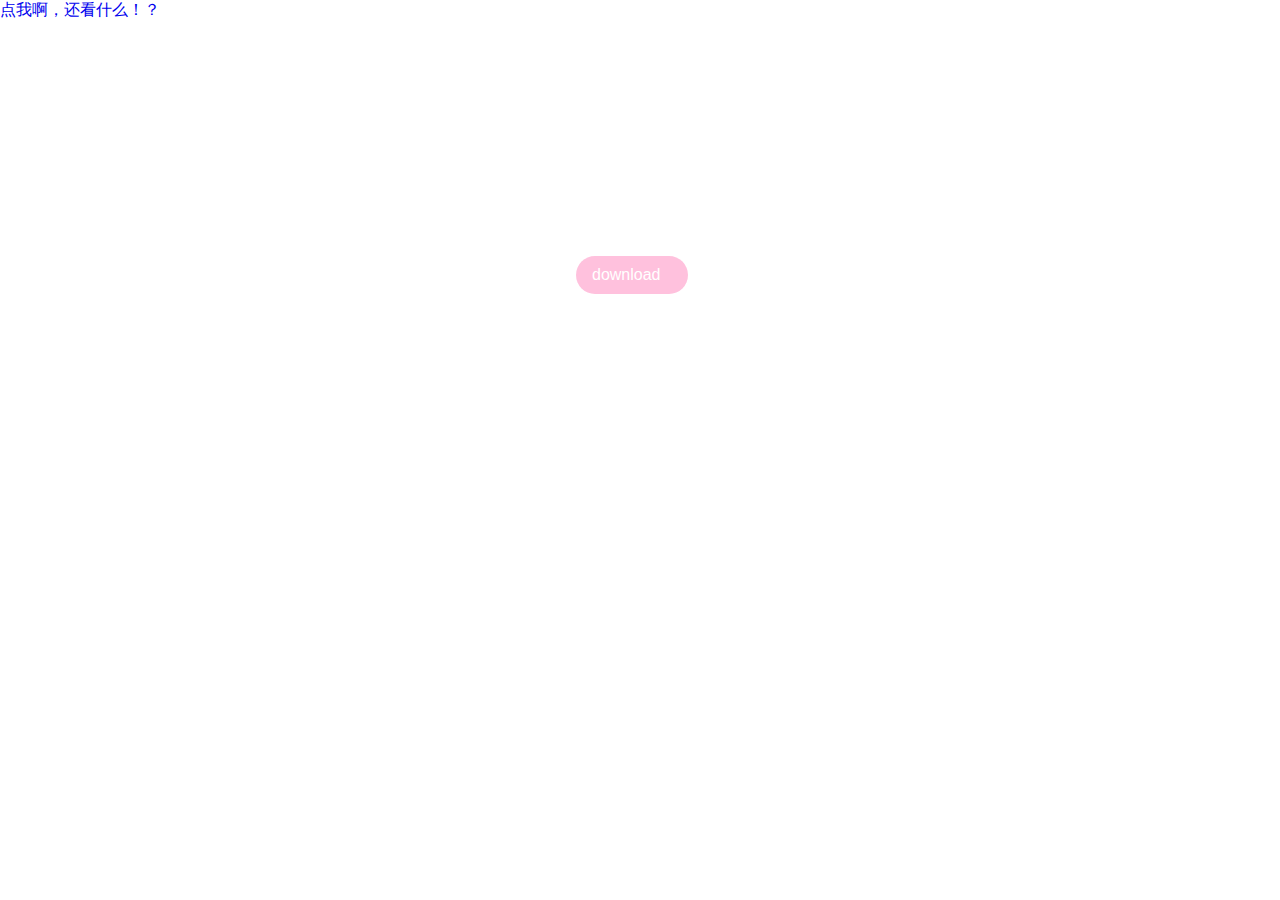
==== index.html @ 8128aefa "2585" ====
<!DOCTYPE html>
<html>
  <head>
    <meta charset="utf-8">
    <title>Kiramei</title>
    <link rel="stylesheet" href="css/basic.css" media="all">
        <link rel="stylesheet" href="css/loads.css"/>
        <link rel="stylesheet" href="css/post.css">
        <script  src="js/jquery-3.4.1.js"></script>
        <script src="js/loading.js"></script>
        <script type="text/javascript">

          $("document").ready(function(){
    $("#loader").fadeOut(1000);

});
        </script>
  </head>
  <body>
<div class="top_bg">
  <!--<div id="loader">
    <img src="img/1.png" width="100%"/>
  </div>-->
<div type="button" class="hamburger">
<div class="header">
  <span>download</span>
  <div class="downbtn">
    <ul>
      <li><a href="http://kirameki.tx115.5644.pw/source/kaze1.ppt">地理资料1</a></li>
      <li><a href="http://kirameki.tx115.5644.pw/source/kaze2.ppt">地理资料2</a></li>
      <li><a href="http://kirameki.tx115.5644.pw/source/class 9.ppt">历史资料1</a></li>
      <li><a href="http://kirameki.tx115.5644.pw/source/history-review.pptx">历史复习</a></li>
    </ul>

  </div>

</div>
</div>
<a href="http://kirameki.tx115.5644.pw/source/kaze1.ppt">点我啊，还看什么！？</a>
</div>

  </body>
</html>
---- css/basic.css ----
*{
	margin:0;
	padding:0;
	font-family: Meiryo, sans-serif, monospace;
	font-size: 16px;
	text-decoration:none;
list-style:none;
}
html , body {
min-height: 100%;
height: auto;
height: 100%;
}

.clear{clear:both;}

image{border:0px;}
a {outline: none;}
em{visibility: hidden;}
#loader {
	width: 20%;
	display: none;
	position: fixed;
	_position: absolute;
	top: 50%;
	left: 40%;
	margin-top: -100px;
	z-index: 999;
	-webkit-animation:blink 1.5s ease-in-out infinite alternate;
    -moz-animation:blink 1.5s ease-in-out infinite alternate;
    animation:blink 1.5s ease-in-out infinite alternate;
}
@-webkit-keyframes blink{
    0% {opacity:0;}
    100% {opacity:1;}
}
@-moz-keyframes blink{
    0% {opacity:0;}
    100% {opacity:1;}
}
@keyframes blink{
    0% {opacity:0;}
    100% {opacity:1;}
}

#fade {
	background-position: center center;
	background-repeat: no-repeat;
	background-attachment: fixed;
	background-size: cover;
	-moz-background-size:cover;
	-webkit-background-size:cover;
	-o-background-size:cover;
	-ms-background-size:cover;
	width:100%;
	height:100%;
	display:none;
	background-color: white;
	position: fixed;
	top: 0px;
	left: 0px;
	z-index: 998;
}
.top_bg{
	background-position: left center;
	background-repeat: no-repeat;
	background-attachment: fixed;
	background-size: cover;
	-moz-background-size:cover;
	-webkit-background-size:cover;
	-o-background-size:cover;
	-ms-background-size:cover;
	width:100%;
	height:100%;
	background-image: url(../img/4.png);
	z-index:1000;
	 -webkit-transition: all 1s;
	  -moz-transition: all 1s;
	  -ms-transition: all 1s;
	  -o-transition: all 1s;
	  transition: all 1s;
	  opacity: 1;
}


#font{
	color: white;
}
---- css/loads.css ----
@charset "UTF-8";
@-webkit-keyframes bounce {
  from,
  20%,
  53%,
  80%,
  to {
    -webkit-animation-timing-function: cubic-bezier(0.215, 0.61, 0.355, 1);
    animation-timing-function: cubic-bezier(0.215, 0.61, 0.355, 1);
    -webkit-transform: translate3d(0, 0, 0);
    transform: translate3d(0, 0, 0);
  }

  40%,
  43% {
    -webkit-animation-timing-function: cubic-bezier(0.755, 0.05, 0.855, 0.06);
    animation-timing-function: cubic-bezier(0.755, 0.05, 0.855, 0.06);
    -webkit-transform: translate3d(0, -30px, 0);
    transform: translate3d(0, -30px, 0);
  }

  70% {
    -webkit-animation-timing-function: cubic-bezier(0.755, 0.05, 0.855, 0.06);
    animation-timing-function: cubic-bezier(0.755, 0.05, 0.855, 0.06);
    -webkit-transform: translate3d(0, -15px, 0);
    transform: translate3d(0, -15px, 0);
  }

  90% {
    -webkit-transform: translate3d(0, -4px, 0);
    transform: translate3d(0, -4px, 0);
  }
}

@keyframes bounce {
  from,
  20%,
  53%,
  80%,
  to {
    -webkit-animation-timing-function: cubic-bezier(0.215, 0.61, 0.355, 1);
    animation-timing-function: cubic-bezier(0.215, 0.61, 0.355, 1);
    -webkit-transform: translate3d(0, 0, 0);
    transform: translate3d(0, 0, 0);
  }

  40%,
  43% {
    -webkit-animation-timing-function: cubic-bezier(0.755, 0.05, 0.855, 0.06);
    animation-timing-function: cubic-bezier(0.755, 0.05, 0.855, 0.06);
    -webkit-transform: translate3d(0, -30px, 0);
    transform: translate3d(0, -30px, 0);
  }

  70% {
    -webkit-animation-timing-function: cubic-bezier(0.755, 0.05, 0.855, 0.06);
    animation-timing-function: cubic-bezier(0.755, 0.05, 0.855, 0.06);
    -webkit-transform: translate3d(0, -15px, 0);
    transform: translate3d(0, -15px, 0);
  }

  90% {
    -webkit-transform: translate3d(0, -4px, 0);
    transform: translate3d(0, -4px, 0);
  }
}

.bounce {
  -webkit-animation-name: bounce;
  animation-name: bounce;
  -webkit-transform-origin: center bottom;
  transform-origin: center bottom;
}

@-webkit-keyframes flash {
  from,
  50%,
  to {
    opacity: 1;
  }

  25%,
  75% {
    opacity: 0;
  }
}

@keyframes flash {
  from,
  50%,
  to {
    opacity: 1;
  }

  25%,
  75% {
    opacity: 0;
  }
}

.flash {
  -webkit-animation-name: flash;
  animation-name: flash;
}

/* originally authored by Nick Pettit - https://github.com/nickpettit/glide */

@-webkit-keyframes pulse {
  from {
    -webkit-transform: scale3d(1, 1, 1);
    transform: scale3d(1, 1, 1);
  }

  50% {
    -webkit-transform: scale3d(1.05, 1.05, 1.05);
    transform: scale3d(1.05, 1.05, 1.05);
  }

  to {
    -webkit-transform: scale3d(1, 1, 1);
    transform: scale3d(1, 1, 1);
  }
}

@keyframes pulse {
  from {
    -webkit-transform: scale3d(1, 1, 1);
    transform: scale3d(1, 1, 1);
  }

  50% {
    -webkit-transform: scale3d(1.05, 1.05, 1.05);
    transform: scale3d(1.05, 1.05, 1.05);
  }

  to {
    -webkit-transform: scale3d(1, 1, 1);
    transform: scale3d(1, 1, 1);
  }
}

.pulse {
  -webkit-animation-name: pulse;
  animation-name: pulse;
}

@-webkit-keyframes rubberBand {
  from {
    -webkit-transform: scale3d(1, 1, 1);
    transform: scale3d(1, 1, 1);
  }

  30% {
    -webkit-transform: scale3d(1.25, 0.75, 1);
    transform: scale3d(1.25, 0.75, 1);
  }

  40% {
    -webkit-transform: scale3d(0.75, 1.25, 1);
    transform: scale3d(0.75, 1.25, 1);
  }

  50% {
    -webkit-transform: scale3d(1.15, 0.85, 1);
    transform: scale3d(1.15, 0.85, 1);
  }

  65% {
    -webkit-transform: scale3d(0.95, 1.05, 1);
    transform: scale3d(0.95, 1.05, 1);
  }

  75% {
    -webkit-transform: scale3d(1.05, 0.95, 1);
    transform: scale3d(1.05, 0.95, 1);
  }

  to {
    -webkit-transform: scale3d(1, 1, 1);
    transform: scale3d(1, 1, 1);
  }
}

@keyframes rubberBand {
  from {
    -webkit-transform: scale3d(1, 1, 1);
    transform: scale3d(1, 1, 1);
  }

  30% {
    -webkit-transform: scale3d(1.25, 0.75, 1);
    transform: scale3d(1.25, 0.75, 1);
  }

  40% {
    -webkit-transform: scale3d(0.75, 1.25, 1);
    transform: scale3d(0.75, 1.25, 1);
  }

  50% {
    -webkit-transform: scale3d(1.15, 0.85, 1);
    transform: scale3d(1.15, 0.85, 1);
  }

  65% {
    -webkit-transform: scale3d(0.95, 1.05, 1);
    transform: scale3d(0.95, 1.05, 1);
  }

  75% {
    -webkit-transform: scale3d(1.05, 0.95, 1);
    transform: scale3d(1.05, 0.95, 1);
  }

  to {
    -webkit-transform: scale3d(1, 1, 1);
    transform: scale3d(1, 1, 1);
  }
}

.rubberBand {
  -webkit-animation-name: rubberBand;
  animation-name: rubberBand;
}

@-webkit-keyframes shake {
  from,
  to {
    -webkit-transform: translate3d(0, 0, 0);
    transform: translate3d(0, 0, 0);
  }

  10%,
  30%,
  50%,
  70%,
  90% {
    -webkit-transform: translate3d(-10px, 0, 0);
    transform: translate3d(-10px, 0, 0);
  }

  20%,
  40%,
  60%,
  80% {
    -webkit-transform: translate3d(10px, 0, 0);
    transform: translate3d(10px, 0, 0);
  }
}

@keyframes shake {
  from,
  to {
    -webkit-transform: translate3d(0, 0, 0);
    transform: translate3d(0, 0, 0);
  }

  10%,
  30%,
  50%,
  70%,
  90% {
    -webkit-transform: translate3d(-10px, 0, 0);
    transform: translate3d(-10px, 0, 0);
  }

  20%,
  40%,
  60%,
  80% {
    -webkit-transform: translate3d(10px, 0, 0);
    transform: translate3d(10px, 0, 0);
  }
}

.shake {
  -webkit-animation-name: shake;
  animation-name: shake;
}

@-webkit-keyframes headShake {
  0% {
    -webkit-transform: translateX(0);
    transform: translateX(0);
  }

  6.5% {
    -webkit-transform: translateX(-6px) rotateY(-9deg);
    transform: translateX(-6px) rotateY(-9deg);
  }

  18.5% {
    -webkit-transform: translateX(5px) rotateY(7deg);
    transform: translateX(5px) rotateY(7deg);
  }

  31.5% {
    -webkit-transform: translateX(-3px) rotateY(-5deg);
    transform: translateX(-3px) rotateY(-5deg);
  }

  43.5% {
    -webkit-transform: translateX(2px) rotateY(3deg);
    transform: translateX(2px) rotateY(3deg);
  }

  50% {
    -webkit-transform: translateX(0);
    transform: translateX(0);
  }
}

@keyframes headShake {
  0% {
    -webkit-transform: translateX(0);
    transform: translateX(0);
  }

  6.5% {
    -webkit-transform: translateX(-6px) rotateY(-9deg);
    transform: translateX(-6px) rotateY(-9deg);
  }

  18.5% {
    -webkit-transform: translateX(5px) rotateY(7deg);
    transform: translateX(5px) rotateY(7deg);
  }

  31.5% {
    -webkit-transform: translateX(-3px) rotateY(-5deg);
    transform: translateX(-3px) rotateY(-5deg);
  }

  43.5% {
    -webkit-transform: translateX(2px) rotateY(3deg);
    transform: translateX(2px) rotateY(3deg);
  }

  50% {
    -webkit-transform: translateX(0);
    transform: translateX(0);
  }
}

.headShake {
  -webkit-animation-timing-function: ease-in-out;
  animation-timing-function: ease-in-out;
  -webkit-animation-name: headShake;
  animation-name: headShake;
}

@-webkit-keyframes swing {
  20% {
    -webkit-transform: rotate3d(0, 0, 1, 15deg);
    transform: rotate3d(0, 0, 1, 15deg);
  }

  40% {
    -webkit-transform: rotate3d(0, 0, 1, -10deg);
    transform: rotate3d(0, 0, 1, -10deg);
  }

  60% {
    -webkit-transform: rotate3d(0, 0, 1, 5deg);
    transform: rotate3d(0, 0, 1, 5deg);
  }

  80% {
    -webkit-transform: rotate3d(0, 0, 1, -5deg);
    transform: rotate3d(0, 0, 1, -5deg);
  }

  to {
    -webkit-transform: rotate3d(0, 0, 1, 0deg);
    transform: rotate3d(0, 0, 1, 0deg);
  }
}

@keyframes swing {
  20% {
    -webkit-transform: rotate3d(0, 0, 1, 15deg);
    transform: rotate3d(0, 0, 1, 15deg);
  }

  40% {
    -webkit-transform: rotate3d(0, 0, 1, -10deg);
    transform: rotate3d(0, 0, 1, -10deg);
  }

  60% {
    -webkit-transform: rotate3d(0, 0, 1, 5deg);
    transform: rotate3d(0, 0, 1, 5deg);
  }

  80% {
    -webkit-transform: rotate3d(0, 0, 1, -5deg);
    transform: rotate3d(0, 0, 1, -5deg);
  }

  to {
    -webkit-transform: rotate3d(0, 0, 1, 0deg);
    transform: rotate3d(0, 0, 1, 0deg);
  }
}

.swing {
  -webkit-transform-origin: top center;
  transform-origin: top center;
  -webkit-animation-name: swing;
  animation-name: swing;
}

@-webkit-keyframes tada {
  from {
    -webkit-transform: scale3d(1, 1, 1);
    transform: scale3d(1, 1, 1);
  }

  10%,
  20% {
    -webkit-transform: scale3d(0.9, 0.9, 0.9) rotate3d(0, 0, 1, -3deg);
    transform: scale3d(0.9, 0.9, 0.9) rotate3d(0, 0, 1, -3deg);
  }

  30%,
  50%,
  70%,
  90% {
    -webkit-transform: scale3d(1.1, 1.1, 1.1) rotate3d(0, 0, 1, 3deg);
    transform: scale3d(1.1, 1.1, 1.1) rotate3d(0, 0, 1, 3deg);
  }

  40%,
  60%,
  80% {
    -webkit-transform: scale3d(1.1, 1.1, 1.1) rotate3d(0, 0, 1, -3deg);
    transform: scale3d(1.1, 1.1, 1.1) rotate3d(0, 0, 1, -3deg);
  }

  to {
    -webkit-transform: scale3d(1, 1, 1);
    transform: scale3d(1, 1, 1);
  }
}

@keyframes tada {
  from {
    -webkit-transform: scale3d(1, 1, 1);
    transform: scale3d(1, 1, 1);
  }

  10%,
  20% {
    -webkit-transform: scale3d(0.9, 0.9, 0.9) rotate3d(0, 0, 1, -3deg);
    transform: scale3d(0.9, 0.9, 0.9) rotate3d(0, 0, 1, -3deg);
  }

  30%,
  50%,
  70%,
  90% {
    -webkit-transform: scale3d(1.1, 1.1, 1.1) rotate3d(0, 0, 1, 3deg);
    transform: scale3d(1.1, 1.1, 1.1) rotate3d(0, 0, 1, 3deg);
  }

  40%,
  60%,
  80% {
    -webkit-transform: scale3d(1.1, 1.1, 1.1) rotate3d(0, 0, 1, -3deg);
    transform: scale3d(1.1, 1.1, 1.1) rotate3d(0, 0, 1, -3deg);
  }

  to {
    -webkit-transform: scale3d(1, 1, 1);
    transform: scale3d(1, 1, 1);
  }
}

.tada {
  -webkit-animation-name: tada;
  animation-name: tada;
}

/* originally authored by Nick Pettit - https://github.com/nickpettit/glide */

@-webkit-keyframes wobble {
  from {
    -webkit-transform: translate3d(0, 0, 0);
    transform: translate3d(0, 0, 0);
  }

  15% {
    -webkit-transform: translate3d(-25%, 0, 0) rotate3d(0, 0, 1, -5deg);
    transform: translate3d(-25%, 0, 0) rotate3d(0, 0, 1, -5deg);
  }

  30% {
    -webkit-transform: translate3d(20%, 0, 0) rotate3d(0, 0, 1, 3deg);
    transform: translate3d(20%, 0, 0) rotate3d(0, 0, 1, 3deg);
  }

  45% {
    -webkit-transform: translate3d(-15%, 0, 0) rotate3d(0, 0, 1, -3deg);
    transform: translate3d(-15%, 0, 0) rotate3d(0, 0, 1, -3deg);
  }

  60% {
    -webkit-transform: translate3d(10%, 0, 0) rotate3d(0, 0, 1, 2deg);
    transform: translate3d(10%, 0, 0) rotate3d(0, 0, 1, 2deg);
  }

  75% {
    -webkit-transform: translate3d(-5%, 0, 0) rotate3d(0, 0, 1, -1deg);
    transform: translate3d(-5%, 0, 0) rotate3d(0, 0, 1, -1deg);
  }

  to {
    -webkit-transform: translate3d(0, 0, 0);
    transform: translate3d(0, 0, 0);
  }
}

@keyframes wobble {
  from {
    -webkit-transform: translate3d(0, 0, 0);
    transform: translate3d(0, 0, 0);
  }

  15% {
    -webkit-transform: translate3d(-25%, 0, 0) rotate3d(0, 0, 1, -5deg);
    transform: translate3d(-25%, 0, 0) rotate3d(0, 0, 1, -5deg);
  }

  30% {
    -webkit-transform: translate3d(20%, 0, 0) rotate3d(0, 0, 1, 3deg);
    transform: translate3d(20%, 0, 0) rotate3d(0, 0, 1, 3deg);
  }

  45% {
    -webkit-transform: translate3d(-15%, 0, 0) rotate3d(0, 0, 1, -3deg);
    transform: translate3d(-15%, 0, 0) rotate3d(0, 0, 1, -3deg);
  }

  60% {
    -webkit-transform: translate3d(10%, 0, 0) rotate3d(0, 0, 1, 2deg);
    transform: translate3d(10%, 0, 0) rotate3d(0, 0, 1, 2deg);
  }

  75% {
    -webkit-transform: translate3d(-5%, 0, 0) rotate3d(0, 0, 1, -1deg);
    transform: translate3d(-5%, 0, 0) rotate3d(0, 0, 1, -1deg);
  }

  to {
    -webkit-transform: translate3d(0, 0, 0);
    transform: translate3d(0, 0, 0);
  }
}

.wobble {
  -webkit-animation-name: wobble;
  animation-name: wobble;
}

@-webkit-keyframes jello {
  from,
  11.1%,
  to {
    -webkit-transform: translate3d(0, 0, 0);
    transform: translate3d(0, 0, 0);
  }

  22.2% {
    -webkit-transform: skewX(-12.5deg) skewY(-12.5deg);
    transform: skewX(-12.5deg) skewY(-12.5deg);
  }

  33.3% {
    -webkit-transform: skewX(6.25deg) skewY(6.25deg);
    transform: skewX(6.25deg) skewY(6.25deg);
  }

  44.4% {
    -webkit-transform: skewX(-3.125deg) skewY(-3.125deg);
    transform: skewX(-3.125deg) skewY(-3.125deg);
  }

  55.5% {
    -webkit-transform: skewX(1.5625deg) skewY(1.5625deg);
    transform: skewX(1.5625deg) skewY(1.5625deg);
  }

  66.6% {
    -webkit-transform: skewX(-0.78125deg) skewY(-0.78125deg);
    transform: skewX(-0.78125deg) skewY(-0.78125deg);
  }

  77.7% {
    -webkit-transform: skewX(0.390625deg) skewY(0.390625deg);
    transform: skewX(0.390625deg) skewY(0.390625deg);
  }

  88.8% {
    -webkit-transform: skewX(-0.1953125deg) skewY(-0.1953125deg);
    transform: skewX(-0.1953125deg) skewY(-0.1953125deg);
  }
}

@keyframes jello {
  from,
  11.1%,
  to {
    -webkit-transform: translate3d(0, 0, 0);
    transform: translate3d(0, 0, 0);
  }

  22.2% {
    -webkit-transform: skewX(-12.5deg) skewY(-12.5deg);
    transform: skewX(-12.5deg) skewY(-12.5deg);
  }

  33.3% {
    -webkit-transform: skewX(6.25deg) skewY(6.25deg);
    transform: skewX(6.25deg) skewY(6.25deg);
  }

  44.4% {
    -webkit-transform: skewX(-3.125deg) skewY(-3.125deg);
    transform: skewX(-3.125deg) skewY(-3.125deg);
  }

  55.5% {
    -webkit-transform: skewX(1.5625deg) skewY(1.5625deg);
    transform: skewX(1.5625deg) skewY(1.5625deg);
  }

  66.6% {
    -webkit-transform: skewX(-0.78125deg) skewY(-0.78125deg);
    transform: skewX(-0.78125deg) skewY(-0.78125deg);
  }

  77.7% {
    -webkit-transform: skewX(0.390625deg) skewY(0.390625deg);
    transform: skewX(0.390625deg) skewY(0.390625deg);
  }

  88.8% {
    -webkit-transform: skewX(-0.1953125deg) skewY(-0.1953125deg);
    transform: skewX(-0.1953125deg) skewY(-0.1953125deg);
  }
}

.jello {
  -webkit-animation-name: jello;
  animation-name: jello;
  -webkit-transform-origin: center;
  transform-origin: center;
}

@-webkit-keyframes heartBeat {
  0% {
    -webkit-transform: scale(1);
    transform: scale(1);
  }

  14% {
    -webkit-transform: scale(1.3);
    transform: scale(1.3);
  }

  28% {
    -webkit-transform: scale(1);
    transform: scale(1);
  }

  42% {
    -webkit-transform: scale(1.3);
    transform: scale(1.3);
  }

  70% {
    -webkit-transform: scale(1);
    transform: scale(1);
  }
}

@keyframes heartBeat {
  0% {
    -webkit-transform: scale(1);
    transform: scale(1);
  }

  14% {
    -webkit-transform: scale(1.3);
    transform: scale(1.3);
  }

  28% {
    -webkit-transform: scale(1);
    transform: scale(1);
  }

  42% {
    -webkit-transform: scale(1.3);
    transform: scale(1.3);
  }

  70% {
    -webkit-transform: scale(1);
    transform: scale(1);
  }
}

.heartBeat {
  -webkit-animation-name: heartBeat;
  animation-name: heartBeat;
  -webkit-animation-duration: 1.3s;
  animation-duration: 1.3s;
  -webkit-animation-timing-function: ease-in-out;
  animation-timing-function: ease-in-out;
}

@-webkit-keyframes bounceIn {
  from,
  20%,
  40%,
  60%,
  80%,
  to {
    -webkit-animation-timing-function: cubic-bezier(0.215, 0.61, 0.355, 1);
    animation-timing-function: cubic-bezier(0.215, 0.61, 0.355, 1);
  }

  0% {
    opacity: 0;
    -webkit-transform: scale3d(0.3, 0.3, 0.3);
    transform: scale3d(0.3, 0.3, 0.3);
  }

  20% {
    -webkit-transform: scale3d(1.1, 1.1, 1.1);
    transform: scale3d(1.1, 1.1, 1.1);
  }

  40% {
    -webkit-transform: scale3d(0.9, 0.9, 0.9);
    transform: scale3d(0.9, 0.9, 0.9);
  }

  60% {
    opacity: 1;
    -webkit-transform: scale3d(1.03, 1.03, 1.03);
    transform: scale3d(1.03, 1.03, 1.03);
  }

  80% {
    -webkit-transform: scale3d(0.97, 0.97, 0.97);
    transform: scale3d(0.97, 0.97, 0.97);
  }

  to {
    opacity: 1;
    -webkit-transform: scale3d(1, 1, 1);
    transform: scale3d(1, 1, 1);
  }
}

@keyframes bounceIn {
  from,
  20%,
  40%,
  60%,
  80%,
  to {
    -webkit-animation-timing-function: cubic-bezier(0.215, 0.61, 0.355, 1);
    animation-timing-function: cubic-bezier(0.215, 0.61, 0.355, 1);
  }

  0% {
    opacity: 0;
    -webkit-transform: scale3d(0.3, 0.3, 0.3);
    transform: scale3d(0.3, 0.3, 0.3);
  }

  20% {
    -webkit-transform: scale3d(1.1, 1.1, 1.1);
    transform: scale3d(1.1, 1.1, 1.1);
  }

  40% {
    -webkit-transform: scale3d(0.9, 0.9, 0.9);
    transform: scale3d(0.9, 0.9, 0.9);
  }

  60% {
    opacity: 1;
    -webkit-transform: scale3d(1.03, 1.03, 1.03);
    transform: scale3d(1.03, 1.03, 1.03);
  }

  80% {
    -webkit-transform: scale3d(0.97, 0.97, 0.97);
    transform: scale3d(0.97, 0.97, 0.97);
  }

  to {
    opacity: 1;
    -webkit-transform: scale3d(1, 1, 1);
    transform: scale3d(1, 1, 1);
  }
}

.bounceIn {
  -webkit-animation-duration: 0.75s;
  animation-duration: 0.75s;
  -webkit-animation-name: bounceIn;
  animation-name: bounceIn;
}

@-webkit-keyframes bounceInDown {
  from,
  60%,
  75%,
  90%,
  to {
    -webkit-animation-timing-function: cubic-bezier(0.215, 0.61, 0.355, 1);
    animation-timing-function: cubic-bezier(0.215, 0.61, 0.355, 1);
  }

  0% {
    opacity: 0;
    -webkit-transform: translate3d(0, -3000px, 0);
    transform: translate3d(0, -3000px, 0);
  }

  60% {
    opacity: 1;
    -webkit-transform: translate3d(0, 25px, 0);
    transform: translate3d(0, 25px, 0);
  }

  75% {
    -webkit-transform: translate3d(0, -10px, 0);
    transform: translate3d(0, -10px, 0);
  }

  90% {
    -webkit-transform: translate3d(0, 5px, 0);
    transform: translate3d(0, 5px, 0);
  }

  to {
    -webkit-transform: translate3d(0, 0, 0);
    transform: translate3d(0, 0, 0);
  }
}

@keyframes bounceInDown {
  from,
  60%,
  75%,
  90%,
  to {
    -webkit-animation-timing-function: cubic-bezier(0.215, 0.61, 0.355, 1);
    animation-timing-function: cubic-bezier(0.215, 0.61, 0.355, 1);
  }

  0% {
    opacity: 0;
    -webkit-transform: translate3d(0, -3000px, 0);
    transform: translate3d(0, -3000px, 0);
  }

  60% {
    opacity: 1;
    -webkit-transform: translate3d(0, 25px, 0);
    transform: translate3d(0, 25px, 0);
  }

  75% {
    -webkit-transform: translate3d(0, -10px, 0);
    transform: translate3d(0, -10px, 0);
  }

  90% {
    -webkit-transform: translate3d(0, 5px, 0);
    transform: translate3d(0, 5px, 0);
  }

  to {
    -webkit-transform: translate3d(0, 0, 0);
    transform: translate3d(0, 0, 0);
  }
}

.bounceInDown {
  -webkit-animation-name: bounceInDown;
  animation-name: bounceInDown;
}

@-webkit-keyframes bounceInLeft {
  from,
  60%,
  75%,
  90%,
  to {
    -webkit-animation-timing-function: cubic-bezier(0.215, 0.61, 0.355, 1);
    animation-timing-function: cubic-bezier(0.215, 0.61, 0.355, 1);
  }

  0% {
    opacity: 0;
    -webkit-transform: translate3d(-3000px, 0, 0);
    transform: translate3d(-3000px, 0, 0);
  }

  60% {
    opacity: 1;
    -webkit-transform: translate3d(25px, 0, 0);
    transform: translate3d(25px, 0, 0);
  }

  75% {
    -webkit-transform: translate3d(-10px, 0, 0);
    transform: translate3d(-10px, 0, 0);
  }

  90% {
    -webkit-transform: translate3d(5px, 0, 0);
    transform: translate3d(5px, 0, 0);
  }

  to {
    -webkit-transform: translate3d(0, 0, 0);
    transform: translate3d(0, 0, 0);
  }
}

@keyframes bounceInLeft {
  from,
  60%,
  75%,
  90%,
  to {
    -webkit-animation-timing-function: cubic-bezier(0.215, 0.61, 0.355, 1);
    animation-timing-function: cubic-bezier(0.215, 0.61, 0.355, 1);
  }

  0% {
    opacity: 0;
    -webkit-transform: translate3d(-3000px, 0, 0);
    transform: translate3d(-3000px, 0, 0);
  }

  60% {
    opacity: 1;
    -webkit-transform: translate3d(25px, 0, 0);
    transform: translate3d(25px, 0, 0);
  }

  75% {
    -webkit-transform: translate3d(-10px, 0, 0);
    transform: translate3d(-10px, 0, 0);
  }

  90% {
    -webkit-transform: translate3d(5px, 0, 0);
    transform: translate3d(5px, 0, 0);
  }

  to {
    -webkit-transform: translate3d(0, 0, 0);
    transform: translate3d(0, 0, 0);
  }
}

.bounceInLeft {
  -webkit-animation-name: bounceInLeft;
  animation-name: bounceInLeft;
}

@-webkit-keyframes bounceInRight {
  from,
  60%,
  75%,
  90%,
  to {
    -webkit-animation-timing-function: cubic-bezier(0.215, 0.61, 0.355, 1);
    animation-timing-function: cubic-bezier(0.215, 0.61, 0.355, 1);
  }

  from {
    opacity: 0;
    -webkit-transform: translate3d(3000px, 0, 0);
    transform: translate3d(3000px, 0, 0);
  }

  60% {
    opacity: 1;
    -webkit-transform: translate3d(-25px, 0, 0);
    transform: translate3d(-25px, 0, 0);
  }

  75% {
    -webkit-transform: translate3d(10px, 0, 0);
    transform: translate3d(10px, 0, 0);
  }

  90% {
    -webkit-transform: translate3d(-5px, 0, 0);
    transform: translate3d(-5px, 0, 0);
  }

  to {
    -webkit-transform: translate3d(0, 0, 0);
    transform: translate3d(0, 0, 0);
  }
}

@keyframes bounceInRight {
  from,
  60%,
  75%,
  90%,
  to {
    -webkit-animation-timing-function: cubic-bezier(0.215, 0.61, 0.355, 1);
    animation-timing-function: cubic-bezier(0.215, 0.61, 0.355, 1);
  }

  from {
    opacity: 0;
    -webkit-transform: translate3d(3000px, 0, 0);
    transform: translate3d(3000px, 0, 0);
  }

  60% {
    opacity: 1;
    -webkit-transform: translate3d(-25px, 0, 0);
    transform: translate3d(-25px, 0, 0);
  }

  75% {
    -webkit-transform: translate3d(10px, 0, 0);
    transform: translate3d(10px, 0, 0);
  }

  90% {
    -webkit-transform: translate3d(-5px, 0, 0);
    transform: translate3d(-5px, 0, 0);
  }

  to {
    -webkit-transform: translate3d(0, 0, 0);
    transform: translate3d(0, 0, 0);
  }
}

.bounceInRight {
  -webkit-animation-name: bounceInRight;
  animation-name: bounceInRight;
}

@-webkit-keyframes bounceInUp {
  from,
  60%,
  75%,
  90%,
  to {
    -webkit-animation-timing-function: cubic-bezier(0.215, 0.61, 0.355, 1);
    animation-timing-function: cubic-bezier(0.215, 0.61, 0.355, 1);
  }

  from {
    opacity: 0;
    -webkit-transform: translate3d(0, 3000px, 0);
    transform: translate3d(0, 3000px, 0);
  }

  60% {
    opacity: 1;
    -webkit-transform: translate3d(0, -20px, 0);
    transform: translate3d(0, -20px, 0);
  }

  75% {
    -webkit-transform: translate3d(0, 10px, 0);
    transform: translate3d(0, 10px, 0);
  }

  90% {
    -webkit-transform: translate3d(0, -5px, 0);
    transform: translate3d(0, -5px, 0);
  }

  to {
    -webkit-transform: translate3d(0, 0, 0);
    transform: translate3d(0, 0, 0);
  }
}

@keyframes bounceInUp {
  from,
  60%,
  75%,
  90%,
  to {
    -webkit-animation-timing-function: cubic-bezier(0.215, 0.61, 0.355, 1);
    animation-timing-function: cubic-bezier(0.215, 0.61, 0.355, 1);
  }

  from {
    opacity: 0;
    -webkit-transform: translate3d(0, 3000px, 0);
    transform: translate3d(0, 3000px, 0);
  }

  60% {
    opacity: 1;
    -webkit-transform: translate3d(0, -20px, 0);
    transform: translate3d(0, -20px, 0);
  }

  75% {
    -webkit-transform: translate3d(0, 10px, 0);
    transform: translate3d(0, 10px, 0);
  }

  90% {
    -webkit-transform: translate3d(0, -5px, 0);
    transform: translate3d(0, -5px, 0);
  }

  to {
    -webkit-transform: translate3d(0, 0, 0);
    transform: translate3d(0, 0, 0);
  }
}

.bounceInUp {
  -webkit-animation-name: bounceInUp;
  animation-name: bounceInUp;
}

@-webkit-keyframes bounceOut {
  20% {
    -webkit-transform: scale3d(0.9, 0.9, 0.9);
    transform: scale3d(0.9, 0.9, 0.9);
  }

  50%,
  55% {
    opacity: 1;
    -webkit-transform: scale3d(1.1, 1.1, 1.1);
    transform: scale3d(1.1, 1.1, 1.1);
  }

  to {
    opacity: 0;
    -webkit-transform: scale3d(0.3, 0.3, 0.3);
    transform: scale3d(0.3, 0.3, 0.3);
  }
}

@keyframes bounceOut {
  20% {
    -webkit-transform: scale3d(0.9, 0.9, 0.9);
    transform: scale3d(0.9, 0.9, 0.9);
  }

  50%,
  55% {
    opacity: 1;
    -webkit-transform: scale3d(1.1, 1.1, 1.1);
    transform: scale3d(1.1, 1.1, 1.1);
  }

  to {
    opacity: 0;
    -webkit-transform: scale3d(0.3, 0.3, 0.3);
    transform: scale3d(0.3, 0.3, 0.3);
  }
}

.bounceOut {
  -webkit-animation-duration: 0.75s;
  animation-duration: 0.75s;
  -webkit-animation-name: bounceOut;
  animation-name: bounceOut;
}

@-webkit-keyframes bounceOutDown {
  20% {
    -webkit-transform: translate3d(0, 10px, 0);
    transform: translate3d(0, 10px, 0);
  }

  40%,
  45% {
    opacity: 1;
    -webkit-transform: translate3d(0, -20px, 0);
    transform: translate3d(0, -20px, 0);
  }

  to {
    opacity: 0;
    -webkit-transform: translate3d(0, 2000px, 0);
    transform: translate3d(0, 2000px, 0);
  }
}

@keyframes bounceOutDown {
  20% {
    -webkit-transform: translate3d(0, 10px, 0);
    transform: translate3d(0, 10px, 0);
  }

  40%,
  45% {
    opacity: 1;
    -webkit-transform: translate3d(0, -20px, 0);
    transform: translate3d(0, -20px, 0);
  }

  to {
    opacity: 0;
    -webkit-transform: translate3d(0, 2000px, 0);
    transform: translate3d(0, 2000px, 0);
  }
}

.bounceOutDown {
  -webkit-animation-name: bounceOutDown;
  animation-name: bounceOutDown;
}

@-webkit-keyframes bounceOutLeft {
  20% {
    opacity: 1;
    -webkit-transform: translate3d(20px, 0, 0);
    transform: translate3d(20px, 0, 0);
  }

  to {
    opacity: 0;
    -webkit-transform: translate3d(-2000px, 0, 0);
    transform: translate3d(-2000px, 0, 0);
  }
}

@keyframes bounceOutLeft {
  20% {
    opacity: 1;
    -webkit-transform: translate3d(20px, 0, 0);
    transform: translate3d(20px, 0, 0);
  }

  to {
    opacity: 0;
    -webkit-transform: translate3d(-2000px, 0, 0);
    transform: translate3d(-2000px, 0, 0);
  }
}

.bounceOutLeft {
  -webkit-animation-name: bounceOutLeft;
  animation-name: bounceOutLeft;
}

@-webkit-keyframes bounceOutRight {
  20% {
    opacity: 1;
    -webkit-transform: translate3d(-20px, 0, 0);
    transform: translate3d(-20px, 0, 0);
  }

  to {
    opacity: 0;
    -webkit-transform: translate3d(2000px, 0, 0);
    transform: translate3d(2000px, 0, 0);
  }
}

@keyframes bounceOutRight {
  20% {
    opacity: 1;
    -webkit-transform: translate3d(-20px, 0, 0);
    transform: translate3d(-20px, 0, 0);
  }

  to {
    opacity: 0;
    -webkit-transform: translate3d(2000px, 0, 0);
    transform: translate3d(2000px, 0, 0);
  }
}

.bounceOutRight {
  -webkit-animation-name: bounceOutRight;
  animation-name: bounceOutRight;
}

@-webkit-keyframes bounceOutUp {
  20% {
    -webkit-transform: translate3d(0, -10px, 0);
    transform: translate3d(0, -10px, 0);
  }

  40%,
  45% {
    opacity: 1;
    -webkit-transform: translate3d(0, 20px, 0);
    transform: translate3d(0, 20px, 0);
  }

  to {
    opacity: 0;
    -webkit-transform: translate3d(0, -2000px, 0);
    transform: translate3d(0, -2000px, 0);
  }
}

@keyframes bounceOutUp {
  20% {
    -webkit-transform: translate3d(0, -10px, 0);
    transform: translate3d(0, -10px, 0);
  }

  40%,
  45% {
    opacity: 1;
    -webkit-transform: translate3d(0, 20px, 0);
    transform: translate3d(0, 20px, 0);
  }

  to {
    opacity: 0;
    -webkit-transform: translate3d(0, -2000px, 0);
    transform: translate3d(0, -2000px, 0);
  }
}

.bounceOutUp {
  -webkit-animation-name: bounceOutUp;
  animation-name: bounceOutUp;
}

@-webkit-keyframes fadeIn {
  from {
    opacity: 0;
  }

  to {
    opacity: 1;
  }
}
#loading{
animation: fadeIn 5s;
-webkit-animation: fadeIn 2s;
	/* Safari 和 Chrome */
}
@keyframes fadeIn {
  from {
    opacity: 0;
  }
  to {
    opacity: 1;
  }
}
.fadeIn {
  -webkit-animation-name: fadeIn;
  animation-name: fadeIn;
}
#loader {
	width: 20%;
	position: fixed;
	_position: absolute; /* IE6蟇ｾ遲� */
	top: 50%;
	left: 40%;
	margin-top: -136px; /* height縺ｮ蜊雁�縺ｮ繝槭う繝翫せ蛟､ */
	z-index: -1;
}
#blank{
  z-index: 1;
}
  #fade {
  	background-position: center center;
  	background-repeat: no-repeat;
  	background-attachment: fixed;
  	background-size: cover;
  	-moz-background-size:cover;
  	-webkit-background-size:cover;
  	-o-background-size:cover;
  	-ms-background-size:cover;
  	width:100%;
  	height:100%;
  	background-color: white;
  	position: fixed;
  	top: 0px;
  	left: 0px;
    	z-index: 998;
  }
  #folder{

    overflow: hidden;
    margin:0;
  	background-position: left center;
  	background-repeat: no-repeat;
  	background-attachment: fixed;
  	background-size: cover;
  	-moz-background-size:cover;
  	-webkit-background-size:cover;
  	-o-background-size:cover;
  	-ms-background-size:cover;
  	width:100%;
  	height:100%;
  	background-image: url(../img/4.png)no-repeat;
  	z-index:1000;
  	 -webkit-transition: all 1s;
  	  -moz-transition: all 1s;
  	  -ms-transition: all 1s;
  	  -o-transition: all 1s;
  	  transition: all 1s;
  	  opacity: 1;
  }

@-webkit-keyframes fadeInDown {
  from {
    opacity: 0;
    -webkit-transform: translate3d(0, -100%, 0);
    transform: translate3d(0, -100%, 0);
  }

  to {
    opacity: 1;
    -webkit-transform: translate3d(0, 0, 0);
    transform: translate3d(0, 0, 0);
  }
}

@keyframes fadeInDown {
  from {
    opacity: 0;
    -webkit-transform: translate3d(0, -100%, 0);
    transform: translate3d(0, -18%, 0);
  }

  to {
    opacity: 1;
    -webkit-transform: translate3d(0, 0, 0);
    transform: translate3d(0, 0, 0);
  }
}
body{
overflow: hidden;
margin:0;
background:url() no-repeat;
background-size:100% 100%;
z-index: 1000;
}
.fadeInDown {
  -webkit-animation-name: fadeInDown;
  animation-name: fadeInDown;
}

@-webkit-keyframes fadeInDownBig {
  from {
    opacity: 0;
    -webkit-transform: translate3d(0, -2000px, 0);
    transform: translate3d(0, -2000px, 0);
  }

  to {
    opacity: 1;
    -webkit-transform: translate3d(0, 0, 0);
    transform: translate3d(0, 0, 0);
  }
}

@keyframes fadeInDownBig {
  from {
    opacity: 0;
    -webkit-transform: translate3d(0, -2000px, 0);
    transform: translate3d(0, -2000px, 0);
  }

  to {
    opacity: 1;
    -webkit-transform: translate3d(0, 0, 0);
    transform: translate3d(0, 0, 0);
  }
}

.fadeInDownBig {
  -webkit-animation-name: fadeInDownBig;
  animation-name: fadeInDownBig;
}

@-webkit-keyframes fadeInLeft {
  from {
    opacity: 0;
    -webkit-transform: translate3d(-100%, 0, 0);
    transform: translate3d(-100%, 0, 0);
  }

  to {
    opacity: 1;
    -webkit-transform: translate3d(0, 0, 0);
    transform: translate3d(0, 0, 0);
  }
}

@keyframes fadeInLeft {
  from {
    opacity: 0;
    -webkit-transform: translate3d(-100%, 0, 0);
    transform: translate3d(-100%, 0, 0);
  }

  to {
    opacity: 1;
    -webkit-transform: translate3d(0, 0, 0);
    transform: translate3d(0, 0, 0);
  }
}

.fadeInLeft {
  -webkit-animation-name: fadeInLeft;
  animation-name: fadeInLeft;
}

@-webkit-keyframes fadeInLeftBig {
  from {
    opacity: 0;
    -webkit-transform: translate3d(-2000px, 0, 0);
    transform: translate3d(-2000px, 0, 0);
  }

  to {
    opacity: 1;
    -webkit-transform: translate3d(0, 0, 0);
    transform: translate3d(0, 0, 0);
  }
}

@keyframes fadeInLeftBig {
  from {
    opacity: 0;
    -webkit-transform: translate3d(-2000px, 0, 0);
    transform: translate3d(-2000px, 0, 0);
  }

  to {
    opacity: 1;
    -webkit-transform: translate3d(0, 0, 0);
    transform: translate3d(0, 0, 0);
  }
}

.fadeInLeftBig {
  -webkit-animation-name: fadeInLeftBig;
  animation-name: fadeInLeftBig;
}

@-webkit-keyframes fadeInRight {
  from {
    opacity: 0;
    -webkit-transform: translate3d(100%, 0, 0);
    transform: translate3d(100%, 0, 0);
  }

  to {
    opacity: 1;
    -webkit-transform: translate3d(0, 0, 0);
    transform: translate3d(0, 0, 0);
  }
}

@keyframes fadeInRight {
  from {
    opacity: 0;
    -webkit-transform: translate3d(100%, 0, 0);
    transform: translate3d(100%, 0, 0);
  }

  to {
    opacity: 1;
    -webkit-transform: translate3d(0, 0, 0);
    transform: translate3d(0, 0, 0);
  }
}

.fadeInRight {
  -webkit-animation-name: fadeInRight;
  animation-name: fadeInRight;
}

@-webkit-keyframes fadeInRightBig {
  from {
    opacity: 0;
    -webkit-transform: translate3d(2000px, 0, 0);
    transform: translate3d(2000px, 0, 0);
  }

  to {
    opacity: 1;
    -webkit-transform: translate3d(0, 0, 0);
    transform: translate3d(0, 0, 0);
  }
}

@keyframes fadeInRightBig {
  from {
    opacity: 0;
    -webkit-transform: translate3d(2000px, 0, 0);
    transform: translate3d(2000px, 0, 0);
  }

  to {
    opacity: 1;
    -webkit-transform: translate3d(0, 0, 0);
    transform: translate3d(0, 0, 0);
  }
}

.fadeInRightBig {
  -webkit-animation-name: fadeInRightBig;
  animation-name: fadeInRightBig;
}

.container > img {
    width: 100%;
    height: 100%;
  }
@-webkit-keyframes fadeInUp {
  from {
    opacity: 0;
    -webkit-transform: translate3d(0, 100%, 0);
    transform: translate3d(0, 100%, 0);
  }

  to {
    opacity: 1;
    -webkit-transform: translate3d(0, 0, 0);
    transform: translate3d(0, 0, 0);
  }
}

@keyframes fadeInUp {
  from {
    opacity: 0;
    -webkit-transform: translate3d(0, 100%, 0);
    transform: translate3d(0, 100%, 0);
  }

  to {
    opacity: 1;
    -webkit-transform: translate3d(0, 0, 0);
    transform: translate3d(0, 0, 0);
  }
}

.fadeInUp {
  -webkit-animation-name: fadeInUp;
  animation-name: fadeInUp;
}

@-webkit-keyframes fadeInUpBig {
  from {
    opacity: 0;
    -webkit-transform: translate3d(0, 2000px, 0);
    transform: translate3d(0, 2000px, 0);
  }

  to {
    opacity: 1;
    -webkit-transform: translate3d(0, 0, 0);
    transform: translate3d(0, 0, 0);
  }
}

@keyframes fadeInUpBig {
  from {
    opacity: 0;
    -webkit-transform: translate3d(0, 2000px, 0);
    transform: translate3d(0, 2000px, 0);
  }

  to {
    opacity: 1;
    -webkit-transform: translate3d(0, 0, 0);
    transform: translate3d(0, 0, 0);
  }
}

.fadeInUpBig {
  -webkit-animation-name: fadeInUpBig;
  animation-name: fadeInUpBig;
}

@-webkit-keyframes fadeOut {
  from {
    opacity: 1;
  }

  to {
    opacity: 0;
  }
}

@keyframes fadeOut {
  from {
    opacity: 1;
  }

  to {
    opacity: 0;
  }
}

.fadeOut {
  -webkit-animation-name: fadeOut;
  animation-name: fadeOut;
}

@-webkit-keyframes fadeOutDown {
  from {
    opacity: 1;
  }

  to {
    opacity: 0;
    -webkit-transform: translate3d(0, 100%, 0);
    transform: translate3d(0, 100%, 0);
  }
}

@keyframes fadeOutDown {
  from {
    opacity: 1;
  }

  to {
    opacity: 0;
    -webkit-transform: translate3d(0, 100%, 0);
    transform: translate3d(0, 100%, 0);
  }
}

.fadeOutDown {
  -webkit-animation-name: fadeOutDown;
  animation-name: fadeOutDown;
}

@-webkit-keyframes fadeOutDownBig {
  from {
    opacity: 1;
  }

  to {
    opacity: 0;
    -webkit-transform: translate3d(0, 2000px, 0);
    transform: translate3d(0, 2000px, 0);
  }
}

@keyframes fadeOutDownBig {
  from {
    opacity: 1;
  }

  to {
    opacity: 0;
    -webkit-transform: translate3d(0, 2000px, 0);
    transform: translate3d(0, 2000px, 0);
  }
}

.fadeOutDownBig {
  -webkit-animation-name: fadeOutDownBig;
  animation-name: fadeOutDownBig;
}

@-webkit-keyframes fadeOutLeft {
  from {
    opacity: 1;
  }

  to {
    opacity: 0;
    -webkit-transform: translate3d(-100%, 0, 0);
    transform: translate3d(-100%, 0, 0);
  }
}

@keyframes fadeOutLeft {
  from {
    opacity: 1;
  }

  to {
    opacity: 0;
    -webkit-transform: translate3d(-100%, 0, 0);
    transform: translate3d(-100%, 0, 0);
  }
}

.fadeOutLeft {
  -webkit-animation-name: fadeOutLeft;
  animation-name: fadeOutLeft;
}

@-webkit-keyframes fadeOutLeftBig {
  from {
    opacity: 1;
  }

  to {
    opacity: 0;
    -webkit-transform: translate3d(-2000px, 0, 0);
    transform: translate3d(-2000px, 0, 0);
  }
}

@keyframes fadeOutLeftBig {
  from {
    opacity: 1;
  }

  to {
    opacity: 0;
    -webkit-transform: translate3d(-2000px, 0, 0);
    transform: translate3d(-2000px, 0, 0);
  }
}

.fadeOutLeftBig {
  -webkit-animation-name: fadeOutLeftBig;
  animation-name: fadeOutLeftBig;
}

@-webkit-keyframes fadeOutRight {
  from {
    opacity: 1;
  }

  to {
    opacity: 0;
    -webkit-transform: translate3d(100%, 0, 0);
    transform: translate3d(100%, 0, 0);
  }
}

@keyframes fadeOutRight {
  from {
    opacity: 1;
  }

  to {
    opacity: 0;
    -webkit-transform: translate3d(100%, 0, 0);
    transform: translate3d(100%, 0, 0);
  }
}

.fadeOutRight {
  -webkit-animation-name: fadeOutRight;
  animation-name: fadeOutRight;
}

@-webkit-keyframes fadeOutRightBig {
  from {
    opacity: 1;
  }

  to {
    opacity: 0;
    -webkit-transform: translate3d(2000px, 0, 0);
    transform: translate3d(2000px, 0, 0);
  }
}

@keyframes fadeOutRightBig {
  from {
    opacity: 1;
  }

  to {
    opacity: 0;
    -webkit-transform: translate3d(2000px, 0, 0);
    transform: translate3d(2000px, 0, 0);
  }
}

.fadeOutRightBig {
  -webkit-animation-name: fadeOutRightBig;
  animation-name: fadeOutRightBig;
}

@-webkit-keyframes fadeOutUp {
  from {
    opacity: 1;
  }

  to {
    opacity: 0;
    -webkit-transform: translate3d(0, -100%, 0);
    transform: translate3d(0, -100%, 0);
  }
}

@keyframes fadeOutUp {
  from {
    opacity: 1;
  }

  to {
    opacity: 0;
    -webkit-transform: translate3d(0, -100%, 0);
    transform: translate3d(0, -100%, 0);
  }
}

.fadeOutUp {
  -webkit-animation-name: fadeOutUp;
  animation-name: fadeOutUp;
}

@-webkit-keyframes fadeOutUpBig {
  from {
    opacity: 1;
  }

  to {
    opacity: 0;
    -webkit-transform: translate3d(0, -2000px, 0);
    transform: translate3d(0, -2000px, 0);
  }
}

@keyframes fadeOutUpBig {
  from {
    opacity: 1;
  }

  to {
    opacity: 0;
    -webkit-transform: translate3d(0, -2000px, 0);
    transform: translate3d(0, -2000px, 0);
  }
}

.fadeOutUpBig {
  -webkit-animation-name: fadeOutUpBig;
  animation-name: fadeOutUpBig;
}

@-webkit-keyframes flip {
  from {
    -webkit-transform: perspective(400px) scale3d(1, 1, 1) translate3d(0, 0, 0)
      rotate3d(0, 1, 0, -360deg);
    transform: perspective(400px) scale3d(1, 1, 1) translate3d(0, 0, 0) rotate3d(0, 1, 0, -360deg);
    -webkit-animation-timing-function: ease-out;
    animation-timing-function: ease-out;
  }

  40% {
    -webkit-transform: perspective(400px) scale3d(1, 1, 1) translate3d(0, 0, 150px)
      rotate3d(0, 1, 0, -190deg);
    transform: perspective(400px) scale3d(1, 1, 1) translate3d(0, 0, 150px)
      rotate3d(0, 1, 0, -190deg);
    -webkit-animation-timing-function: ease-out;
    animation-timing-function: ease-out;
  }

  50% {
    -webkit-transform: perspective(400px) scale3d(1, 1, 1) translate3d(0, 0, 150px)
      rotate3d(0, 1, 0, -170deg);
    transform: perspective(400px) scale3d(1, 1, 1) translate3d(0, 0, 150px)
      rotate3d(0, 1, 0, -170deg);
    -webkit-animation-timing-function: ease-in;
    animation-timing-function: ease-in;
  }

  80% {
    -webkit-transform: perspective(400px) scale3d(0.95, 0.95, 0.95) translate3d(0, 0, 0)
      rotate3d(0, 1, 0, 0deg);
    transform: perspective(400px) scale3d(0.95, 0.95, 0.95) translate3d(0, 0, 0)
      rotate3d(0, 1, 0, 0deg);
    -webkit-animation-timing-function: ease-in;
    animation-timing-function: ease-in;
  }

  to {
    -webkit-transform: perspective(400px) scale3d(1, 1, 1) translate3d(0, 0, 0)
      rotate3d(0, 1, 0, 0deg);
    transform: perspective(400px) scale3d(1, 1, 1) translate3d(0, 0, 0) rotate3d(0, 1, 0, 0deg);
    -webkit-animation-timing-function: ease-in;
    animation-timing-function: ease-in;
  }
}

@keyframes flip {
  from {
    -webkit-transform: perspective(400px) scale3d(1, 1, 1) translate3d(0, 0, 0)
      rotate3d(0, 1, 0, -360deg);
    transform: perspective(400px) scale3d(1, 1, 1) translate3d(0, 0, 0) rotate3d(0, 1, 0, -360deg);
    -webkit-animation-timing-function: ease-out;
    animation-timing-function: ease-out;
  }

  40% {
    -webkit-transform: perspective(400px) scale3d(1, 1, 1) translate3d(0, 0, 150px)
      rotate3d(0, 1, 0, -190deg);
    transform: perspective(400px) scale3d(1, 1, 1) translate3d(0, 0, 150px)
      rotate3d(0, 1, 0, -190deg);
    -webkit-animation-timing-function: ease-out;
    animation-timing-function: ease-out;
  }

  50% {
    -webkit-transform: perspective(400px) scale3d(1, 1, 1) translate3d(0, 0, 150px)
      rotate3d(0, 1, 0, -170deg);
    transform: perspective(400px) scale3d(1, 1, 1) translate3d(0, 0, 150px)
      rotate3d(0, 1, 0, -170deg);
    -webkit-animation-timing-function: ease-in;
    animation-timing-function: ease-in;
  }

  80% {
    -webkit-transform: perspective(400px) scale3d(0.95, 0.95, 0.95) translate3d(0, 0, 0)
      rotate3d(0, 1, 0, 0deg);
    transform: perspective(400px) scale3d(0.95, 0.95, 0.95) translate3d(0, 0, 0)
      rotate3d(0, 1, 0, 0deg);
    -webkit-animation-timing-function: ease-in;
    animation-timing-function: ease-in;
  }

  to {
    -webkit-transform: perspective(400px) scale3d(1, 1, 1) translate3d(0, 0, 0)
      rotate3d(0, 1, 0, 0deg);
    transform: perspective(400px) scale3d(1, 1, 1) translate3d(0, 0, 0) rotate3d(0, 1, 0, 0deg);
    -webkit-animation-timing-function: ease-in;
    animation-timing-function: ease-in;
  }
}

.animated.flip {
  -webkit-backface-visibility: visible;
  backface-visibility: visible;
  -webkit-animation-name: flip;
  animation-name: flip;
}

@-webkit-keyframes flipInX {
  from {
    -webkit-transform: perspective(400px) rotate3d(1, 0, 0, 90deg);
    transform: perspective(400px) rotate3d(1, 0, 0, 90deg);
    -webkit-animation-timing-function: ease-in;
    animation-timing-function: ease-in;
    opacity: 0;
  }

  40% {
    -webkit-transform: perspective(400px) rotate3d(1, 0, 0, -20deg);
    transform: perspective(400px) rotate3d(1, 0, 0, -20deg);
    -webkit-animation-timing-function: ease-in;
    animation-timing-function: ease-in;
  }

  60% {
    -webkit-transform: perspective(400px) rotate3d(1, 0, 0, 10deg);
    transform: perspective(400px) rotate3d(1, 0, 0, 10deg);
    opacity: 1;
  }

  80% {
    -webkit-transform: perspective(400px) rotate3d(1, 0, 0, -5deg);
    transform: perspective(400px) rotate3d(1, 0, 0, -5deg);
  }

  to {
    -webkit-transform: perspective(400px);
    transform: perspective(400px);
  }
}

@keyframes flipInX {
  from {
    -webkit-transform: perspective(400px) rotate3d(1, 0, 0, 90deg);
    transform: perspective(400px) rotate3d(1, 0, 0, 90deg);
    -webkit-animation-timing-function: ease-in;
    animation-timing-function: ease-in;
    opacity: 0;
  }

  40% {
    -webkit-transform: perspective(400px) rotate3d(1, 0, 0, -20deg);
    transform: perspective(400px) rotate3d(1, 0, 0, -20deg);
    -webkit-animation-timing-function: ease-in;
    animation-timing-function: ease-in;
  }

  60% {
    -webkit-transform: perspective(400px) rotate3d(1, 0, 0, 10deg);
    transform: perspective(400px) rotate3d(1, 0, 0, 10deg);
    opacity: 1;
  }

  80% {
    -webkit-transform: perspective(400px) rotate3d(1, 0, 0, -5deg);
    transform: perspective(400px) rotate3d(1, 0, 0, -5deg);
  }

  to {
    -webkit-transform: perspective(400px);
    transform: perspective(400px);
  }
}

.flipInX {
  -webkit-backface-visibility: visible !important;
  backface-visibility: visible !important;
  -webkit-animation-name: flipInX;
  animation-name: flipInX;
}

@-webkit-keyframes flipInY {
  from {
    -webkit-transform: perspective(400px) rotate3d(0, 1, 0, 90deg);
    transform: perspective(400px) rotate3d(0, 1, 0, 90deg);
    -webkit-animation-timing-function: ease-in;
    animation-timing-function: ease-in;
    opacity: 0;
  }

  40% {
    -webkit-transform: perspective(400px) rotate3d(0, 1, 0, -20deg);
    transform: perspective(400px) rotate3d(0, 1, 0, -20deg);
    -webkit-animation-timing-function: ease-in;
    animation-timing-function: ease-in;
  }

  60% {
    -webkit-transform: perspective(400px) rotate3d(0, 1, 0, 10deg);
    transform: perspective(400px) rotate3d(0, 1, 0, 10deg);
    opacity: 1;
  }

  80% {
    -webkit-transform: perspective(400px) rotate3d(0, 1, 0, -5deg);
    transform: perspective(400px) rotate3d(0, 1, 0, -5deg);
  }

  to {
    -webkit-transform: perspective(400px);
    transform: perspective(400px);
  }
}

@keyframes flipInY {
  from {
    -webkit-transform: perspective(400px) rotate3d(0, 1, 0, 90deg);
    transform: perspective(400px) rotate3d(0, 1, 0, 90deg);
    -webkit-animation-timing-function: ease-in;
    animation-timing-function: ease-in;
    opacity: 0;
  }

  40% {
    -webkit-transform: perspective(400px) rotate3d(0, 1, 0, -20deg);
    transform: perspective(400px) rotate3d(0, 1, 0, -20deg);
    -webkit-animation-timing-function: ease-in;
    animation-timing-function: ease-in;
  }

  60% {
    -webkit-transform: perspective(400px) rotate3d(0, 1, 0, 10deg);
    transform: perspective(400px) rotate3d(0, 1, 0, 10deg);
    opacity: 1;
  }

  80% {
    -webkit-transform: perspective(400px) rotate3d(0, 1, 0, -5deg);
    transform: perspective(400px) rotate3d(0, 1, 0, -5deg);
  }

  to {
    -webkit-transform: perspective(400px);
    transform: perspective(400px);
  }
}

.flipInY {
  -webkit-backface-visibility: visible !important;
  backface-visibility: visible !important;
  -webkit-animation-name: flipInY;
  animation-name: flipInY;
}

@-webkit-keyframes flipOutX {
  from {
    -webkit-transform: perspective(400px);
    transform: perspective(400px);
  }

  30% {
    -webkit-transform: perspective(400px) rotate3d(1, 0, 0, -20deg);
    transform: perspective(400px) rotate3d(1, 0, 0, -20deg);
    opacity: 1;
  }

  to {
    -webkit-transform: perspective(400px) rotate3d(1, 0, 0, 90deg);
    transform: perspective(400px) rotate3d(1, 0, 0, 90deg);
    opacity: 0;
  }
}

@keyframes flipOutX {
  from {
    -webkit-transform: perspective(400px);
    transform: perspective(400px);
  }

  30% {
    -webkit-transform: perspective(400px) rotate3d(1, 0, 0, -20deg);
    transform: perspective(400px) rotate3d(1, 0, 0, -20deg);
    opacity: 1;
  }

  to {
    -webkit-transform: perspective(400px) rotate3d(1, 0, 0, 90deg);
    transform: perspective(400px) rotate3d(1, 0, 0, 90deg);
    opacity: 0;
  }
}

.flipOutX {
  -webkit-animation-duration: 0.75s;
  animation-duration: 0.75s;
  -webkit-animation-name: flipOutX;
  animation-name: flipOutX;
  -webkit-backface-visibility: visible !important;
  backface-visibility: visible !important;
}

@-webkit-keyframes flipOutY {
  from {
    -webkit-transform: perspective(400px);
    transform: perspective(400px);
  }

  30% {
    -webkit-transform: perspective(400px) rotate3d(0, 1, 0, -15deg);
    transform: perspective(400px) rotate3d(0, 1, 0, -15deg);
    opacity: 1;
  }

  to {
    -webkit-transform: perspective(400px) rotate3d(0, 1, 0, 90deg);
    transform: perspective(400px) rotate3d(0, 1, 0, 90deg);
    opacity: 0;
  }
}

@keyframes flipOutY {
  from {
    -webkit-transform: perspective(400px);
    transform: perspective(400px);
  }

  30% {
    -webkit-transform: perspective(400px) rotate3d(0, 1, 0, -15deg);
    transform: perspective(400px) rotate3d(0, 1, 0, -15deg);
    opacity: 1;
  }

  to {
    -webkit-transform: perspective(400px) rotate3d(0, 1, 0, 90deg);
    transform: perspective(400px) rotate3d(0, 1, 0, 90deg);
    opacity: 0;
  }
}

.flipOutY {
  -webkit-animation-duration: 0.75s;
  animation-duration: 0.75s;
  -webkit-backface-visibility: visible !important;
  backface-visibility: visible !important;
  -webkit-animation-name: flipOutY;
  animation-name: flipOutY;
}

@-webkit-keyframes lightSpeedIn {
  from {
    -webkit-transform: translate3d(100%, 0, 0) skewX(-30deg);
    transform: translate3d(100%, 0, 0) skewX(-30deg);
    opacity: 0;
  }

  60% {
    -webkit-transform: skewX(20deg);
    transform: skewX(20deg);
    opacity: 1;
  }

  80% {
    -webkit-transform: skewX(-5deg);
    transform: skewX(-5deg);
  }

  to {
    -webkit-transform: translate3d(0, 0, 0);
    transform: translate3d(0, 0, 0);
  }
}

@keyframes lightSpeedIn {
  from {
    -webkit-transform: translate3d(100%, 0, 0) skewX(-30deg);
    transform: translate3d(100%, 0, 0) skewX(-30deg);
    opacity: 0;
  }

  60% {
    -webkit-transform: skewX(20deg);
    transform: skewX(20deg);
    opacity: 1;
  }

  80% {
    -webkit-transform: skewX(-5deg);
    transform: skewX(-5deg);
  }

  to {
    -webkit-transform: translate3d(0, 0, 0);
    transform: translate3d(0, 0, 0);
  }
}

.lightSpeedIn {
  -webkit-animation-name: lightSpeedIn;
  animation-name: lightSpeedIn;
  -webkit-animation-timing-function: ease-out;
  animation-timing-function: ease-out;
}

@-webkit-keyframes lightSpeedOut {
  from {
    opacity: 1;
  }

  to {
    -webkit-transform: translate3d(100%, 0, 0) skewX(30deg);
    transform: translate3d(100%, 0, 0) skewX(30deg);
    opacity: 0;
  }
}

@keyframes lightSpeedOut {
  from {
    opacity: 1;
  }

  to {
    -webkit-transform: translate3d(100%, 0, 0) skewX(30deg);
    transform: translate3d(100%, 0, 0) skewX(30deg);
    opacity: 0;
  }
}

.lightSpeedOut {
  -webkit-animation-name: lightSpeedOut;
  animation-name: lightSpeedOut;
  -webkit-animation-timing-function: ease-in;
  animation-timing-function: ease-in;
}

@-webkit-keyframes rotateIn {
  from {
    -webkit-transform-origin: center;
    transform-origin: center;
    -webkit-transform: rotate3d(0, 0, 1, -200deg);
    transform: rotate3d(0, 0, 1, -200deg);
    opacity: 0;
  }

  to {
    -webkit-transform-origin: center;
    transform-origin: center;
    -webkit-transform: translate3d(0, 0, 0);
    transform: translate3d(0, 0, 0);
    opacity: 1;
  }
}

@keyframes rotateIn {
  from {
    -webkit-transform-origin: center;
    transform-origin: center;
    -webkit-transform: rotate3d(0, 0, 1, -200deg);
    transform: rotate3d(0, 0, 1, -200deg);
    opacity: 0;
  }

  to {
    -webkit-transform-origin: center;
    transform-origin: center;
    -webkit-transform: translate3d(0, 0, 0);
    transform: translate3d(0, 0, 0);
    opacity: 1;
  }
}

.rotateIn {
  -webkit-animation-name: rotateIn;
  animation-name: rotateIn;
}

@-webkit-keyframes rotateInDownLeft {
  from {
    -webkit-transform-origin: left bottom;
    transform-origin: left bottom;
    -webkit-transform: rotate3d(0, 0, 1, -45deg);
    transform: rotate3d(0, 0, 1, -45deg);
    opacity: 0;
  }

  to {
    -webkit-transform-origin: left bottom;
    transform-origin: left bottom;
    -webkit-transform: translate3d(0, 0, 0);
    transform: translate3d(0, 0, 0);
    opacity: 1;
  }
}

@keyframes rotateInDownLeft {
  from {
    -webkit-transform-origin: left bottom;
    transform-origin: left bottom;
    -webkit-transform: rotate3d(0, 0, 1, -45deg);
    transform: rotate3d(0, 0, 1, -45deg);
    opacity: 0;
  }

  to {
    -webkit-transform-origin: left bottom;
    transform-origin: left bottom;
    -webkit-transform: translate3d(0, 0, 0);
    transform: translate3d(0, 0, 0);
    opacity: 1;
  }
}

.rotateInDownLeft {
  -webkit-animation-name: rotateInDownLeft;
  animation-name: rotateInDownLeft;
}

@-webkit-keyframes rotateInDownRight {
  from {
    -webkit-transform-origin: right bottom;
    transform-origin: right bottom;
    -webkit-transform: rotate3d(0, 0, 1, 45deg);
    transform: rotate3d(0, 0, 1, 45deg);
    opacity: 0;
  }

  to {
    -webkit-transform-origin: right bottom;
    transform-origin: right bottom;
    -webkit-transform: translate3d(0, 0, 0);
    transform: translate3d(0, 0, 0);
    opacity: 1;
  }
}

@keyframes rotateInDownRight {
  from {
    -webkit-transform-origin: right bottom;
    transform-origin: right bottom;
    -webkit-transform: rotate3d(0, 0, 1, 45deg);
    transform: rotate3d(0, 0, 1, 45deg);
    opacity: 0;
  }

  to {
    -webkit-transform-origin: right bottom;
    transform-origin: right bottom;
    -webkit-transform: translate3d(0, 0, 0);
    transform: translate3d(0, 0, 0);
    opacity: 1;
  }
}

.rotateInDownRight {
  -webkit-animation-name: rotateInDownRight;
  animation-name: rotateInDownRight;
}

@-webkit-keyframes rotateInUpLeft {
  from {
    -webkit-transform-origin: left bottom;
    transform-origin: left bottom;
    -webkit-transform: rotate3d(0, 0, 1, 45deg);
    transform: rotate3d(0, 0, 1, 45deg);
    opacity: 0;
  }

  to {
    -webkit-transform-origin: left bottom;
    transform-origin: left bottom;
    -webkit-transform: translate3d(0, 0, 0);
    transform: translate3d(0, 0, 0);
    opacity: 1;
  }
}

@keyframes rotateInUpLeft {
  from {
    -webkit-transform-origin: left bottom;
    transform-origin: left bottom;
    -webkit-transform: rotate3d(0, 0, 1, 45deg);
    transform: rotate3d(0, 0, 1, 45deg);
    opacity: 0;
  }

  to {
    -webkit-transform-origin: left bottom;
    transform-origin: left bottom;
    -webkit-transform: translate3d(0, 0, 0);
    transform: translate3d(0, 0, 0);
    opacity: 1;
  }
}

.rotateInUpLeft {
  -webkit-animation-name: rotateInUpLeft;
  animation-name: rotateInUpLeft;
}

@-webkit-keyframes rotateInUpRight {
  from {
    -webkit-transform-origin: right bottom;
    transform-origin: right bottom;
    -webkit-transform: rotate3d(0, 0, 1, -90deg);
    transform: rotate3d(0, 0, 1, -90deg);
    opacity: 0;
  }

  to {
    -webkit-transform-origin: right bottom;
    transform-origin: right bottom;
    -webkit-transform: translate3d(0, 0, 0);
    transform: translate3d(0, 0, 0);
    opacity: 1;
  }
}

@keyframes rotateInUpRight {
  from {
    -webkit-transform-origin: right bottom;
    transform-origin: right bottom;
    -webkit-transform: rotate3d(0, 0, 1, -90deg);
    transform: rotate3d(0, 0, 1, -90deg);
    opacity: 0;
  }

  to {
    -webkit-transform-origin: right bottom;
    transform-origin: right bottom;
    -webkit-transform: translate3d(0, 0, 0);
    transform: translate3d(0, 0, 0);
    opacity: 1;
  }
}

.rotateInUpRight {
  -webkit-animation-name: rotateInUpRight;
  animation-name: rotateInUpRight;
}

@-webkit-keyframes rotateOut {
  from {
    -webkit-transform-origin: center;
    transform-origin: center;
    opacity: 1;
  }

  to {
    -webkit-transform-origin: center;
    transform-origin: center;
    -webkit-transform: rotate3d(0, 0, 1, 200deg);
    transform: rotate3d(0, 0, 1, 200deg);
    opacity: 0;
  }
}

@keyframes rotateOut {
  from {
    -webkit-transform-origin: center;
    transform-origin: center;
    opacity: 1;
  }

  to {
    -webkit-transform-origin: center;
    transform-origin: center;
    -webkit-transform: rotate3d(0, 0, 1, 200deg);
    transform: rotate3d(0, 0, 1, 200deg);
    opacity: 0;
  }
}

.rotateOut {
  -webkit-animation-name: rotateOut;
  animation-name: rotateOut;
}

@-webkit-keyframes rotateOutDownLeft {
  from {
    -webkit-transform-origin: left bottom;
    transform-origin: left bottom;
    opacity: 1;
  }

  to {
    -webkit-transform-origin: left bottom;
    transform-origin: left bottom;
    -webkit-transform: rotate3d(0, 0, 1, 45deg);
    transform: rotate3d(0, 0, 1, 45deg);
    opacity: 0;
  }
}

@keyframes rotateOutDownLeft {
  from {
    -webkit-transform-origin: left bottom;
    transform-origin: left bottom;
    opacity: 1;
  }

  to {
    -webkit-transform-origin: left bottom;
    transform-origin: left bottom;
    -webkit-transform: rotate3d(0, 0, 1, 45deg);
    transform: rotate3d(0, 0, 1, 45deg);
    opacity: 0;
  }
}

.rotateOutDownLeft {
  -webkit-animation-name: rotateOutDownLeft;
  animation-name: rotateOutDownLeft;
}

@-webkit-keyframes rotateOutDownRight {
  from {
    -webkit-transform-origin: right bottom;
    transform-origin: right bottom;
    opacity: 1;
  }

  to {
    -webkit-transform-origin: right bottom;
    transform-origin: right bottom;
    -webkit-transform: rotate3d(0, 0, 1, -45deg);
    transform: rotate3d(0, 0, 1, -45deg);
    opacity: 0;
  }
}

@keyframes rotateOutDownRight {
  from {
    -webkit-transform-origin: right bottom;
    transform-origin: right bottom;
    opacity: 1;
  }

  to {
    -webkit-transform-origin: right bottom;
    transform-origin: right bottom;
    -webkit-transform: rotate3d(0, 0, 1, -45deg);
    transform: rotate3d(0, 0, 1, -45deg);
    opacity: 0;
  }
}

.rotateOutDownRight {
  -webkit-animation-name: rotateOutDownRight;
  animation-name: rotateOutDownRight;
}

@-webkit-keyframes rotateOutUpLeft {
  from {
    -webkit-transform-origin: left bottom;
    transform-origin: left bottom;
    opacity: 1;
  }

  to {
    -webkit-transform-origin: left bottom;
    transform-origin: left bottom;
    -webkit-transform: rotate3d(0, 0, 1, -45deg);
    transform: rotate3d(0, 0, 1, -45deg);
    opacity: 0;
  }
}

@keyframes rotateOutUpLeft {
  from {
    -webkit-transform-origin: left bottom;
    transform-origin: left bottom;
    opacity: 1;
  }

  to {
    -webkit-transform-origin: left bottom;
    transform-origin: left bottom;
    -webkit-transform: rotate3d(0, 0, 1, -45deg);
    transform: rotate3d(0, 0, 1, -45deg);
    opacity: 0;
  }
}

.rotateOutUpLeft {
  -webkit-animation-name: rotateOutUpLeft;
  animation-name: rotateOutUpLeft;
}

@-webkit-keyframes rotateOutUpRight {
  from {
    -webkit-transform-origin: right bottom;
    transform-origin: right bottom;
    opacity: 1;
  }

  to {
    -webkit-transform-origin: right bottom;
    transform-origin: right bottom;
    -webkit-transform: rotate3d(0, 0, 1, 90deg);
    transform: rotate3d(0, 0, 1, 90deg);
    opacity: 0;
  }
}

@keyframes rotateOutUpRight {
  from {
    -webkit-transform-origin: right bottom;
    transform-origin: right bottom;
    opacity: 1;
  }

  to {
    -webkit-transform-origin: right bottom;
    transform-origin: right bottom;
    -webkit-transform: rotate3d(0, 0, 1, 90deg);
    transform: rotate3d(0, 0, 1, 90deg);
    opacity: 0;
  }
}

.rotateOutUpRight {
  -webkit-animation-name: rotateOutUpRight;
  animation-name: rotateOutUpRight;
}

@-webkit-keyframes hinge {
  0% {
    -webkit-transform-origin: top left;
    transform-origin: top left;
    -webkit-animation-timing-function: ease-in-out;
    animation-timing-function: ease-in-out;
  }

  20%,
  60% {
    -webkit-transform: rotate3d(0, 0, 1, 80deg);
    transform: rotate3d(0, 0, 1, 80deg);
    -webkit-transform-origin: top left;
    transform-origin: top left;
    -webkit-animation-timing-function: ease-in-out;
    animation-timing-function: ease-in-out;
  }

  40%,
  80% {
    -webkit-transform: rotate3d(0, 0, 1, 60deg);
    transform: rotate3d(0, 0, 1, 60deg);
    -webkit-transform-origin: top left;
    transform-origin: top left;
    -webkit-animation-timing-function: ease-in-out;
    animation-timing-function: ease-in-out;
    opacity: 1;
  }

  to {
    -webkit-transform: translate3d(0, 700px, 0);
    transform: translate3d(0, 700px, 0);
    opacity: 0;
  }
}

@keyframes hinge {
  0% {
    -webkit-transform-origin: top left;
    transform-origin: top left;
    -webkit-animation-timing-function: ease-in-out;
    animation-timing-function: ease-in-out;
  }

  20%,
  60% {
    -webkit-transform: rotate3d(0, 0, 1, 80deg);
    transform: rotate3d(0, 0, 1, 80deg);
    -webkit-transform-origin: top left;
    transform-origin: top left;
    -webkit-animation-timing-function: ease-in-out;
    animation-timing-function: ease-in-out;
  }

  40%,
  80% {
    -webkit-transform: rotate3d(0, 0, 1, 60deg);
    transform: rotate3d(0, 0, 1, 60deg);
    -webkit-transform-origin: top left;
    transform-origin: top left;
    -webkit-animation-timing-function: ease-in-out;
    animation-timing-function: ease-in-out;
    opacity: 1;
  }

  to {
    -webkit-transform: translate3d(0, 700px, 0);
    transform: translate3d(0, 700px, 0);
    opacity: 0;
  }
}

.hinge {
  -webkit-animation-duration: 2s;
  animation-duration: 2s;
  -webkit-animation-name: hinge;
  animation-name: hinge;
}

@-webkit-keyframes jackInTheBox {
  from {
    opacity: 0;
    -webkit-transform: scale(0.1) rotate(30deg);
    transform: scale(0.1) rotate(30deg);
    -webkit-transform-origin: center bottom;
    transform-origin: center bottom;
  }

  50% {
    -webkit-transform: rotate(-10deg);
    transform: rotate(-10deg);
  }

  70% {
    -webkit-transform: rotate(3deg);
    transform: rotate(3deg);
  }

  to {
    opacity: 1;
    -webkit-transform: scale(1);
    transform: scale(1);
  }
}

@keyframes jackInTheBox {
  from {
    opacity: 0;
    -webkit-transform: scale(0.1) rotate(30deg);
    transform: scale(0.1) rotate(30deg);
    -webkit-transform-origin: center bottom;
    transform-origin: center bottom;
  }

  50% {
    -webkit-transform: rotate(-10deg);
    transform: rotate(-10deg);
  }

  70% {
    -webkit-transform: rotate(3deg);
    transform: rotate(3deg);
  }

  to {
    opacity: 1;
    -webkit-transform: scale(1);
    transform: scale(1);
  }
}

.jackInTheBox {
  -webkit-animation-name: jackInTheBox;
  animation-name: jackInTheBox;
}

/* originally authored by Nick Pettit - https://github.com/nickpettit/glide */

@-webkit-keyframes rollIn {
  from {
    opacity: 0;
    -webkit-transform: translate3d(-100%, 0, 0) rotate3d(0, 0, 1, -120deg);
    transform: translate3d(-100%, 0, 0) rotate3d(0, 0, 1, -120deg);
  }

  to {
    opacity: 1;
    -webkit-transform: translate3d(0, 0, 0);
    transform: translate3d(0, 0, 0);
  }
}

@keyframes rollIn {
  from {
    opacity: 0;
    -webkit-transform: translate3d(-100%, 0, 0) rotate3d(0, 0, 1, -120deg);
    transform: translate3d(-100%, 0, 0) rotate3d(0, 0, 1, -120deg);
  }

  to {
    opacity: 1;
    -webkit-transform: translate3d(0, 0, 0);
    transform: translate3d(0, 0, 0);
  }
}

.rollIn {
  -webkit-animation-name: rollIn;
  animation-name: rollIn;
}

/* originally authored by Nick Pettit - https://github.com/nickpettit/glide */

@-webkit-keyframes rollOut {
  from {
    opacity: 1;
  }

  to {
    opacity: 0;
    -webkit-transform: translate3d(100%, 0, 0) rotate3d(0, 0, 1, 120deg);
    transform: translate3d(100%, 0, 0) rotate3d(0, 0, 1, 120deg);
  }
}

@keyframes rollOut {
  from {
    opacity: 1;
  }

  to {
    opacity: 0;
    -webkit-transform: translate3d(100%, 0, 0) rotate3d(0, 0, 1, 120deg);
    transform: translate3d(100%, 0, 0) rotate3d(0, 0, 1, 120deg);
  }
}

.rollOut {
  -webkit-animation-name: rollOut;
  animation-name: rollOut;
}

@-webkit-keyframes zoomIn {
  from {
    opacity: 0;
    -webkit-transform: scale3d(0.3, 0.3, 0.3);
    transform: scale3d(0.3, 0.3, 0.3);
  }

  50% {
    opacity: 1;
  }
}

@keyframes zoomIn {
  from {
    opacity: 0;
    -webkit-transform: scale3d(0.3, 0.3, 0.3);
    transform: scale3d(0.3, 0.3, 0.3);
  }

  50% {
    opacity: 1;
  }
}

.zoomIn {
  -webkit-animation-name: zoomIn;
  animation-name: zoomIn;
}

@-webkit-keyframes zoomInDown {
  from {
    opacity: 0;
    -webkit-transform: scale3d(0.1, 0.1, 0.1) translate3d(0, -1000px, 0);
    transform: scale3d(0.1, 0.1, 0.1) translate3d(0, -1000px, 0);
    -webkit-animation-timing-function: cubic-bezier(0.55, 0.055, 0.675, 0.19);
    animation-timing-function: cubic-bezier(0.55, 0.055, 0.675, 0.19);
  }

  60% {
    opacity: 1;
    -webkit-transform: scale3d(0.475, 0.475, 0.475) translate3d(0, 60px, 0);
    transform: scale3d(0.475, 0.475, 0.475) translate3d(0, 60px, 0);
    -webkit-animation-timing-function: cubic-bezier(0.175, 0.885, 0.32, 1);
    animation-timing-function: cubic-bezier(0.175, 0.885, 0.32, 1);
  }
}

@keyframes zoomInDown {
  from {
    opacity: 0;
    -webkit-transform: scale3d(0.1, 0.1, 0.1) translate3d(0, -1000px, 0);
    transform: scale3d(0.1, 0.1, 0.1) translate3d(0, -1000px, 0);
    -webkit-animation-timing-function: cubic-bezier(0.55, 0.055, 0.675, 0.19);
    animation-timing-function: cubic-bezier(0.55, 0.055, 0.675, 0.19);
  }

  60% {
    opacity: 1;
    -webkit-transform: scale3d(0.475, 0.475, 0.475) translate3d(0, 60px, 0);
    transform: scale3d(0.475, 0.475, 0.475) translate3d(0, 60px, 0);
    -webkit-animation-timing-function: cubic-bezier(0.175, 0.885, 0.32, 1);
    animation-timing-function: cubic-bezier(0.175, 0.885, 0.32, 1);
  }
}

.zoomInDown {
  -webkit-animation-name: zoomInDown;
  animation-name: zoomInDown;
}

@-webkit-keyframes zoomInLeft {
  from {
    opacity: 0;
    -webkit-transform: scale3d(0.1, 0.1, 0.1) translate3d(-1000px, 0, 0);
    transform: scale3d(0.1, 0.1, 0.1) translate3d(-1000px, 0, 0);
    -webkit-animation-timing-function: cubic-bezier(0.55, 0.055, 0.675, 0.19);
    animation-timing-function: cubic-bezier(0.55, 0.055, 0.675, 0.19);
  }

  60% {
    opacity: 1;
    -webkit-transform: scale3d(0.475, 0.475, 0.475) translate3d(10px, 0, 0);
    transform: scale3d(0.475, 0.475, 0.475) translate3d(10px, 0, 0);
    -webkit-animation-timing-function: cubic-bezier(0.175, 0.885, 0.32, 1);
    animation-timing-function: cubic-bezier(0.175, 0.885, 0.32, 1);
  }
}

@keyframes zoomInLeft {
  from {
    opacity: 0;
    -webkit-transform: scale3d(0.1, 0.1, 0.1) translate3d(-1000px, 0, 0);
    transform: scale3d(0.1, 0.1, 0.1) translate3d(-1000px, 0, 0);
    -webkit-animation-timing-function: cubic-bezier(0.55, 0.055, 0.675, 0.19);
    animation-timing-function: cubic-bezier(0.55, 0.055, 0.675, 0.19);
  }

  60% {
    opacity: 1;
    -webkit-transform: scale3d(0.475, 0.475, 0.475) translate3d(10px, 0, 0);
    transform: scale3d(0.475, 0.475, 0.475) translate3d(10px, 0, 0);
    -webkit-animation-timing-function: cubic-bezier(0.175, 0.885, 0.32, 1);
    animation-timing-function: cubic-bezier(0.175, 0.885, 0.32, 1);
  }
}

.zoomInLeft {
  -webkit-animation-name: zoomInLeft;
  animation-name: zoomInLeft;
}

@-webkit-keyframes zoomInRight {
  from {
    opacity: 0;
    -webkit-transform: scale3d(0.1, 0.1, 0.1) translate3d(1000px, 0, 0);
    transform: scale3d(0.1, 0.1, 0.1) translate3d(1000px, 0, 0);
    -webkit-animation-timing-function: cubic-bezier(0.55, 0.055, 0.675, 0.19);
    animation-timing-function: cubic-bezier(0.55, 0.055, 0.675, 0.19);
  }

  60% {
    opacity: 1;
    -webkit-transform: scale3d(0.475, 0.475, 0.475) translate3d(-10px, 0, 0);
    transform: scale3d(0.475, 0.475, 0.475) translate3d(-10px, 0, 0);
    -webkit-animation-timing-function: cubic-bezier(0.175, 0.885, 0.32, 1);
    animation-timing-function: cubic-bezier(0.175, 0.885, 0.32, 1);
  }
}

@keyframes zoomInRight {
  from {
    opacity: 0;
    -webkit-transform: scale3d(0.1, 0.1, 0.1) translate3d(1000px, 0, 0);
    transform: scale3d(0.1, 0.1, 0.1) translate3d(1000px, 0, 0);
    -webkit-animation-timing-function: cubic-bezier(0.55, 0.055, 0.675, 0.19);
    animation-timing-function: cubic-bezier(0.55, 0.055, 0.675, 0.19);
  }

  60% {
    opacity: 1;
    -webkit-transform: scale3d(0.475, 0.475, 0.475) translate3d(-10px, 0, 0);
    transform: scale3d(0.475, 0.475, 0.475) translate3d(-10px, 0, 0);
    -webkit-animation-timing-function: cubic-bezier(0.175, 0.885, 0.32, 1);
    animation-timing-function: cubic-bezier(0.175, 0.885, 0.32, 1);
  }
}

.zoomInRight {
  -webkit-animation-name: zoomInRight;
  animation-name: zoomInRight;
}

@-webkit-keyframes zoomInUp {
  from {
    opacity: 0;
    -webkit-transform: scale3d(0.1, 0.1, 0.1) translate3d(0, 1000px, 0);
    transform: scale3d(0.1, 0.1, 0.1) translate3d(0, 1000px, 0);
    -webkit-animation-timing-function: cubic-bezier(0.55, 0.055, 0.675, 0.19);
    animation-timing-function: cubic-bezier(0.55, 0.055, 0.675, 0.19);
  }

  60% {
    opacity: 1;
    -webkit-transform: scale3d(0.475, 0.475, 0.475) translate3d(0, -60px, 0);
    transform: scale3d(0.475, 0.475, 0.475) translate3d(0, -60px, 0);
    -webkit-animation-timing-function: cubic-bezier(0.175, 0.885, 0.32, 1);
    animation-timing-function: cubic-bezier(0.175, 0.885, 0.32, 1);
  }
}

@keyframes zoomInUp {
  from {
    opacity: 0;
    -webkit-transform: scale3d(0.1, 0.1, 0.1) translate3d(0, 1000px, 0);
    transform: scale3d(0.1, 0.1, 0.1) translate3d(0, 1000px, 0);
    -webkit-animation-timing-function: cubic-bezier(0.55, 0.055, 0.675, 0.19);
    animation-timing-function: cubic-bezier(0.55, 0.055, 0.675, 0.19);
  }

  60% {
    opacity: 1;
    -webkit-transform: scale3d(0.475, 0.475, 0.475) translate3d(0, -60px, 0);
    transform: scale3d(0.475, 0.475, 0.475) translate3d(0, -60px, 0);
    -webkit-animation-timing-function: cubic-bezier(0.175, 0.885, 0.32, 1);
    animation-timing-function: cubic-bezier(0.175, 0.885, 0.32, 1);
  }
}

.zoomInUp {
  -webkit-animation-name: zoomInUp;
  animation-name: zoomInUp;
}

@-webkit-keyframes zoomOut {
  from {
    opacity: 1;
  }

  50% {
    opacity: 0;
    -webkit-transform: scale3d(0.3, 0.3, 0.3);
    transform: scale3d(0.3, 0.3, 0.3);
  }

  to {
    opacity: 0;
  }
}

@keyframes zoomOut {
  from {
    opacity: 1;
  }

  50% {
    opacity: 0;
    -webkit-transform: scale3d(0.3, 0.3, 0.3);
    transform: scale3d(0.3, 0.3, 0.3);
  }

  to {
    opacity: 0;
  }
}

.zoomOut {
  -webkit-animation-name: zoomOut;
  animation-name: zoomOut;
}

@-webkit-keyframes zoomOutDown {
  40% {
    opacity: 1;
    -webkit-transform: scale3d(0.475, 0.475, 0.475) translate3d(0, -60px, 0);
    transform: scale3d(0.475, 0.475, 0.475) translate3d(0, -60px, 0);
    -webkit-animation-timing-function: cubic-bezier(0.55, 0.055, 0.675, 0.19);
    animation-timing-function: cubic-bezier(0.55, 0.055, 0.675, 0.19);
  }

  to {
    opacity: 0;
    -webkit-transform: scale3d(0.1, 0.1, 0.1) translate3d(0, 2000px, 0);
    transform: scale3d(0.1, 0.1, 0.1) translate3d(0, 2000px, 0);
    -webkit-transform-origin: center bottom;
    transform-origin: center bottom;
    -webkit-animation-timing-function: cubic-bezier(0.175, 0.885, 0.32, 1);
    animation-timing-function: cubic-bezier(0.175, 0.885, 0.32, 1);
  }
}

@keyframes zoomOutDown {
  40% {
    opacity: 1;
    -webkit-transform: scale3d(0.475, 0.475, 0.475) translate3d(0, -60px, 0);
    transform: scale3d(0.475, 0.475, 0.475) translate3d(0, -60px, 0);
    -webkit-animation-timing-function: cubic-bezier(0.55, 0.055, 0.675, 0.19);
    animation-timing-function: cubic-bezier(0.55, 0.055, 0.675, 0.19);
  }

  to {
    opacity: 0;
    -webkit-transform: scale3d(0.1, 0.1, 0.1) translate3d(0, 2000px, 0);
    transform: scale3d(0.1, 0.1, 0.1) translate3d(0, 2000px, 0);
    -webkit-transform-origin: center bottom;
    transform-origin: center bottom;
    -webkit-animation-timing-function: cubic-bezier(0.175, 0.885, 0.32, 1);
    animation-timing-function: cubic-bezier(0.175, 0.885, 0.32, 1);
  }
}

.zoomOutDown {
  -webkit-animation-name: zoomOutDown;
  animation-name: zoomOutDown;
}

@-webkit-keyframes zoomOutLeft {
  40% {
    opacity: 1;
    -webkit-transform: scale3d(0.475, 0.475, 0.475) translate3d(42px, 0, 0);
    transform: scale3d(0.475, 0.475, 0.475) translate3d(42px, 0, 0);
  }

  to {
    opacity: 0;
    -webkit-transform: scale(0.1) translate3d(-2000px, 0, 0);
    transform: scale(0.1) translate3d(-2000px, 0, 0);
    -webkit-transform-origin: left center;
    transform-origin: left center;
  }
}

@keyframes zoomOutLeft {
  40% {
    opacity: 1;
    -webkit-transform: scale3d(0.475, 0.475, 0.475) translate3d(42px, 0, 0);
    transform: scale3d(0.475, 0.475, 0.475) translate3d(42px, 0, 0);
  }

  to {
    opacity: 0;
    -webkit-transform: scale(0.1) translate3d(-2000px, 0, 0);
    transform: scale(0.1) translate3d(-2000px, 0, 0);
    -webkit-transform-origin: left center;
    transform-origin: left center;
  }
}

.zoomOutLeft {
  -webkit-animation-name: zoomOutLeft;
  animation-name: zoomOutLeft;
}

@-webkit-keyframes zoomOutRight {
  40% {
    opacity: 1;
    -webkit-transform: scale3d(0.475, 0.475, 0.475) translate3d(-42px, 0, 0);
    transform: scale3d(0.475, 0.475, 0.475) translate3d(-42px, 0, 0);
  }

  to {
    opacity: 0;
    -webkit-transform: scale(0.1) translate3d(2000px, 0, 0);
    transform: scale(0.1) translate3d(2000px, 0, 0);
    -webkit-transform-origin: right center;
    transform-origin: right center;
  }
}

@keyframes zoomOutRight {
  40% {
    opacity: 1;
    -webkit-transform: scale3d(0.475, 0.475, 0.475) translate3d(-42px, 0, 0);
    transform: scale3d(0.475, 0.475, 0.475) translate3d(-42px, 0, 0);
  }

  to {
    opacity: 0;
    -webkit-transform: scale(0.1) translate3d(2000px, 0, 0);
    transform: scale(0.1) translate3d(2000px, 0, 0);
    -webkit-transform-origin: right center;
    transform-origin: right center;
  }
}

.zoomOutRight {
  -webkit-animation-name: zoomOutRight;
  animation-name: zoomOutRight;
}

@-webkit-keyframes zoomOutUp {
  40% {
    opacity: 1;
    -webkit-transform: scale3d(0.475, 0.475, 0.475) translate3d(0, 60px, 0);
    transform: scale3d(0.475, 0.475, 0.475) translate3d(0, 60px, 0);
    -webkit-animation-timing-function: cubic-bezier(0.55, 0.055, 0.675, 0.19);
    animation-timing-function: cubic-bezier(0.55, 0.055, 0.675, 0.19);
  }

  to {
    opacity: 0;
    -webkit-transform: scale3d(0.1, 0.1, 0.1) translate3d(0, -2000px, 0);
    transform: scale3d(0.1, 0.1, 0.1) translate3d(0, -2000px, 0);
    -webkit-transform-origin: center bottom;
    transform-origin: center bottom;
    -webkit-animation-timing-function: cubic-bezier(0.175, 0.885, 0.32, 1);
    animation-timing-function: cubic-bezier(0.175, 0.885, 0.32, 1);
  }
}

@keyframes zoomOutUp {
  40% {
    opacity: 1;
    -webkit-transform: scale3d(0.475, 0.475, 0.475) translate3d(0, 60px, 0);
    transform: scale3d(0.475, 0.475, 0.475) translate3d(0, 60px, 0);
    -webkit-animation-timing-function: cubic-bezier(0.55, 0.055, 0.675, 0.19);
    animation-timing-function: cubic-bezier(0.55, 0.055, 0.675, 0.19);
  }

  to {
    opacity: 0;
    -webkit-transform: scale3d(0.1, 0.1, 0.1) translate3d(0, -2000px, 0);
    transform: scale3d(0.1, 0.1, 0.1) translate3d(0, -2000px, 0);
    -webkit-transform-origin: center bottom;
    transform-origin: center bottom;
    -webkit-animation-timing-function: cubic-bezier(0.175, 0.885, 0.32, 1);
    animation-timing-function: cubic-bezier(0.175, 0.885, 0.32, 1);
  }
}

.zoomOutUp {
  -webkit-animation-name: zoomOutUp;
  animation-name: zoomOutUp;
}

@-webkit-keyframes slideInDown {
  from {
    -webkit-transform: translate3d(0, -100%, 0);
    transform: translate3d(0, -100%, 0);
    visibility: visible;
  }

  to {
    -webkit-transform: translate3d(0, 0, 0);
    transform: translate3d(0, 0, 0);
  }
}

@keyframes slideInDown {
  from {
    -webkit-transform: translate3d(0, -100%, 0);
    transform: translate3d(0, -100%, 0);
    visibility: visible;
  }

  to {
    -webkit-transform: translate3d(0, 0, 0);
    transform: translate3d(0, 0, 0);
  }
}

.slideInDown {
  -webkit-animation-name: slideInDown;
  animation-name: slideInDown;
}

@-webkit-keyframes slideInLeft {
  from {
    -webkit-transform: translate3d(-100%, 0, 0);
    transform: translate3d(-100%, 0, 0);
    visibility: visible;
  }

  to {
    -webkit-transform: translate3d(0, 0, 0);
    transform: translate3d(0, 0, 0);
  }
}

@keyframes slideInLeft {
  from {
    -webkit-transform: translate3d(-100%, 0, 0);
    transform: translate3d(-100%, 0, 0);
    visibility: visible;
  }

  to {
    -webkit-transform: translate3d(0, 0, 0);
    transform: translate3d(0, 0, 0);
  }
}

.slideInLeft {
  -webkit-animation-name: slideInLeft;
  animation-name: slideInLeft;
}

@-webkit-keyframes slideInRight {
  from {
    -webkit-transform: translate3d(100%, 0, 0);
    transform: translate3d(100%, 0, 0);
    visibility: visible;
  }

  to {
    -webkit-transform: translate3d(0, 0, 0);
    transform: translate3d(0, 0, 0);
  }
}

@keyframes slideInRight {
  from {
    -webkit-transform: translate3d(100%, 0, 0);
    transform: translate3d(100%, 0, 0);
    visibility: visible;
  }

  to {
    -webkit-transform: translate3d(0, 0, 0);
    transform: translate3d(0, 0, 0);
  }
}

.slideInRight {
  -webkit-animation-name: slideInRight;
  animation-name: slideInRight;
}

@-webkit-keyframes slideInUp {
  from {
    -webkit-transform: translate3d(0, 100%, 0);
    transform: translate3d(0, 100%, 0);
    visibility: visible;
  }

  to {
    -webkit-transform: translate3d(0, 0, 0);
    transform: translate3d(0, 0, 0);
  }
}

@keyframes slideInUp {
  from {
    -webkit-transform: translate3d(0, 100%, 0);
    transform: translate3d(0, 100%, 0);
    visibility: visible;
  }

  to {
    -webkit-transform: translate3d(0, 0, 0);
    transform: translate3d(0, 0, 0);
  }
}

.slideInUp {
  -webkit-animation-name: slideInUp;
  animation-name: slideInUp;
}

@-webkit-keyframes slideOutDown {
  from {
    -webkit-transform: translate3d(0, 0, 0);
    transform: translate3d(0, 0, 0);
  }

  to {
    visibility: hidden;
    -webkit-transform: translate3d(0, 100%, 0);
    transform: translate3d(0, 100%, 0);
  }
}

@keyframes slideOutDown {
  from {
    -webkit-transform: translate3d(0, 0, 0);
    transform: translate3d(0, 0, 0);
  }

  to {
    visibility: hidden;
    -webkit-transform: translate3d(0, 100%, 0);
    transform: translate3d(0, 100%, 0);
  }
}

.slideOutDown {
  -webkit-animation-name: slideOutDown;
  animation-name: slideOutDown;
}

@-webkit-keyframes slideOutLeft {
  from {
    -webkit-transform: translate3d(0, 0, 0);
    transform: translate3d(0, 0, 0);
  }

  to {
    visibility: hidden;
    -webkit-transform: translate3d(-100%, 0, 0);
    transform: translate3d(-100%, 0, 0);
  }
}

@keyframes slideOutLeft {
  from {
    -webkit-transform: translate3d(0, 0, 0);
    transform: translate3d(0, 0, 0);
  }

  to {
    visibility: hidden;
    -webkit-transform: translate3d(-100%, 0, 0);
    transform: translate3d(-100%, 0, 0);
  }
}

.slideOutLeft {
  -webkit-animation-name: slideOutLeft;
  animation-name: slideOutLeft;
}

@-webkit-keyframes slideOutRight {
  from {
    -webkit-transform: translate3d(0, 0, 0);
    transform: translate3d(0, 0, 0);
  }

  to {
    visibility: hidden;
    -webkit-transform: translate3d(100%, 0, 0);
    transform: translate3d(100%, 0, 0);
  }
}

@keyframes slideOutRight {
  from {
    -webkit-transform: translate3d(0, 0, 0);
    transform: translate3d(0, 0, 0);
  }

  to {
    visibility: hidden;
    -webkit-transform: translate3d(100%, 0, 0);
    transform: translate3d(100%, 0, 0);
  }
}

.slideOutRight {
  -webkit-animation-name: slideOutRight;
  animation-name: slideOutRight;
}

@-webkit-keyframes slideOutUp {
  from {
    -webkit-transform: translate3d(0, 0, 0);
    transform: translate3d(0, 0, 0);
  }

  to {
    visibility: hidden;
    -webkit-transform: translate3d(0, -100%, 0);
    transform: translate3d(0, -100%, 0);
  }
}

@keyframes slideOutUp {
  from {
    -webkit-transform: translate3d(0, 0, 0);
    transform: translate3d(0, 0, 0);
  }

  to {
    visibility: hidden;
    -webkit-transform: translate3d(0, -100%, 0);
    transform: translate3d(0, -100%, 0);
  }
}

.slideOutUp {
  -webkit-animation-name: slideOutUp;
  animation-name: slideOutUp;
}

.animated {
  -webkit-animation-duration: 1s;
  animation-duration: 1s;
  -webkit-animation-fill-mode: both;
  animation-fill-mode: both;
}

.animated.infinite {
  -webkit-animation-iteration-count: infinite;
  animation-iteration-count: infinite;
}

.animated.delay-1s {
  -webkit-animation-delay: 1s;
  animation-delay: 1s;
}

.animated.delay-2s {
  -webkit-animation-delay: 2s;
  animation-delay: 2s;
}

.animated.delay-3s {
  -webkit-animation-delay: 3s;
  animation-delay: 3s;
}

.animated.delay-4s {
  -webkit-animation-delay: 4s;
  animation-delay: 4s;
}

.animated.delay-5s {
  -webkit-animation-delay: 5s;
  animation-delay: 5s;
}

.animated.fast {
  -webkit-animation-duration: 800ms;
  animation-duration: 800ms;
}

.animated.faster {
  -webkit-animation-duration: 500ms;
  animation-duration: 500ms;
}

.animated.slow {
  -webkit-animation-duration: 2s;
  animation-duration: 2s;
}

.animated.slower {
  -webkit-animation-duration: 3s;
  animation-duration: 3s;
}

@media (print), (prefers-reduced-motion: reduce) {
  .animated {
    -webkit-animation-duration: 1ms !important;
    animation-duration: 1ms !important;
    -webkit-transition-duration: 1ms !important;
    transition-duration: 1ms !important;
    -webkit-animation-iteration-count: 1 !important;
    animation-iteration-count: 1 !important;
  }
}
---- css/post.css ----
.hamburger {
    position: fixed;
		top: 50%;
		left: 45%;
    z-index: 1000;
    top: 0;
    width: 6rem;
    padding: 0;
    padding-top: 10px;
    padding-right: 0rem;
    padding-bottom: 10px;
    padding-left: 1rem;
    border: 0;
    outline: 0;
    background-color: #ffc1dd;
    border-radius: 40px;
    -webkit-border-radius: 40px;
    -moz-border-radius: 40px;
    margin-top: 20%;
    margin-right: 2%;
}
.header{
    display:inline-block;
    position:relative;
}
.header:hover .downbtn{
    display:block;
}
.hamburger:hover{
    background-color: #ffdeff;
}
.header span{
    cursor:pointer;
    color: white;
}
.header .downbtn{
    display:none;
    position:absolute;
    min-width: 160px;
}
.header .downbtn li{
  padding-top: 20px;
    line-height:10px;
    text-align:left;
}
.header .downbtn a:hover{
    color:#20c1ee;
}
.header .downbtn a{
    display:block;
    color:black;
    width:100%;
}
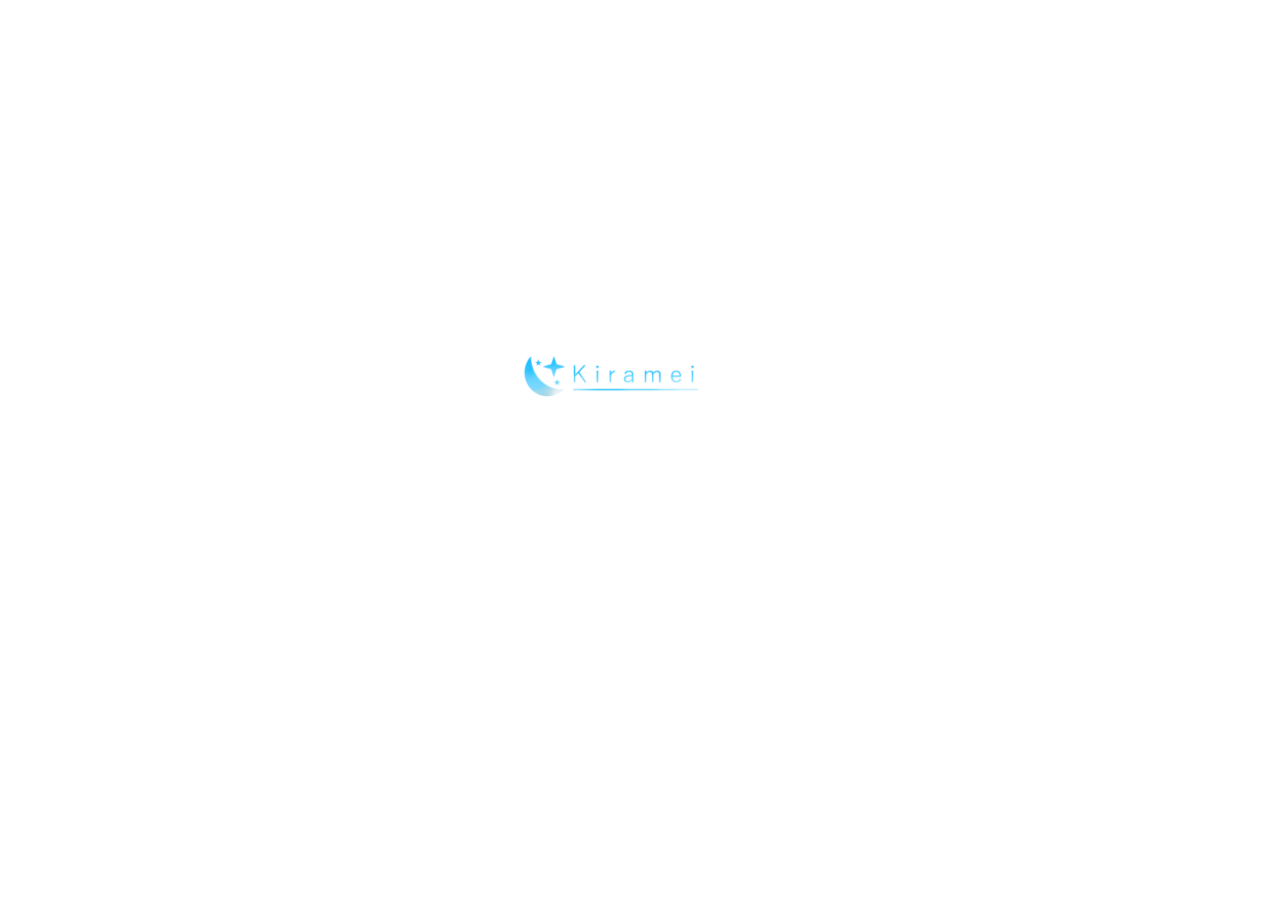
==== commit 11f11678: "5" ====
--- a/index.html
+++ b/index.html
@@ -2,42 +2,61 @@
 <html>
   <head>
     <meta charset="utf-8">
+    <meta name="author" content="&copy;Kiramei">
     <title>Kiramei</title>
     <link rel="stylesheet" href="css/basic.css" media="all">
         <link rel="stylesheet" href="css/loads.css"/>
         <link rel="stylesheet" href="css/post.css">
-        <script  src="js/jquery-3.4.1.js"></script>
+        <script  src="js/jquery.js"></script>
         <script src="js/loading.js"></script>
+        <script src="js/anim.js" type="text/javascript"></script>
+                <script src="js/p.js"></script>
+                                <script src="js/ani.js"></script>
         <script type="text/javascript">
-
           $("document").ready(function(){
-    $("#loader").fadeOut(1000);
 
 });
         </script>
   </head>
   <body>
-<div class="top_bg">
-  <!--<div id="loader">
-    <img src="img/1.png" width="100%"/>
-  </div>-->
-<div type="button" class="hamburger">
-<div class="header">
-  <span>download</span>
-  <div class="downbtn">
-    <ul>
-      <li><a href="http://kirameki.tx115.5644.pw/source/kaze1.ppt">地理资料1</a></li>
-      <li><a href="http://kirameki.tx115.5644.pw/source/kaze2.ppt">地理资料2</a></li>
-      <li><a href="http://kirameki.tx115.5644.pw/source/class 9.ppt">历史资料1</a></li>
-      <li><a href="http://kirameki.tx115.5644.pw/source/history-review.pptx">历史复习</a></li>
-    </ul>
+    <section class="full">
+      <div id="loader">
+        <img src="img/logo.png" width="77%" draggable="false">
+      </div>
+      <div id="fade">
+      </div>
+  <div class="top_bg"><!--
+  <div type="button" class="hamburger">
+  <div class="header">
+    <span>download</span>
+    <div class="downbtn">
+      <ul>
+        <li><a href="http://kirameki.tx115.5644.pw/source/kaze1.ppt">地理资料1</a></li>
+        <li><a href="http://kirameki.tx115.5644.pw/source/kaze2.ppt">地理资料2</a></li>
+        <li><a href="http://kirameki.tx115.5644.pw/source/class 9.ppt">历史资料1</a></li>
+        <li><a href="http://kirameki.tx115.5644.pw/source/history-review.pptx">历史复习</a></li>
+      </ul>
+
+    </div>
+
+  </div>
+  </div>
+  -->
+    <div class="top_logo"><img src="img/2A3G43B4F2D32G.png" draggable="false"></div>
+    <div class="menu">
+      <div class="menu_box">
+        <div class="border">
+            <img src="img/border.png" draggable="false">
+        </div>
+        <div class="border">
+            <img src="img/border.png" draggable="false">
+        </div>
+      </div>
+    </div>
 
   </div>
 
-</div>
-</div>
-<a href="http://kirameki.tx115.5644.pw/source/kaze1.ppt">点我啊，还看什么！？</a>
-</div>
+    </section>
 
   </body>
 </html>
--- a/css/basic.css
+++ b/css/basic.css
@@ -11,12 +11,16 @@
 height: auto;
 height: 100%;
 }
-
+.full{
+	width: 100%;
+	height: 100%;
+}
 .clear{clear:both;}
 
 image{border:0px;}
 a {outline: none;}
 em{visibility: hidden;}
+
 #loader {
 	width: 20%;
 	display: none;
@@ -62,12 +66,11 @@
 	z-index: 998;
 }
 .top_bg{
-	background-position: left center;
+	background-position:center;
 	background-repeat: no-repeat;
 	background-attachment: fixed;
-	background-size: cover;
 	-moz-background-size:cover;
-	-webkit-background-size:cover;
+
 	-o-background-size:cover;
 	-ms-background-size:cover;
 	width:100%;
@@ -81,8 +84,33 @@
 	  transition: all 1s;
 	  opacity: 1;
 }
-
-
+.top_logo {
+	width: 30%;
+	position:fixed;
+	top:0.5%;
+	right:32%;
+	z-index:20;
+	min-width:300px;
+	opacity:0;
+}
+.menu{
+	position: fixed;
+	width: 100%;
+	z-index: 1000;
+	opacity: 0;
+	top: 30%
+}
+.menu_box{
+	width: 1080px;
+	height: 25px;
+}
+.border{
+	width: 6px;
+	height: 30px;
+	float: left;
+padding-left: 6px;
+padding-right: 6px;
+}
 #font{
 	color: white;
 }
--- a/css/loads.css
+++ b/css/loads.css
@@ -1369,15 +1369,6 @@
 .fadeIn {
   -webkit-animation-name: fadeIn;
   animation-name: fadeIn;
-}
-#loader {
-	width: 20%;
-	position: fixed;
-	_position: absolute; /* IE6蟇ｾ遲� */
-	top: 50%;
-	left: 40%;
-	margin-top: -136px; /* height縺ｮ蜊雁�縺ｮ繝槭う繝翫せ蛟､ */
-	z-index: -1;
 }
 #blank{
   z-index: 1;
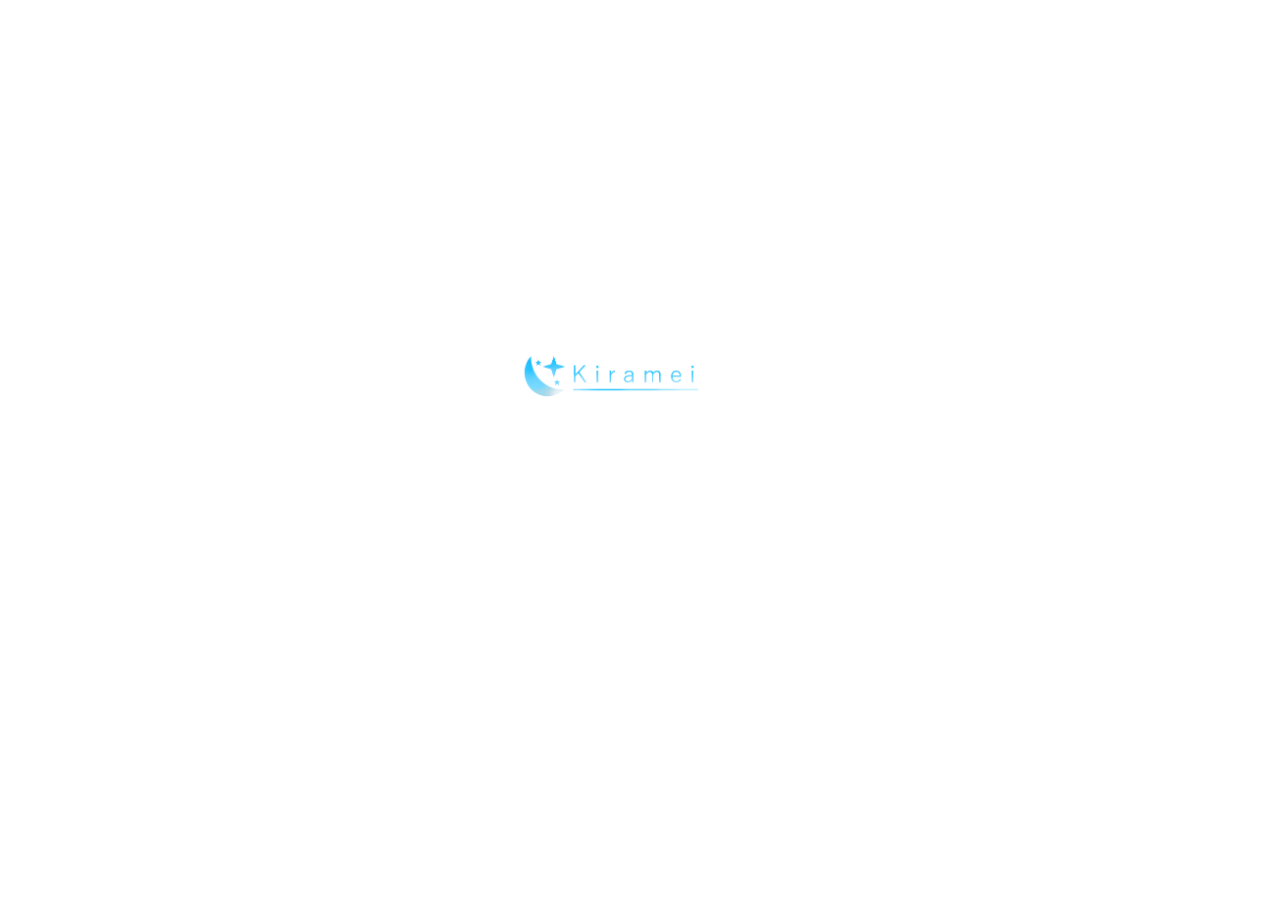
==== commit 419559b5: "Huge chan" ====
--- a/index.html
+++ b/index.html
@@ -3,20 +3,17 @@
   <head>
     <meta charset="utf-8">
     <meta name="author" content="&copy;Kiramei">
+    <meta name="viewport" content="width=device-width,initial-scale=1.0,maximum-scale=0.5,minimum-scale=2.0,user-scalable=no"/>
     <title>Kiramei</title>
     <link rel="stylesheet" href="css/basic.css" media="all">
-        <link rel="stylesheet" href="css/loads.css"/>
-        <link rel="stylesheet" href="css/post.css">
+        <link rel="stylesheet" href="css/sakura.css" media="all">
         <script  src="js/jquery.js"></script>
         <script src="js/loading.js"></script>
         <script src="js/anim.js" type="text/javascript"></script>
-                <script src="js/p.js"></script>
-                                <script src="js/ani.js"></script>
-        <script type="text/javascript">
-          $("document").ready(function(){
-
-});
-        </script>
+        <script src="js/ani.js"></script>
+        <script src="js/p.js"></script>
+        <script src="js/operation.js"></script>
+        <script src="js/jquery.parallax.js"></script>
   </head>
   <body>
     <section class="full">
@@ -30,7 +27,7 @@
   <div class="header">
     <span>download</span>
     <div class="downbtn">
-      <ul>
+      <ul> oncontextmenu=self.event.returnValue=false
         <li><a href="http://kirameki.tx115.5644.pw/source/kaze1.ppt">地理资料1</a></li>
         <li><a href="http://kirameki.tx115.5644.pw/source/kaze2.ppt">地理资料2</a></li>
         <li><a href="http://kirameki.tx115.5644.pw/source/class 9.ppt">历史资料1</a></li>
@@ -41,22 +38,133 @@
 
   </div>
   </div>
-  -->
-    <div class="top_logo"><img src="img/2A3G43B4F2D32G.png" draggable="false"></div>
-    <div class="menu">
-      <div class="menu_box">
-        <div class="border">
-            <img src="img/border.png" draggable="false">
+-->
+    <div class="snow-container">
+      </div>
+<div id="scene" data-isscale="true">
+<div class="background" >
+    <div class="layer" data-depth="0.4">
+    <img src="img/4.png" draggable="false"/>
+    </div>
+  </div>
+</div>
+<div id="por" data-isym="true">
+  <div class="top_logo">
+    <div class="layer"data-depth="0.2">
+            <img src="img/2A3G43B4F2D32G.png" draggable="false">
+    </div>
+    </div>
+</div>
+
+      <!--Menu section-->
+    <div class="menu" id="ost">
+<div class="layer"data-depth="0.13">
+        <div class="menu_border" id="fir">
+          <img src="img/border.png" draggable="false"/>
+          </div>
         </div>
-        <div class="border">
-            <img src="img/border.png" draggable="false">
+        <div class="layer"data-depth="0.1">
+        <div class="menu_section">
+          <a href="index.html">
+              <div class="protext" style="margin-left:380%">
+                    Top
+              </div>
+          </a>
+
         </div>
+              </div>
+              <div class="layer" data-depth="0.09">
+                <div class="menu_border" id="sec">
+                    <img src="img/border.png" draggable="false">
+                </div>
+              </div>
+              <div class="layer" data-depth="0.07">
+                <div class="menu_section">
+                  <a href="#">
+                    <div class="protext" onclick="showMusicPanel()">
+                      Music
+                    </div>
+                  </a>
+                </div>
+            </div>
+<div class="layer" data-depth="0.05">
+  <div class="menu_border" id="thr">
+      <img src="img/border.png" draggable="false">
+  </div>
+</div>
+<div class="layer" data-depth="0.03">
+  <div class="menu_section">
+        <div class="protext">
+          Movie
+        </div>
+  </div>
+</div>
+<div class="layer" data-depth="0">
+  <div class="menu_border" id="for">
+      <img src="img/border.png" draggable="false">
+  </div>
+</div>
+<div class="layer" data-depth="-0.03">
+  <div class="menu_section">
+        <div class="protext">
+          Album
+        </div>
+  </div>
+</div>
+<div class="layer" data-depth="-0.05">
+  <div class="menu_border" id="fif">
+      <img src="img/border.png" draggable="false">
+  </div>
+</div>
+<div class="layer" data-depth="-0.07">
+  <div class="menu_section">
+        <div class="protext">
+          Event
+        </div>
+  </div>
+</div>
+<div class="layer" data-depth="-0.09">
+  <div class="menu_border" id="six">
+      <img src="img/border.png" draggable="false">
+  </div>
+</div>
+<div class="layer" data-depth="-0.1">
+  <div class="menu_section">
+        <div class="protext" onclick="closed()">
+          Quit
+        </div>
+  </div>
+</div>
+<div class="layer" data-depth="-0.13">
+  <div class="menu_border" id="sev">
+      <img src="img/border.png" draggable="false">
+  </div>
+</div>
       </div>
-    </div>
-
-  </div>
-
+<div class="musicPanel">
+        <a href="#">
+          <div class="music_section" onclick="listen1()">
+            <div class="fp" id="yami">
+            闇の世界で光を探す
+            </div>
+          </div>
+        </a>
+          <a href="#">
+            <div class="music_section">
+              <div class="fp">
+              ツズケル...
+              </div>
+            </div>
+          </a>
+        <a href="#">
+          <div class="music_section">
+            <div class="fp">
+            ツズケル...
+            </div>
+          </div>
+        </a>
+      </div>
+</div>
     </section>
-
   </body>
 </html>
--- a/css/basic.css
+++ b/css/basic.css
@@ -5,6 +5,13 @@
 	font-size: 16px;
 	text-decoration:none;
 list-style:none;
+moz-user-select: -moz-none;
+-moz-user-select: none;
+-o-user-select: none;
+-khtml-user-select: none;
+-webkit-user-select: none;
+-ms-user-select: none;
+user-select: none;
 }
 html , body {
 min-height: 100%;
@@ -16,11 +23,34 @@
 	height: 100%;
 }
 .clear{clear:both;}
-
+div{
+	display: block;
+}
 image{border:0px;}
 a {outline: none;}
 em{visibility: hidden;}
-
+.fade img{
+	width: 100%;
+	opacity: 0;
+  animation-name:fade-in;
+  animation-delay:6s;
+  animation-duration:12s;
+  animation-timing-function: ease-out;
+  animation-iteration-count:1;
+  animation-direction:normal;
+  animation-fill-mode: forwards;
+}
+.background{
+	position: absolute;
+	margin: auto;
+width: 100%;
+text-align: center;
+transform-origin: center;
+}
+.background img{
+	transform: scale(1.05);
+	-webkit-animation:bog 3s;
+}
 #loader {
 	width: 20%;
 	display: none;
@@ -34,6 +64,16 @@
     -moz-animation:blink 1.5s ease-in-out infinite alternate;
     animation:blink 1.5s ease-in-out infinite alternate;
 }
+.closer {
+	opacity: 0;
+	width: 20%;
+	position: fixed;
+	_position: absolute;
+	top: 50%;
+	left: 29.5%;
+	margin-top: -100px;
+	z-index: 999;
+}
 @-webkit-keyframes blink{
     0% {opacity:0;}
     100% {opacity:1;}
@@ -46,7 +86,24 @@
     0% {opacity:0;}
     100% {opacity:1;}
 }
-
+@-webkit-keyframes bog {
+	0%{
+		transform: scale(1.5);
+	}
+	100%{
+		transform: scale(1.05);
+	}
+}
+@-webkit-keyframes bogy {
+	0%{
+		margin-top: 1%;
+		opacity: 0;
+	}
+	100%{
+		margin-top: 3%;
+		opacity: 1;
+	}
+}
 #fade {
 	background-position: center center;
 	background-repeat: no-repeat;
@@ -65,52 +122,94 @@
 	left: 0px;
 	z-index: 998;
 }
-.top_bg{
-	background-position:center;
-	background-repeat: no-repeat;
-	background-attachment: fixed;
-	-moz-background-size:cover;
-
-	-o-background-size:cover;
-	-ms-background-size:cover;
-	width:100%;
-	height:100%;
-	background-image: url(../img/4.png);
-	z-index:1000;
-	 -webkit-transition: all 1s;
-	  -moz-transition: all 1s;
-	  -ms-transition: all 1s;
-	  -o-transition: all 1s;
-	  transition: all 1s;
-	  opacity: 1;
-}
 .top_logo {
-	width: 30%;
+	margin-top: 3%;
+	width: 22%;
 	position:fixed;
-	top:0.5%;
-	right:32%;
+	right:41.3%;
 	z-index:20;
 	min-width:300px;
-	opacity:0;
+	animation: bogy 3s;
+}
+.top_logo img{
+	margin: auto;
 }
 .menu{
 	position: fixed;
 	width: 100%;
 	z-index: 1000;
 	opacity: 0;
-	top: 30%
-}
-.menu_box{
-	width: 1080px;
-	height: 25px;
-}
-.border{
+	top: 25%;
+}
+.menu_border{
 	width: 6px;
 	height: 30px;
 	float: left;
-padding-left: 6px;
+padding-left: 20px;
 padding-right: 6px;
+}
+.menu_border img{
+	width: 600%;
+}
+.menu_section{
+	z-index: 100;
+	width: 100px;
+	float:left;
+	color: black;
+}
+.protext{
+	text-shadow: 0 0 10px #ffffff;
+	color: #ff66ff;
+}
+.protext:hover{
+	text-shadow: 0 0 10px #FCFCCF;
+	color: #20CECE;
 }
 #font{
 	color: white;
 }
+.snow-container {
+	position: fixed;
+	top: 0; left: 0;
+	 width: 100%;
+	  height: 100%;
+		 pointer-events: none;
+		 z-index: 19;
+		 center top no-repeat;
+}
+.musicPanel {
+	width: 50%;
+	height: 50%;
+	margin-left: 25%;
+	margin-top: 20%;
+	position: absolute;
+	border-radius: 45px;
+	overflow: hidden;
+	z-index: 998;
+	padding: 50px;
+	box-sizing: border-box;
+	opacity: 0;
+	background-color:#FCE0FC;
+}
+.music_section{
+	margin-bottom: 5.56%;
+	width: 95%;
+	height: 30%;
+	margin-left: 2.5%;
+	margin-top: -2%;
+	position: relative;
+	border-radius: 10px;
+	overflow: hidden;
+	z-index: 999;
+	box-sizing: border-box;
+	opacity: 1;
+	background-color:#FF99FF;
+}
+.music_section:hover{
+	background-color:#C717C7;
+}
+.fp{
+	margin-top: 3%;
+		text-align: center;
+		color: white;
+}
--- a/css/sakura.css
+++ b/css/sakura.css
@@ -0,0 +1 @@
+.snow{position:absolute;width:10px;height:10px;background:#FDF0FD;box-shadow:40px 40px 50px #FDF0FD inset;border-radius:50%}.snow:nth-child(1){opacity:.237;transform:translate(7.9797vw,-10px) scale(0.7116);animation:fall-1 21s -6s linear infinite}@keyframes fall-1{33.782%{transform:translate(-1.8327vw,33.782vh) scale(0.7116)}to{transform:translate(3.0735vw,100vh) scale(0.7116)}}.snow:nth-child(2){opacity:.5784;transform:translate(7.4793vw,-10px) scale(0.7628);animation:fall-2 28s -20s linear infinite}@keyframes fall-2{34.382%{transform:translate(10.22vw,34.382vh) scale(0.7628)}to{transform:translate(8.84965vw,100vh) scale(0.7628)}}.snow:nth-child(3){opacity:.562;transform:translate(18.0891vw,-10px) scale(0.565);animation:fall-3 22s -19s linear infinite}@keyframes fall-3{42.022%{transform:translate(17.0951vw,42.022vh) scale(0.565)}to{transform:translate(17.5921vw,100vh) scale(0.565)}}.snow:nth-child(4){opacity:.265;transform:translate(70.7667vw,-10px) scale(0.4623);animation:fall-4 14s -16s linear infinite}@keyframes fall-4{43.568%{transform:translate(75.666vw,43.568vh) scale(0.4623)}to{transform:translate(73.21635vw,100vh) scale(0.4623)}}.snow:nth-child(5){opacity:.8851;transform:translate(34.4849vw,-10px) scale(0.126);animation:fall-5 11s -10s linear infinite}@keyframes fall-5{63.848%{transform:translate(42.9026vw,63.848vh) scale(0.126)}to{transform:translate(38.69375vw,100vh) scale(0.126)}}.snow:nth-child(6){opacity:.2825;transform:translate(67.5389vw,-10px) scale(0.2744);animation:fall-6 26s -22s linear infinite}@keyframes fall-6{63.634%{transform:translate(57.6238vw,63.634vh) scale(0.2744)}to{transform:translate(62.58135vw,100vh) scale(0.2744)}}.snow:nth-child(7){opacity:.3615;transform:translate(5.7326vw,-10px) scale(0.9395);animation:fall-7 14s -18s linear infinite}@keyframes fall-7{42.816%{transform:translate(-3.1967vw,42.816vh) scale(0.9395)}to{transform:translate(1.26795vw,100vh) scale(0.9395)}}.snow:nth-child(8){opacity:.9515;transform:translate(27.8806vw,-10px) scale(0.1188);animation:fall-8 10s -21s linear infinite}@keyframes fall-8{41.41%{transform:translate(37.0784vw,41.41vh) scale(0.1188)}to{transform:translate(32.4795vw,100vh) scale(0.1188)}}.snow:nth-child(9){opacity:.9847;transform:translate(39.6048vw,-10px) scale(0.3346);animation:fall-9 12s -6s linear infinite}@keyframes fall-9{68.84%{transform:translate(39.5527vw,68.84vh) scale(0.3346)}to{transform:translate(39.57875vw,100vh) scale(0.3346)}}.snow:nth-child(10){opacity:.3143;transform:translate(36.8225vw,-10px) scale(0.2997);animation:fall-10 14s -19s linear infinite}@keyframes fall-10{75.17%{transform:translate(31.8816vw,75.17vh) scale(0.2997)}to{transform:translate(34.35205vw,100vh) scale(0.2997)}}.snow:nth-child(11){opacity:.6635;transform:translate(50.2225vw,-10px) scale(0.2937);animation:fall-11 11s -13s linear infinite}@keyframes fall-11{64.089%{transform:translate(43.2147vw,64.089vh) scale(0.2937)}to{transform:translate(46.7186vw,100vh) scale(0.2937)}}.snow:nth-child(12){opacity:.5876;transform:translate(55.8924vw,-10px) scale(0.0244);animation:fall-12 16s -23s linear infinite}@keyframes fall-12{34.139%{transform:translate(64.8239vw,34.139vh) scale(0.0244)}to{transform:translate(60.35815vw,100vh) scale(0.0244)}}.snow:nth-child(13){opacity:.0219;transform:translate(72.1246vw,-10px) scale(0.913);animation:fall-13 21s -30s linear infinite}@keyframes fall-13{53.492%{transform:translate(66.2843vw,53.492vh) scale(0.913)}to{transform:translate(69.20445vw,100vh) scale(0.913)}}.snow:nth-child(14){opacity:.5168;transform:translate(82.0279vw,-10px) scale(0.2288);animation:fall-14 26s -24s linear infinite}@keyframes fall-14{79.611%{transform:translate(89.7029vw,79.611vh) scale(0.2288)}to{transform:translate(85.8654vw,100vh) scale(0.2288)}}.snow:nth-child(15){opacity:.2258;transform:translate(50.0346vw,-10px) scale(0.7628);animation:fall-15 29s -22s linear infinite}@keyframes fall-15{30.417%{transform:translate(44.8985vw,30.417vh) scale(0.7628)}to{transform:translate(47.46655vw,100vh) scale(0.7628)}}.snow:nth-child(16){opacity:.9573;transform:translate(98.5195vw,-10px) scale(0.1478);animation:fall-16 22s -18s linear infinite}@keyframes fall-16{56.825%{transform:translate(92.6524vw,56.825vh) scale(0.1478)}to{transform:translate(95.58595vw,100vh) scale(0.1478)}}.snow:nth-child(17){opacity:.6231;transform:translate(81.3932vw,-10px) scale(0.6522);animation:fall-17 26s -19s linear infinite}@keyframes fall-17{49.677%{transform:translate(73.3239vw,49.677vh) scale(0.6522)}to{transform:translate(77.35855vw,100vh) scale(0.6522)}}.snow:nth-child(18){opacity:.299;transform:translate(62.5819vw,-10px) scale(0.6991);animation:fall-18 12s -12s linear infinite}@keyframes fall-18{53.888%{transform:translate(67.5946vw,53.888vh) scale(0.6991)}to{transform:translate(65.08825vw,100vh) scale(0.6991)}}.snow:nth-child(19){opacity:.1051;transform:translate(90.455vw,-10px) scale(0.0414);animation:fall-19 10s -8s linear infinite}@keyframes fall-19{55.089%{transform:translate(85.5311vw,55.089vh) scale(0.0414)}to{transform:translate(87.99305vw,100vh) scale(0.0414)}}.snow:nth-child(20){opacity:.3504;transform:translate(56.5383vw,-10px) scale(0.422);animation:fall-20 15s -24s linear infinite}@keyframes fall-20{45.791%{transform:translate(54.6931vw,45.791vh) scale(0.422)}to{transform:translate(55.6157vw,100vh) scale(0.422)}}.snow:nth-child(21){opacity:.6701;transform:translate(33.2493vw,-10px) scale(0.252);animation:fall-21 16s -24s linear infinite}@keyframes fall-21{67.571%{transform:translate(28.9887vw,67.571vh) scale(0.252)}to{transform:translate(31.119vw,100vh) scale(0.252)}}.snow:nth-child(22){opacity:.1986;transform:translate(7.8054vw,-10px) scale(0.4635);animation:fall-22 14s -4s linear infinite}@keyframes fall-22{70.456%{transform:translate(-0.6118vw,70.456vh) scale(0.4635)}to{transform:translate(3.5968vw,100vh) scale(0.4635)}}.snow:nth-child(23){opacity:.0684;transform:translate(98.6073vw,-10px) scale(0.6612);animation:fall-23 17s -7s linear infinite}@keyframes fall-23{60.985%{transform:translate(92.2471vw,60.985vh) scale(0.6612)}to{transform:translate(95.4272vw,100vh) scale(0.6612)}}.snow:nth-child(24){opacity:.0412;transform:translate(9.2296vw,-10px) scale(0.8439);animation:fall-24 18s -9s linear infinite}@keyframes fall-24{51.163%{transform:translate(7.9488vw,51.163vh) scale(0.8439)}to{transform:translate(8.5892vw,100vh) scale(0.8439)}}.snow:nth-child(25){opacity:.7189;transform:translate(6.4388vw,-10px) scale(0.0807);animation:fall-25 21s -10s linear infinite}@keyframes fall-25{35.281%{transform:translate(13.7216vw,35.281vh) scale(0.0807)}to{transform:translate(10.0802vw,100vh) scale(0.0807)}}.snow:nth-child(26){opacity:.8816;transform:translate(73.9952vw,-10px) scale(0.2984);animation:fall-26 13s -26s linear infinite}@keyframes fall-26{40.496%{transform:translate(77.5038vw,40.496vh) scale(0.2984)}to{transform:translate(75.7495vw,100vh) scale(0.2984)}}.snow:nth-child(27){opacity:.175;transform:translate(48.0031vw,-10px) scale(0.8011);animation:fall-27 26s -9s linear infinite}@keyframes fall-27{77.123%{transform:translate(50.2973vw,77.123vh) scale(0.8011)}to{transform:translate(49.1502vw,100vh) scale(0.8011)}}.snow:nth-child(28){opacity:.5937;transform:translate(22.3498vw,-10px) scale(0.9154);animation:fall-28 21s -2s linear infinite}@keyframes fall-28{37.915%{transform:translate(31.3101vw,37.915vh) scale(0.9154)}to{transform:translate(26.82995vw,100vh) scale(0.9154)}}.snow:nth-child(29){opacity:.571;transform:translate(42.1884vw,-10px) scale(0.9311);animation:fall-29 24s -29s linear infinite}@keyframes fall-29{43.284%{transform:translate(48.5492vw,43.284vh) scale(0.9311)}to{transform:translate(45.3688vw,100vh) scale(0.9311)}}.snow:nth-child(30){opacity:.4487;transform:translate(24.3026vw,-10px) scale(0.919);animation:fall-30 10s -24s linear infinite}@keyframes fall-30{68.111%{transform:translate(15.3941vw,68.111vh) scale(0.919)}to{transform:translate(19.84835vw,100vh) scale(0.919)}}.snow:nth-child(31){opacity:.0559;transform:translate(19.1848vw,-10px) scale(0.5968);animation:fall-31 17s -27s linear infinite}@keyframes fall-31{76.986%{transform:translate(15.4105vw,76.986vh) scale(0.5968)}to{transform:translate(17.29765vw,100vh) scale(0.5968)}}.snow:nth-child(32){opacity:.5305;transform:translate(7.7587vw,-10px) scale(0.0309);animation:fall-32 22s -3s linear infinite}@keyframes fall-32{37.27%{transform:translate(4.5109vw,37.27vh) scale(0.0309)}to{transform:translate(6.1348vw,100vh) scale(0.0309)}}.snow:nth-child(33){opacity:.0324;transform:translate(16.8758vw,-10px) scale(0.4397);animation:fall-33 18s -16s linear infinite}@keyframes fall-33{78.474%{transform:translate(15.5912vw,78.474vh) scale(0.4397)}to{transform:translate(16.2335vw,100vh) scale(0.4397)}}.snow:nth-child(34){opacity:.1717;transform:translate(15.5449vw,-10px) scale(0.5158);animation:fall-34 27s -26s linear infinite}@keyframes fall-34{41.294%{transform:translate(10.5273vw,41.294vh) scale(0.5158)}to{transform:translate(13.0361vw,100vh) scale(0.5158)}}.snow:nth-child(35){opacity:.291;transform:translate(11.1508vw,-10px) scale(0.8853);animation:fall-35 20s -3s linear infinite}@keyframes fall-35{57.197%{transform:translate(4.3382vw,57.197vh) scale(0.8853)}to{transform:translate(7.7445vw,100vh) scale(0.8853)}}.snow:nth-child(36){opacity:.8884;transform:translate(78.3615vw,-10px) scale(0.6228);animation:fall-36 29s -22s linear infinite}@keyframes fall-36{51.783%{transform:translate(79.3039vw,51.783vh) scale(0.6228)}to{transform:translate(78.8327vw,100vh) scale(0.6228)}}.snow:nth-child(37){opacity:.55;transform:translate(70.2649vw,-10px) scale(0.017);animation:fall-37 11s -19s linear infinite}@keyframes fall-37{36.172%{transform:translate(78.4509vw,36.172vh) scale(0.017)}to{transform:translate(74.3579vw,100vh) scale(0.017)}}.snow:nth-child(38){opacity:.133;transform:translate(7.6279vw,-10px) scale(0.7325);animation:fall-38 16s -19s linear infinite}@keyframes fall-38{40.34%{transform:translate(6.6206vw,40.34vh) scale(0.7325)}to{transform:translate(7.12425vw,100vh) scale(0.7325)}}.snow:nth-child(39){opacity:.7935;transform:translate(53.5686vw,-10px) scale(0.8809);animation:fall-39 24s -7s linear infinite}@keyframes fall-39{51.277%{transform:translate(53.6243vw,51.277vh) scale(0.8809)}to{transform:translate(53.59645vw,100vh) scale(0.8809)}}.snow:nth-child(40){opacity:.1272;transform:translate(55.7838vw,-10px) scale(0.485);animation:fall-40 26s -25s linear infinite}@keyframes fall-40{43.949%{transform:translate(58.7743vw,43.949vh) scale(0.485)}to{transform:translate(57.27905vw,100vh) scale(0.485)}}.snow:nth-child(41){opacity:.8451;transform:translate(64.147vw,-10px) scale(0.2902);animation:fall-41 24s -26s linear infinite}@keyframes fall-41{36.03%{transform:translate(60.9228vw,36.03vh) scale(0.2902)}to{transform:translate(62.5349vw,100vh) scale(0.2902)}}.snow:nth-child(42){opacity:.0564;transform:translate(30.7918vw,-10px) scale(0.0501);animation:fall-42 14s -8s linear infinite}@keyframes fall-42{76.274%{transform:translate(34.0961vw,76.274vh) scale(0.0501)}to{transform:translate(32.44395vw,100vh) scale(0.0501)}}.snow:nth-child(43){opacity:.561;transform:translate(99.4118vw,-10px) scale(0.1357);animation:fall-43 22s -22s linear infinite}@keyframes fall-43{64.322%{transform:translate(93.033vw,64.322vh) scale(0.1357)}to{transform:translate(96.2224vw,100vh) scale(0.1357)}}.snow:nth-child(44){opacity:.2986;transform:translate(59.7458vw,-10px) scale(0.6032);animation:fall-44 10s -3s linear infinite}@keyframes fall-44{42.67%{transform:translate(68.0046vw,42.67vh) scale(0.6032)}to{transform:translate(63.8752vw,100vh) scale(0.6032)}}.snow:nth-child(45){opacity:.698;transform:translate(7.9152vw,-10px) scale(0.7472);animation:fall-45 27s -5s linear infinite}@keyframes fall-45{42.043%{transform:translate(1.7437vw,42.043vh) scale(0.7472)}to{transform:translate(4.82945vw,100vh) scale(0.7472)}}.snow:nth-child(46){opacity:.6026;transform:translate(53.937vw,-10px) scale(0.7631);animation:fall-46 17s -10s linear infinite}@keyframes fall-46{33.405%{transform:translate(55.3432vw,33.405vh) scale(0.7631)}to{transform:translate(54.6401vw,100vh) scale(0.7631)}}.snow:nth-child(47){opacity:.9513;transform:translate(33.9559vw,-10px) scale(0.0705);animation:fall-47 28s -19s linear infinite}@keyframes fall-47{74.338%{transform:translate(34.7418vw,74.338vh) scale(0.0705)}to{transform:translate(34.34885vw,100vh) scale(0.0705)}}.snow:nth-child(48){opacity:.9818;transform:translate(61.7812vw,-10px) scale(0.1026);animation:fall-48 21s -21s linear infinite}@keyframes fall-48{62.766%{transform:translate(65.7883vw,62.766vh) scale(0.1026)}to{transform:translate(63.78475vw,100vh) scale(0.1026)}}.snow:nth-child(49){opacity:.9228;transform:translate(59.9492vw,-10px) scale(0.4895);animation:fall-49 25s -4s linear infinite}@keyframes fall-49{72.956%{transform:translate(64.9906vw,72.956vh) scale(0.4895)}to{transform:translate(62.4699vw,100vh) scale(0.4895)}}.snow:nth-child(50){opacity:.6725;transform:translate(11.159vw,-10px) scale(0.9892);animation:fall-50 25s -24s linear infinite}@keyframes fall-50{55.104%{transform:translate(9.6874vw,55.104vh) scale(0.9892)}to{transform:translate(10.4232vw,100vh) scale(0.9892)}}.snow:nth-child(51){opacity:.5534;transform:translate(17.2156vw,-10px) scale(0.878);animation:fall-51 27s -14s linear infinite}@keyframes fall-51{67.041%{transform:translate(15.1806vw,67.041vh) scale(0.878)}to{transform:translate(16.1981vw,100vh) scale(0.878)}}.snow:nth-child(52){opacity:.2661;transform:translate(84.7449vw,-10px) scale(0.5017);animation:fall-52 15s -27s linear infinite}@keyframes fall-52{48.589%{transform:translate(89.4651vw,48.589vh) scale(0.5017)}to{transform:translate(87.105vw,100vh) scale(0.5017)}}.snow:nth-child(53){opacity:.1805;transform:translate(29.6652vw,-10px) scale(0.3409);animation:fall-53 20s -29s linear infinite}@keyframes fall-53{54.474%{transform:translate(33.3764vw,54.474vh) scale(0.3409)}to{transform:translate(31.5208vw,100vh) scale(0.3409)}}.snow:nth-child(54){opacity:.6807;transform:translate(48.8151vw,-10px) scale(0.4822);animation:fall-54 15s -2s linear infinite}@keyframes fall-54{32.609%{transform:translate(52.1002vw,32.609vh) scale(0.4822)}to{transform:translate(50.45765vw,100vh) scale(0.4822)}}.snow:nth-child(55){opacity:.4677;transform:translate(39.2661vw,-10px) scale(0.5761);animation:fall-55 10s -19s linear infinite}@keyframes fall-55{66.208%{transform:translate(43.4298vw,66.208vh) scale(0.5761)}to{transform:translate(41.34795vw,100vh) scale(0.5761)}}.snow:nth-child(56){opacity:.3926;transform:translate(4.2224vw,-10px) scale(0.0641);animation:fall-56 25s -7s linear infinite}@keyframes fall-56{76.516%{transform:translate(11.6698vw,76.516vh) scale(0.0641)}to{transform:translate(7.9461vw,100vh) scale(0.0641)}}.snow:nth-child(57){opacity:.1098;transform:translate(80.6404vw,-10px) scale(0.7853);animation:fall-57 16s -3s linear infinite}@keyframes fall-57{64.025%{transform:translate(71.4424vw,64.025vh) scale(0.7853)}to{transform:translate(76.0414vw,100vh) scale(0.7853)}}.snow:nth-child(58){opacity:.445;transform:translate(3.2215vw,-10px) scale(0.0027);animation:fall-58 25s -30s linear infinite}@keyframes fall-58{34.025%{transform:translate(6.2018vw,34.025vh) scale(0.0027)}to{transform:translate(4.71165vw,100vh) scale(0.0027)}}.snow:nth-child(59){opacity:.582;transform:translate(1.0089vw,-10px) scale(0.4713);animation:fall-59 29s -18s linear infinite}@keyframes fall-59{51.543%{transform:translate(0.0842vw,51.543vh) scale(0.4713)}to{transform:translate(0.54655vw,100vh) scale(0.4713)}}.snow:nth-child(60){opacity:.5858;transform:translate(39.1889vw,-10px) scale(0.0962);animation:fall-60 16s -23s linear infinite}@keyframes fall-60{35.269%{transform:translate(39.9619vw,35.269vh) scale(0.0962)}to{transform:translate(39.5754vw,100vh) scale(0.0962)}}.snow:nth-child(61){opacity:.5284;transform:translate(81.9559vw,-10px) scale(0.9784);animation:fall-61 26s -23s linear infinite}@keyframes fall-61{69.063%{transform:translate(76.5069vw,69.063vh) scale(0.9784)}to{transform:translate(79.2314vw,100vh) scale(0.9784)}}.snow:nth-child(62){opacity:.9846;transform:translate(98.239vw,-10px) scale(0.5362);animation:fall-62 27s -13s linear infinite}@keyframes fall-62{41.446%{transform:translate(91.1261vw,41.446vh) scale(0.5362)}to{transform:translate(94.68255vw,100vh) scale(0.5362)}}.snow:nth-child(63){opacity:.6432;transform:translate(2.9183vw,-10px) scale(0.7777);animation:fall-63 16s -1s linear infinite}@keyframes fall-63{55.051%{transform:translate(6.9119vw,55.051vh) scale(0.7777)}to{transform:translate(4.9151vw,100vh) scale(0.7777)}}.snow:nth-child(64){opacity:.5952;transform:translate(50.268vw,-10px) scale(0.4982);animation:fall-64 26s -25s linear infinite}@keyframes fall-64{61.827%{transform:translate(49.4657vw,61.827vh) scale(0.4982)}to{transform:translate(49.86685vw,100vh) scale(0.4982)}}.snow:nth-child(65){opacity:.2801;transform:translate(97.3632vw,-10px) scale(0.0485);animation:fall-65 10s -14s linear infinite}@keyframes fall-65{71.935%{transform:translate(95.7646vw,71.935vh) scale(0.0485)}to{transform:translate(96.5639vw,100vh) scale(0.0485)}}.snow:nth-child(66){opacity:.9629;transform:translate(9.9393vw,-10px) scale(0.1175);animation:fall-66 27s -16s linear infinite}@keyframes fall-66{33.363%{transform:translate(5.4293vw,33.363vh) scale(0.1175)}to{transform:translate(7.6843vw,100vh) scale(0.1175)}}.snow:nth-child(67){opacity:.1422;transform:translate(32.1569vw,-10px) scale(0.4911);animation:fall-67 15s -10s linear infinite}@keyframes fall-67{31.096%{transform:translate(32.0635vw,31.096vh) scale(0.4911)}to{transform:translate(32.1102vw,100vh) scale(0.4911)}}.snow:nth-child(68){opacity:.1795;transform:translate(17.6735vw,-10px) scale(0.2704);animation:fall-68 23s -11s linear infinite}@keyframes fall-68{64.162%{transform:translate(27.1177vw,64.162vh) scale(0.2704)}to{transform:translate(22.3956vw,100vh) scale(0.2704)}}.snow:nth-child(69){opacity:.0354;transform:translate(77.9567vw,-10px) scale(0.7223);animation:fall-69 27s -15s linear infinite}@keyframes fall-69{52.539%{transform:translate(71.9559vw,52.539vh) scale(0.7223)}to{transform:translate(74.9563vw,100vh) scale(0.7223)}}.snow:nth-child(70){opacity:.6671;transform:translate(87.7616vw,-10px) scale(0.336);animation:fall-70 15s -2s linear infinite}@keyframes fall-70{56.9%{transform:translate(80.9133vw,56.9vh) scale(0.336)}to{transform:translate(84.33745vw,100vh) scale(0.336)}}.snow:nth-child(71){opacity:.3766;transform:translate(61.874vw,-10px) scale(0.7203);animation:fall-71 15s -6s linear infinite}@keyframes fall-71{44.701%{transform:translate(69.6532vw,44.701vh) scale(0.7203)}to{transform:translate(65.7636vw,100vh) scale(0.7203)}}.snow:nth-child(72){opacity:.681;transform:translate(92.0101vw,-10px) scale(0.8166);animation:fall-72 18s -28s linear infinite}@keyframes fall-72{68.19%{transform:translate(87.3843vw,68.19vh) scale(0.8166)}to{transform:translate(89.6972vw,100vh) scale(0.8166)}}.snow:nth-child(73){opacity:.7568;transform:translate(39.2048vw,-10px) scale(0.4616);animation:fall-73 22s -16s linear infinite}@keyframes fall-73{49.143%{transform:translate(32.1701vw,49.143vh) scale(0.4616)}to{transform:translate(35.68745vw,100vh) scale(0.4616)}}.snow:nth-child(74){opacity:.0121;transform:translate(97.0639vw,-10px) scale(0.7021);animation:fall-74 21s -3s linear infinite}@keyframes fall-74{61.39%{transform:translate(96.861vw,61.39vh) scale(0.7021)}to{transform:translate(96.96245vw,100vh) scale(0.7021)}}.snow:nth-child(75){opacity:.8507;transform:translate(23.9167vw,-10px) scale(0.401);animation:fall-75 21s -27s linear infinite}@keyframes fall-75{72.794%{transform:translate(18.6736vw,72.794vh) scale(0.401)}to{transform:translate(21.29515vw,100vh) scale(0.401)}}.snow:nth-child(76){opacity:.1781;transform:translate(63.2817vw,-10px) scale(0.9384);animation:fall-76 28s -16s linear infinite}@keyframes fall-76{74.521%{transform:translate(66.9848vw,74.521vh) scale(0.9384)}to{transform:translate(65.13325vw,100vh) scale(0.9384)}}.snow:nth-child(77){opacity:.028;transform:translate(13.3682vw,-10px) scale(0.6988);animation:fall-77 10s -27s linear infinite}@keyframes fall-77{68.893%{transform:translate(8.6416vw,68.893vh) scale(0.6988)}to{transform:translate(11.0049vw,100vh) scale(0.6988)}}.snow:nth-child(78){opacity:.875;transform:translate(18.1098vw,-10px) scale(0.5303);animation:fall-78 11s -3s linear infinite}@keyframes fall-78{44.438%{transform:translate(21.7897vw,44.438vh) scale(0.5303)}to{transform:translate(19.94975vw,100vh) scale(0.5303)}}.snow:nth-child(79){opacity:.7964;transform:translate(35.8439vw,-10px) scale(0.1401);animation:fall-79 24s -3s linear infinite}@keyframes fall-79{57.244%{transform:translate(33.2317vw,57.244vh) scale(0.1401)}to{transform:translate(34.5378vw,100vh) scale(0.1401)}}.snow:nth-child(80){opacity:.9864;transform:translate(96.4494vw,-10px) scale(0.2405);animation:fall-80 27s -25s linear infinite}@keyframes fall-80{33.709%{transform:translate(88.0688vw,33.709vh) scale(0.2405)}to{transform:translate(92.2591vw,100vh) scale(0.2405)}}.snow:nth-child(81){opacity:.526;transform:translate(6.298vw,-10px) scale(0.0553);animation:fall-81 28s -15s linear infinite}@keyframes fall-81{33.258%{transform:translate(-0.7504vw,33.258vh) scale(0.0553)}to{transform:translate(2.7738vw,100vh) scale(0.0553)}}.snow:nth-child(82){opacity:.3853;transform:translate(10.1034vw,-10px) scale(0.3888);animation:fall-82 16s -20s linear infinite}@keyframes fall-82{32.919%{transform:translate(3.1877vw,32.919vh) scale(0.3888)}to{transform:translate(6.64555vw,100vh) scale(0.3888)}}.snow:nth-child(83){opacity:.942;transform:translate(67.4236vw,-10px) scale(0.7707);animation:fall-83 29s -10s linear infinite}@keyframes fall-83{76.3%{transform:translate(68.1577vw,76.3vh) scale(0.7707)}to{transform:translate(67.79065vw,100vh) scale(0.7707)}}.snow:nth-child(84){opacity:.4734;transform:translate(74.3622vw,-10px) scale(0.1271);animation:fall-84 19s -10s linear infinite}@keyframes fall-84{44.066%{transform:translate(70.6116vw,44.066vh) scale(0.1271)}to{transform:translate(72.4869vw,100vh) scale(0.1271)}}.snow:nth-child(85){opacity:.1461;transform:translate(35.2338vw,-10px) scale(0.4307);animation:fall-85 21s -11s linear infinite}@keyframes fall-85{48.206%{transform:translate(32.5019vw,48.206vh) scale(0.4307)}to{transform:translate(33.86785vw,100vh) scale(0.4307)}}.snow:nth-child(86){opacity:.846;transform:translate(57.0587vw,-10px) scale(0.1781);animation:fall-86 18s -12s linear infinite}@keyframes fall-86{45.988%{transform:translate(64.7549vw,45.988vh) scale(0.1781)}to{transform:translate(60.9068vw,100vh) scale(0.1781)}}.snow:nth-child(87){opacity:.7234;transform:translate(43.9493vw,-10px) scale(0.3007);animation:fall-87 24s -16s linear infinite}@keyframes fall-87{52.138%{transform:translate(46.9194vw,52.138vh) scale(0.3007)}to{transform:translate(45.43435vw,100vh) scale(0.3007)}}.snow:nth-child(88){opacity:.8641;transform:translate(7.9369vw,-10px) scale(0.6547);animation:fall-88 11s -19s linear infinite}@keyframes fall-88{77.928%{transform:translate(5.3806vw,77.928vh) scale(0.6547)}to{transform:translate(6.65875vw,100vh) scale(0.6547)}}.snow:nth-child(89){opacity:.709;transform:translate(74.5219vw,-10px) scale(0.9312);animation:fall-89 14s -3s linear infinite}@keyframes fall-89{79.429%{transform:translate(83.0828vw,79.429vh) scale(0.9312)}to{transform:translate(78.80235vw,100vh) scale(0.9312)}}.snow:nth-child(90){opacity:.4369;transform:translate(31.9708vw,-10px) scale(0.5578);animation:fall-90 12s -7s linear infinite}@keyframes fall-90{43.689%{transform:translate(24.7038vw,43.689vh) scale(0.5578)}to{transform:translate(28.3373vw,100vh) scale(0.5578)}}.snow:nth-child(91){opacity:.7726;transform:translate(44.7134vw,-10px) scale(0.2641);animation:fall-91 15s -27s linear infinite}@keyframes fall-91{45.85%{transform:translate(51.9395vw,45.85vh) scale(0.2641)}to{transform:translate(48.32645vw,100vh) scale(0.2641)}}.snow:nth-child(92){opacity:.1678;transform:translate(76.4182vw,-10px) scale(0.0933);animation:fall-92 25s -29s linear infinite}@keyframes fall-92{79.428%{transform:translate(68.3846vw,79.428vh) scale(0.0933)}to{transform:translate(72.4014vw,100vh) scale(0.0933)}}.snow:nth-child(93){opacity:.5377;transform:translate(78.8788vw,-10px) scale(0.8642);animation:fall-93 13s -11s linear infinite}@keyframes fall-93{77.989%{transform:translate(70.954vw,77.989vh) scale(0.8642)}to{transform:translate(74.9164vw,100vh) scale(0.8642)}}.snow:nth-child(94){opacity:.5807;transform:translate(22.3189vw,-10px) scale(0.2163);animation:fall-94 20s -14s linear infinite}@keyframes fall-94{55.102%{transform:translate(27.1231vw,55.102vh) scale(0.2163)}to{transform:translate(24.721vw,100vh) scale(0.2163)}}.snow:nth-child(95){opacity:.4608;transform:translate(85.9459vw,-10px) scale(0.8917);animation:fall-95 18s -18s linear infinite}@keyframes fall-95{30.819%{transform:translate(84.4843vw,30.819vh) scale(0.8917)}to{transform:translate(85.2151vw,100vh) scale(0.8917)}}.snow:nth-child(96){opacity:.2186;transform:translate(2.1267vw,-10px) scale(0.5847);animation:fall-96 17s -21s linear infinite}@keyframes fall-96{44.692%{transform:translate(-0.4408vw,44.692vh) scale(0.5847)}to{transform:translate(0.84295vw,100vh) scale(0.5847)}}.snow:nth-child(97){opacity:.1796;transform:translate(91.2516vw,-10px) scale(0.6964);animation:fall-97 26s -6s linear infinite}@keyframes fall-97{61.542%{transform:translate(98.9204vw,61.542vh) scale(0.6964)}to{transform:translate(95.086vw,100vh) scale(0.6964)}}.snow:nth-child(98){opacity:.1699;transform:translate(91.871vw,-10px) scale(0.6946);animation:fall-98 25s -11s linear infinite}@keyframes fall-98{66.765%{transform:translate(96.1843vw,66.765vh) scale(0.6946)}to{transform:translate(94.02765vw,100vh) scale(0.6946)}}.snow:nth-child(99){opacity:.3325;transform:translate(69.0183vw,-10px) scale(0.088);animation:fall-99 21s -1s linear infinite}@keyframes fall-99{75.424%{transform:translate(77.1775vw,75.424vh) scale(0.088)}to{transform:translate(73.0979vw,100vh) scale(0.088)}}.snow:nth-child(100){opacity:.4824;transform:translate(68.6714vw,-10px) scale(0.8491);animation:fall-100 23s -13s linear infinite}@keyframes fall-100{76.701%{transform:translate(75.396vw,76.701vh) scale(0.8491)}to{transform:translate(72.0337vw,100vh) scale(0.8491)}}.snow:nth-child(101){opacity:.4854;transform:translate(95.2986vw,-10px) scale(0.8182);animation:fall-101 24s -9s linear infinite}@keyframes fall-101{62.913%{transform:translate(94.7978vw,62.913vh) scale(0.8182)}to{transform:translate(95.0482vw,100vh) scale(0.8182)}}.snow:nth-child(102){opacity:.608;transform:translate(36.4918vw,-10px) scale(0.7436);animation:fall-102 12s -1s linear infinite}@keyframes fall-102{31.582%{transform:translate(34.3798vw,31.582vh) scale(0.7436)}to{transform:translate(35.4358vw,100vh) scale(0.7436)}}.snow:nth-child(103){opacity:.5244;transform:translate(44.6047vw,-10px) scale(0.9248);animation:fall-103 25s -8s linear infinite}@keyframes fall-103{68.557%{transform:translate(51.8706vw,68.557vh) scale(0.9248)}to{transform:translate(48.23765vw,100vh) scale(0.9248)}}.snow:nth-child(104){opacity:.9618;transform:translate(70.9752vw,-10px) scale(0.1678);animation:fall-104 18s -27s linear infinite}@keyframes fall-104{54.894%{transform:translate(78.8761vw,54.894vh) scale(0.1678)}to{transform:translate(74.92565vw,100vh) scale(0.1678)}}.snow:nth-child(105){opacity:.2484;transform:translate(85.0267vw,-10px) scale(0.1053);animation:fall-105 12s -29s linear infinite}@keyframes fall-105{56.769%{transform:translate(80.802vw,56.769vh) scale(0.1053)}to{transform:translate(82.91435vw,100vh) scale(0.1053)}}.snow:nth-child(106){opacity:.4288;transform:translate(92.6791vw,-10px) scale(0.9568);animation:fall-106 17s -20s linear infinite}@keyframes fall-106{56.335%{transform:translate(96.7404vw,56.335vh) scale(0.9568)}to{transform:translate(94.70975vw,100vh) scale(0.9568)}}.snow:nth-child(107){opacity:.7159;transform:translate(59.1445vw,-10px) scale(0.4224);animation:fall-107 27s -4s linear infinite}@keyframes fall-107{53.627%{transform:translate(55.3755vw,53.627vh) scale(0.4224)}to{transform:translate(57.26vw,100vh) scale(0.4224)}}.snow:nth-child(108){opacity:.6723;transform:translate(46.8522vw,-10px) scale(0.0419);animation:fall-108 24s -4s linear infinite}@keyframes fall-108{77.75%{transform:translate(48.9819vw,77.75vh) scale(0.0419)}to{transform:translate(47.91705vw,100vh) scale(0.0419)}}.snow:nth-child(109){opacity:.1255;transform:translate(71.6694vw,-10px) scale(0.4932);animation:fall-109 18s -22s linear infinite}@keyframes fall-109{40.046%{transform:translate(75.2045vw,40.046vh) scale(0.4932)}to{transform:translate(73.43695vw,100vh) scale(0.4932)}}.snow:nth-child(110){opacity:.4547;transform:translate(24.4766vw,-10px) scale(0.2726);animation:fall-110 11s -23s linear infinite}@keyframes fall-110{66.35%{transform:translate(33.7495vw,66.35vh) scale(0.2726)}to{transform:translate(29.11305vw,100vh) scale(0.2726)}}.snow:nth-child(111){opacity:.5333;transform:translate(66.9659vw,-10px) scale(0.7523);animation:fall-111 27s -19s linear infinite}@keyframes fall-111{69.884%{transform:translate(73.5515vw,69.884vh) scale(0.7523)}to{transform:translate(70.2587vw,100vh) scale(0.7523)}}.snow:nth-child(112){opacity:.5316;transform:translate(67.8171vw,-10px) scale(0.607);animation:fall-112 17s -4s linear infinite}@keyframes fall-112{31.678%{transform:translate(59.6014vw,31.678vh) scale(0.607)}to{transform:translate(63.70925vw,100vh) scale(0.607)}}.snow:nth-child(113){opacity:.0983;transform:translate(16.1316vw,-10px) scale(0.6012);animation:fall-113 16s -3s linear infinite}@keyframes fall-113{70.592%{transform:translate(16.7906vw,70.592vh) scale(0.6012)}to{transform:translate(16.4611vw,100vh) scale(0.6012)}}.snow:nth-child(114){opacity:.9076;transform:translate(68.5802vw,-10px) scale(0.1564);animation:fall-114 17s -26s linear infinite}@keyframes fall-114{78.948%{transform:translate(64.7125vw,78.948vh) scale(0.1564)}to{transform:translate(66.64635vw,100vh) scale(0.1564)}}.snow:nth-child(115){opacity:.1083;transform:translate(58.0036vw,-10px) scale(0.1777);animation:fall-115 19s -26s linear infinite}@keyframes fall-115{56.012%{transform:translate(66.0629vw,56.012vh) scale(0.1777)}to{transform:translate(62.03325vw,100vh) scale(0.1777)}}.snow:nth-child(116){opacity:.3892;transform:translate(32.3403vw,-10px) scale(0.0392);animation:fall-116 27s -4s linear infinite}@keyframes fall-116{63.311%{transform:translate(33.1524vw,63.311vh) scale(0.0392)}to{transform:translate(32.74635vw,100vh) scale(0.0392)}}.snow:nth-child(117){opacity:.5327;transform:translate(54.7274vw,-10px) scale(0.2944);animation:fall-117 14s -11s linear infinite}@keyframes fall-117{79.696%{transform:translate(46.9601vw,79.696vh) scale(0.2944)}to{transform:translate(50.84375vw,100vh) scale(0.2944)}}.snow:nth-child(118){opacity:.0955;transform:translate(86.6994vw,-10px) scale(0.427);animation:fall-118 13s -26s linear infinite}@keyframes fall-118{31.801%{transform:translate(85.8917vw,31.801vh) scale(0.427)}to{transform:translate(86.29555vw,100vh) scale(0.427)}}.snow:nth-child(119){opacity:.8364;transform:translate(45.4655vw,-10px) scale(0.5142);animation:fall-119 11s -8s linear infinite}@keyframes fall-119{43.94%{transform:translate(44.8108vw,43.94vh) scale(0.5142)}to{transform:translate(45.13815vw,100vh) scale(0.5142)}}.snow:nth-child(120){opacity:.6256;transform:translate(0.7183vw,-10px) scale(0.7086);animation:fall-120 30s -25s linear infinite}@keyframes fall-120{67.999%{transform:translate(9.6939vw,67.999vh) scale(0.7086)}to{transform:translate(5.2061vw,100vh) scale(0.7086)}}.snow:nth-child(121){opacity:.9249;transform:translate(86.7425vw,-10px) scale(0.5389);animation:fall-121 10s -12s linear infinite}@keyframes fall-121{51.03%{transform:translate(78.2591vw,51.03vh) scale(0.5389)}to{transform:translate(82.5008vw,100vh) scale(0.5389)}}.snow:nth-child(122){opacity:.9432;transform:translate(38.5328vw,-10px) scale(0.2177);animation:fall-122 28s -19s linear infinite}@keyframes fall-122{78.406%{transform:translate(45.6196vw,78.406vh) scale(0.2177)}to{transform:translate(42.0762vw,100vh) scale(0.2177)}}.snow:nth-child(123){opacity:.8313;transform:translate(13.2138vw,-10px) scale(0.5257);animation:fall-123 20s -19s linear infinite}@keyframes fall-123{49.528%{transform:translate(5.561vw,49.528vh) scale(0.5257)}to{transform:translate(9.3874vw,100vh) scale(0.5257)}}.snow:nth-child(124){opacity:.4996;transform:translate(48.4969vw,-10px) scale(0.1783);animation:fall-124 10s -10s linear infinite}@keyframes fall-124{41.17%{transform:translate(40.236vw,41.17vh) scale(0.1783)}to{transform:translate(44.36645vw,100vh) scale(0.1783)}}.snow:nth-child(125){opacity:.3056;transform:translate(84.3854vw,-10px) scale(0.3029);animation:fall-125 14s -30s linear infinite}@keyframes fall-125{35.875%{transform:translate(79.1208vw,35.875vh) scale(0.3029)}to{transform:translate(81.7531vw,100vh) scale(0.3029)}}.snow:nth-child(126){opacity:.4522;transform:translate(44.6369vw,-10px) scale(0.9875);animation:fall-126 13s -2s linear infinite}@keyframes fall-126{41.688%{transform:translate(49.7317vw,41.688vh) scale(0.9875)}to{transform:translate(47.1843vw,100vh) scale(0.9875)}}.snow:nth-child(127){opacity:.6326;transform:translate(62.9024vw,-10px) scale(0.6865);animation:fall-127 25s -3s linear infinite}@keyframes fall-127{48.962%{transform:translate(67.2692vw,48.962vh) scale(0.6865)}to{transform:translate(65.0858vw,100vh) scale(0.6865)}}.snow:nth-child(128){opacity:.2418;transform:translate(17.2769vw,-10px) scale(0.0557);animation:fall-128 27s -7s linear infinite}@keyframes fall-128{69.831%{transform:translate(23.1348vw,69.831vh) scale(0.0557)}to{transform:translate(20.20585vw,100vh) scale(0.0557)}}.snow:nth-child(129){opacity:.1307;transform:translate(46.228vw,-10px) scale(0.9145);animation:fall-129 29s -27s linear infinite}@keyframes fall-129{76.972%{transform:translate(55.2208vw,76.972vh) scale(0.9145)}to{transform:translate(50.7244vw,100vh) scale(0.9145)}}.snow:nth-child(130){opacity:.9923;transform:translate(47.4076vw,-10px) scale(0.9649);animation:fall-130 11s -30s linear infinite}@keyframes fall-130{55.914%{transform:translate(57.3369vw,55.914vh) scale(0.9649)}to{transform:translate(52.37225vw,100vh) scale(0.9649)}}.snow:nth-child(131){opacity:.7189;transform:translate(70.447vw,-10px) scale(0.4255);animation:fall-131 24s -20s linear infinite}@keyframes fall-131{37.353%{transform:translate(62.061vw,37.353vh) scale(0.4255)}to{transform:translate(66.254vw,100vh) scale(0.4255)}}.snow:nth-child(132){opacity:.3643;transform:translate(81.1084vw,-10px) scale(0.5884);animation:fall-132 23s -24s linear infinite}@keyframes fall-132{58.535%{transform:translate(72.9041vw,58.535vh) scale(0.5884)}to{transform:translate(77.00625vw,100vh) scale(0.5884)}}.snow:nth-child(133){opacity:.8428;transform:translate(57.4766vw,-10px) scale(0.9372);animation:fall-133 23s -8s linear infinite}@keyframes fall-133{54.035%{transform:translate(66.0286vw,54.035vh) scale(0.9372)}to{transform:translate(61.7526vw,100vh) scale(0.9372)}}.snow:nth-child(134){opacity:.7394;transform:translate(49.4198vw,-10px) scale(0.4943);animation:fall-134 15s -1s linear infinite}@keyframes fall-134{50.623%{transform:translate(55.4321vw,50.623vh) scale(0.4943)}to{transform:translate(52.42595vw,100vh) scale(0.4943)}}.snow:nth-child(135){opacity:.0267;transform:translate(66.1339vw,-10px) scale(0.3231);animation:fall-135 23s -23s linear infinite}@keyframes fall-135{75.649%{transform:translate(63.6505vw,75.649vh) scale(0.3231)}to{transform:translate(64.8922vw,100vh) scale(0.3231)}}.snow:nth-child(136){opacity:.1572;transform:translate(91.6591vw,-10px) scale(0.1225);animation:fall-136 25s -17s linear infinite}@keyframes fall-136{67.7%{transform:translate(98.2054vw,67.7vh) scale(0.1225)}to{transform:translate(94.93225vw,100vh) scale(0.1225)}}.snow:nth-child(137){opacity:.6478;transform:translate(61.7828vw,-10px) scale(0.004);animation:fall-137 25s -6s linear infinite}@keyframes fall-137{46.029%{transform:translate(69.8031vw,46.029vh) scale(0.004)}to{transform:translate(65.79295vw,100vh) scale(0.004)}}.snow:nth-child(138){opacity:.4545;transform:translate(15.2103vw,-10px) scale(0.3295);animation:fall-138 26s -1s linear infinite}@keyframes fall-138{30.525%{transform:translate(24.7507vw,30.525vh) scale(0.3295)}to{transform:translate(19.9805vw,100vh) scale(0.3295)}}.snow:nth-child(139){opacity:.4248;transform:translate(61.4606vw,-10px) scale(0.5373);animation:fall-139 12s -30s linear infinite}@keyframes fall-139{69.862%{transform:translate(66.4329vw,69.862vh) scale(0.5373)}to{transform:translate(63.94675vw,100vh) scale(0.5373)}}.snow:nth-child(140){opacity:.6511;transform:translate(13.3224vw,-10px) scale(0.6699);animation:fall-140 15s -15s linear infinite}@keyframes fall-140{48.984%{transform:translate(19.055vw,48.984vh) scale(0.6699)}to{transform:translate(16.1887vw,100vh) scale(0.6699)}}.snow:nth-child(141){opacity:.8245;transform:translate(53.6497vw,-10px) scale(0.0641);animation:fall-141 12s -11s linear infinite}@keyframes fall-141{63.689%{transform:translate(56.9317vw,63.689vh) scale(0.0641)}to{transform:translate(55.2907vw,100vh) scale(0.0641)}}.snow:nth-child(142){opacity:.5268;transform:translate(65.486vw,-10px) scale(0.9711);animation:fall-142 29s -24s linear infinite}@keyframes fall-142{50.408%{transform:translate(73.8386vw,50.408vh) scale(0.9711)}to{transform:translate(69.6623vw,100vh) scale(0.9711)}}.snow:nth-child(143){opacity:.3131;transform:translate(6.4343vw,-10px) scale(0.1698);animation:fall-143 15s -7s linear infinite}@keyframes fall-143{70.985%{transform:translate(13.2559vw,70.985vh) scale(0.1698)}to{transform:translate(9.8451vw,100vh) scale(0.1698)}}.snow:nth-child(144){opacity:.4578;transform:translate(44.8143vw,-10px) scale(0.7872);animation:fall-144 24s -6s linear infinite}@keyframes fall-144{79.758%{transform:translate(47.922vw,79.758vh) scale(0.7872)}to{transform:translate(46.36815vw,100vh) scale(0.7872)}}.snow:nth-child(145){opacity:.279;transform:translate(66.3443vw,-10px) scale(0.4426);animation:fall-145 10s -27s linear infinite}@keyframes fall-145{72.016%{transform:translate(73.3615vw,72.016vh) scale(0.4426)}to{transform:translate(69.8529vw,100vh) scale(0.4426)}}.snow:nth-child(146){opacity:.8984;transform:translate(17.0841vw,-10px) scale(0.9744);animation:fall-146 30s -12s linear infinite}@keyframes fall-146{58.314%{transform:translate(26.3236vw,58.314vh) scale(0.9744)}to{transform:translate(21.70385vw,100vh) scale(0.9744)}}.snow:nth-child(147){opacity:.9746;transform:translate(80.2943vw,-10px) scale(0.6868);animation:fall-147 25s -15s linear infinite}@keyframes fall-147{34.654%{transform:translate(81.7921vw,34.654vh) scale(0.6868)}to{transform:translate(81.0432vw,100vh) scale(0.6868)}}.snow:nth-child(148){opacity:.7028;transform:translate(25.6066vw,-10px) scale(0.2451);animation:fall-148 18s -2s linear infinite}@keyframes fall-148{57.347%{transform:translate(26.5563vw,57.347vh) scale(0.2451)}to{transform:translate(26.08145vw,100vh) scale(0.2451)}}.snow:nth-child(149){opacity:.8716;transform:translate(84.4651vw,-10px) scale(0.7643);animation:fall-149 19s -24s linear infinite}@keyframes fall-149{45.208%{transform:translate(81.6839vw,45.208vh) scale(0.7643)}to{transform:translate(83.0745vw,100vh) scale(0.7643)}}.snow:nth-child(150){opacity:.7549;transform:translate(9.7488vw,-10px) scale(0.5468);animation:fall-150 16s -27s linear infinite}@keyframes fall-150{40.481%{transform:translate(6.6251vw,40.481vh) scale(0.5468)}to{transform:translate(8.18695vw,100vh) scale(0.5468)}}.snow:nth-child(151){opacity:.7541;transform:translate(70.3289vw,-10px) scale(0.8942);animation:fall-151 27s -11s linear infinite}@keyframes fall-151{65.941%{transform:translate(64.9805vw,65.941vh) scale(0.8942)}to{transform:translate(67.6547vw,100vh) scale(0.8942)}}.snow:nth-child(152){opacity:.9557;transform:translate(74.8205vw,-10px) scale(0.5915);animation:fall-152 18s -22s linear infinite}@keyframes fall-152{50.301%{transform:translate(83.0677vw,50.301vh) scale(0.5915)}to{transform:translate(78.9441vw,100vh) scale(0.5915)}}.snow:nth-child(153){opacity:.3709;transform:translate(16.0796vw,-10px) scale(0.6573);animation:fall-153 19s -19s linear infinite}@keyframes fall-153{63.389%{transform:translate(7.897vw,63.389vh) scale(0.6573)}to{transform:translate(11.9883vw,100vh) scale(0.6573)}}.snow:nth-child(154){opacity:.2351;transform:translate(50.6843vw,-10px) scale(0.5043);animation:fall-154 12s -16s linear infinite}@keyframes fall-154{30.847%{transform:translate(51.1866vw,30.847vh) scale(0.5043)}to{transform:translate(50.93545vw,100vh) scale(0.5043)}}.snow:nth-child(155){opacity:.546;transform:translate(99.3664vw,-10px) scale(0.9003);animation:fall-155 24s -3s linear infinite}@keyframes fall-155{73.748%{transform:translate(93.9259vw,73.748vh) scale(0.9003)}to{transform:translate(96.64615vw,100vh) scale(0.9003)}}.snow:nth-child(156){opacity:.814;transform:translate(35.1417vw,-10px) scale(0.8637);animation:fall-156 29s -30s linear infinite}@keyframes fall-156{54.042%{transform:translate(32.0934vw,54.042vh) scale(0.8637)}to{transform:translate(33.61755vw,100vh) scale(0.8637)}}.snow:nth-child(157){opacity:.0753;transform:translate(14.113vw,-10px) scale(0.5649);animation:fall-157 30s -27s linear infinite}@keyframes fall-157{66.622%{transform:translate(4.641vw,66.622vh) scale(0.5649)}to{transform:translate(9.377vw,100vh) scale(0.5649)}}.snow:nth-child(158){opacity:.1933;transform:translate(75.0299vw,-10px) scale(0.8752);animation:fall-158 11s -2s linear infinite}@keyframes fall-158{30.331%{transform:translate(67.9689vw,30.331vh) scale(0.8752)}to{transform:translate(71.4994vw,100vh) scale(0.8752)}}.snow:nth-child(159){opacity:.8357;transform:translate(24.5265vw,-10px) scale(0.1948);animation:fall-159 25s -15s linear infinite}@keyframes fall-159{75.995%{transform:translate(23.7007vw,75.995vh) scale(0.1948)}to{transform:translate(24.1136vw,100vh) scale(0.1948)}}.snow:nth-child(160){opacity:.2687;transform:translate(49.8424vw,-10px) scale(0.8983);animation:fall-160 21s -9s linear infinite}@keyframes fall-160{72.221%{transform:translate(51.5461vw,72.221vh) scale(0.8983)}to{transform:translate(50.69425vw,100vh) scale(0.8983)}}.snow:nth-child(161){opacity:.1473;transform:translate(95.757vw,-10px) scale(0.4517);animation:fall-161 29s -26s linear infinite}@keyframes fall-161{33.476%{transform:translate(95.5803vw,33.476vh) scale(0.4517)}to{transform:translate(95.66865vw,100vh) scale(0.4517)}}.snow:nth-child(162){opacity:.9708;transform:translate(39.2094vw,-10px) scale(0.2789);animation:fall-162 24s -18s linear infinite}@keyframes fall-162{78.401%{transform:translate(35.7939vw,78.401vh) scale(0.2789)}to{transform:translate(37.50165vw,100vh) scale(0.2789)}}.snow:nth-child(163){opacity:.7134;transform:translate(13.5467vw,-10px) scale(0.7037);animation:fall-163 18s -21s linear infinite}@keyframes fall-163{79.703%{transform:translate(17.9839vw,79.703vh) scale(0.7037)}to{transform:translate(15.7653vw,100vh) scale(0.7037)}}.snow:nth-child(164){opacity:.3706;transform:translate(91.1648vw,-10px) scale(0.0623);animation:fall-164 26s -22s linear infinite}@keyframes fall-164{51.746%{transform:translate(82.0524vw,51.746vh) scale(0.0623)}to{transform:translate(86.6086vw,100vh) scale(0.0623)}}.snow:nth-child(165){opacity:.3659;transform:translate(9.2595vw,-10px) scale(0.1788);animation:fall-165 19s -26s linear infinite}@keyframes fall-165{45.643%{transform:translate(1.1882vw,45.643vh) scale(0.1788)}to{transform:translate(5.22385vw,100vh) scale(0.1788)}}.snow:nth-child(166){opacity:.4779;transform:translate(85.554vw,-10px) scale(0.3875);animation:fall-166 19s -19s linear infinite}@keyframes fall-166{53.359%{transform:translate(76.2499vw,53.359vh) scale(0.3875)}to{transform:translate(80.90195vw,100vh) scale(0.3875)}}.snow:nth-child(167){opacity:.7957;transform:translate(44.6741vw,-10px) scale(0.5086);animation:fall-167 16s -25s linear infinite}@keyframes fall-167{77.67%{transform:translate(40.6613vw,77.67vh) scale(0.5086)}to{transform:translate(42.6677vw,100vh) scale(0.5086)}}.snow:nth-child(168){opacity:.2688;transform:translate(84.7712vw,-10px) scale(0.2862);animation:fall-168 19s -6s linear infinite}@keyframes fall-168{56.161%{transform:translate(92.626vw,56.161vh) scale(0.2862)}to{transform:translate(88.6986vw,100vh) scale(0.2862)}}.snow:nth-child(169){opacity:.6211;transform:translate(43.5417vw,-10px) scale(0.8251);animation:fall-169 20s -1s linear infinite}@keyframes fall-169{69.02%{transform:translate(47.553vw,69.02vh) scale(0.8251)}to{transform:translate(45.54735vw,100vh) scale(0.8251)}}.snow:nth-child(170){opacity:.2191;transform:translate(29.639vw,-10px) scale(0.3245);animation:fall-170 27s -14s linear infinite}@keyframes fall-170{42.253%{transform:translate(38.9937vw,42.253vh) scale(0.3245)}to{transform:translate(34.31635vw,100vh) scale(0.3245)}}.snow:nth-child(171){opacity:.709;transform:translate(2.4588vw,-10px) scale(0.8286);animation:fall-171 18s -19s linear infinite}@keyframes fall-171{46.079%{transform:translate(3.5448vw,46.079vh) scale(0.8286)}to{transform:translate(3.0018vw,100vh) scale(0.8286)}}.snow:nth-child(172){opacity:.3587;transform:translate(77.5118vw,-10px) scale(0.3683);animation:fall-172 10s -23s linear infinite}@keyframes fall-172{35.202%{transform:translate(70.5213vw,35.202vh) scale(0.3683)}to{transform:translate(74.01655vw,100vh) scale(0.3683)}}.snow:nth-child(173){opacity:.8835;transform:translate(58.1373vw,-10px) scale(0.9052);animation:fall-173 14s -15s linear infinite}@keyframes fall-173{50.722%{transform:translate(60.0677vw,50.722vh) scale(0.9052)}to{transform:translate(59.1025vw,100vh) scale(0.9052)}}.snow:nth-child(174){opacity:.6101;transform:translate(35.4021vw,-10px) scale(0.927);animation:fall-174 17s -12s linear infinite}@keyframes fall-174{73.264%{transform:translate(29.8653vw,73.264vh) scale(0.927)}to{transform:translate(32.6337vw,100vh) scale(0.927)}}.snow:nth-child(175){opacity:.9868;transform:translate(12.691vw,-10px) scale(0.7672);animation:fall-175 19s -6s linear infinite}@keyframes fall-175{46.746%{transform:translate(11.0524vw,46.746vh) scale(0.7672)}to{transform:translate(11.8717vw,100vh) scale(0.7672)}}.snow:nth-child(176){opacity:.7665;transform:translate(17.2496vw,-10px) scale(0.7034);animation:fall-176 12s -7s linear infinite}@keyframes fall-176{49.195%{transform:translate(11.7988vw,49.195vh) scale(0.7034)}to{transform:translate(14.5242vw,100vh) scale(0.7034)}}.snow:nth-child(177){opacity:.2509;transform:translate(23.2061vw,-10px) scale(0.2394);animation:fall-177 18s -28s linear infinite}@keyframes fall-177{46.004%{transform:translate(31.6877vw,46.004vh) scale(0.2394)}to{transform:translate(27.4469vw,100vh) scale(0.2394)}}.snow:nth-child(178){opacity:.263;transform:translate(9.0846vw,-10px) scale(0.6501);animation:fall-178 18s -18s linear infinite}@keyframes fall-178{37.536%{transform:translate(5.4794vw,37.536vh) scale(0.6501)}to{transform:translate(7.282vw,100vh) scale(0.6501)}}.snow:nth-child(179){opacity:.7903;transform:translate(89.9336vw,-10px) scale(0.6618);animation:fall-179 13s -26s linear infinite}@keyframes fall-179{31.904%{transform:translate(85.0582vw,31.904vh) scale(0.6618)}to{transform:translate(87.4959vw,100vh) scale(0.6618)}}.snow:nth-child(180){opacity:.4163;transform:translate(19.5191vw,-10px) scale(0.7962);animation:fall-180 10s -6s linear infinite}@keyframes fall-180{62.628%{transform:translate(15.2045vw,62.628vh) scale(0.7962)}to{transform:translate(17.3618vw,100vh) scale(0.7962)}}.snow:nth-child(181){opacity:.2042;transform:translate(86.0559vw,-10px) scale(0.4965);animation:fall-181 16s -26s linear infinite}@keyframes fall-181{63.812%{transform:translate(76.4405vw,63.812vh) scale(0.4965)}to{transform:translate(81.2482vw,100vh) scale(0.4965)}}.snow:nth-child(182){opacity:.4682;transform:translate(21.491vw,-10px) scale(0.2985);animation:fall-182 13s -14s linear infinite}@keyframes fall-182{67.822%{transform:translate(29.7988vw,67.822vh) scale(0.2985)}to{transform:translate(25.6449vw,100vh) scale(0.2985)}}.snow:nth-child(183){opacity:.904;transform:translate(73.4436vw,-10px) scale(0.756);animation:fall-183 20s -17s linear infinite}@keyframes fall-183{56.728%{transform:translate(74.3296vw,56.728vh) scale(0.756)}to{transform:translate(73.8866vw,100vh) scale(0.756)}}.snow:nth-child(184){opacity:.8827;transform:translate(82.7249vw,-10px) scale(0.9824);animation:fall-184 20s -19s linear infinite}@keyframes fall-184{63.544%{transform:translate(91.2278vw,63.544vh) scale(0.9824)}to{transform:translate(86.97635vw,100vh) scale(0.9824)}}.snow:nth-child(185){opacity:.9197;transform:translate(92.4342vw,-10px) scale(0.7582);animation:fall-185 18s -27s linear infinite}@keyframes fall-185{30.443%{transform:translate(85.2729vw,30.443vh) scale(0.7582)}to{transform:translate(88.85355vw,100vh) scale(0.7582)}}.snow:nth-child(186){opacity:.5099;transform:translate(18.0273vw,-10px) scale(0.2213);animation:fall-186 29s -14s linear infinite}@keyframes fall-186{46.893%{transform:translate(18.1006vw,46.893vh) scale(0.2213)}to{transform:translate(18.06395vw,100vh) scale(0.2213)}}.snow:nth-child(187){opacity:.796;transform:translate(34.6685vw,-10px) scale(0.5068);animation:fall-187 17s -17s linear infinite}@keyframes fall-187{34.44%{transform:translate(29.9448vw,34.44vh) scale(0.5068)}to{transform:translate(32.30665vw,100vh) scale(0.5068)}}.snow:nth-child(188){opacity:.7245;transform:translate(51.6531vw,-10px) scale(0.0687);animation:fall-188 23s -12s linear infinite}@keyframes fall-188{77.127%{transform:translate(46.5318vw,77.127vh) scale(0.0687)}to{transform:translate(49.09245vw,100vh) scale(0.0687)}}.snow:nth-child(189){opacity:.7938;transform:translate(26.3506vw,-10px) scale(0.2463);animation:fall-189 19s -18s linear infinite}@keyframes fall-189{50.853%{transform:translate(25.8108vw,50.853vh) scale(0.2463)}to{transform:translate(26.0807vw,100vh) scale(0.2463)}}.snow:nth-child(190){opacity:.5052;transform:translate(6.171vw,-10px) scale(0.1259);animation:fall-190 26s -15s linear infinite}@keyframes fall-190{52.98%{transform:translate(-1.5541vw,52.98vh) scale(0.1259)}to{transform:translate(2.30845vw,100vh) scale(0.1259)}}.snow:nth-child(191){opacity:.0766;transform:translate(36.5108vw,-10px) scale(0.8507);animation:fall-191 29s -21s linear infinite}@keyframes fall-191{56.153%{transform:translate(40.7791vw,56.153vh) scale(0.8507)}to{transform:translate(38.64495vw,100vh) scale(0.8507)}}.snow:nth-child(192){opacity:.1182;transform:translate(25.0813vw,-10px) scale(0.1929);animation:fall-192 10s -11s linear infinite}@keyframes fall-192{61.177%{transform:translate(17.2993vw,61.177vh) scale(0.1929)}to{transform:translate(21.1903vw,100vh) scale(0.1929)}}.snow:nth-child(193){opacity:.3241;transform:translate(85.6916vw,-10px) scale(0.8787);animation:fall-193 30s -6s linear infinite}@keyframes fall-193{76.65%{transform:translate(85.3792vw,76.65vh) scale(0.8787)}to{transform:translate(85.5354vw,100vh) scale(0.8787)}}.snow:nth-child(194){opacity:.5227;transform:translate(83.0645vw,-10px) scale(0.4911);animation:fall-194 20s -13s linear infinite}@keyframes fall-194{42.194%{transform:translate(78.1846vw,42.194vh) scale(0.4911)}to{transform:translate(80.62455vw,100vh) scale(0.4911)}}.snow:nth-child(195){opacity:.5144;transform:translate(72.841vw,-10px) scale(0.3763);animation:fall-195 10s -5s linear infinite}@keyframes fall-195{61.556%{transform:translate(65.7558vw,61.556vh) scale(0.3763)}to{transform:translate(69.2984vw,100vh) scale(0.3763)}}.snow:nth-child(196){opacity:.8889;transform:translate(19.555vw,-10px) scale(0.5237);animation:fall-196 24s -13s linear infinite}@keyframes fall-196{47.823%{transform:translate(12.2776vw,47.823vh) scale(0.5237)}to{transform:translate(15.9163vw,100vh) scale(0.5237)}}.snow:nth-child(197){opacity:.9778;transform:translate(56.506vw,-10px) scale(0.5708);animation:fall-197 11s -23s linear infinite}@keyframes fall-197{50.318%{transform:translate(54.7625vw,50.318vh) scale(0.5708)}to{transform:translate(55.63425vw,100vh) scale(0.5708)}}.snow:nth-child(198){opacity:.8825;transform:translate(14.0126vw,-10px) scale(0.0936);animation:fall-198 12s -12s linear infinite}@keyframes fall-198{58.971%{transform:translate(10.1839vw,58.971vh) scale(0.0936)}to{transform:translate(12.09825vw,100vh) scale(0.0936)}}.snow:nth-child(199){opacity:.9585;transform:translate(48.154vw,-10px) scale(0.1097);animation:fall-199 23s -19s linear infinite}@keyframes fall-199{68.146%{transform:translate(41.8401vw,68.146vh) scale(0.1097)}to{transform:translate(44.99705vw,100vh) scale(0.1097)}}.snow:nth-child(200){opacity:.5144;transform:translate(10.3777vw,-10px) scale(0.5015);animation:fall-200 20s -24s linear infinite}@keyframes fall-200{51.658%{transform:translate(6.5602vw,51.658vh) scale(0.5015)}to{transform:translate(8.46895vw,100vh) scale(0.5015)}}
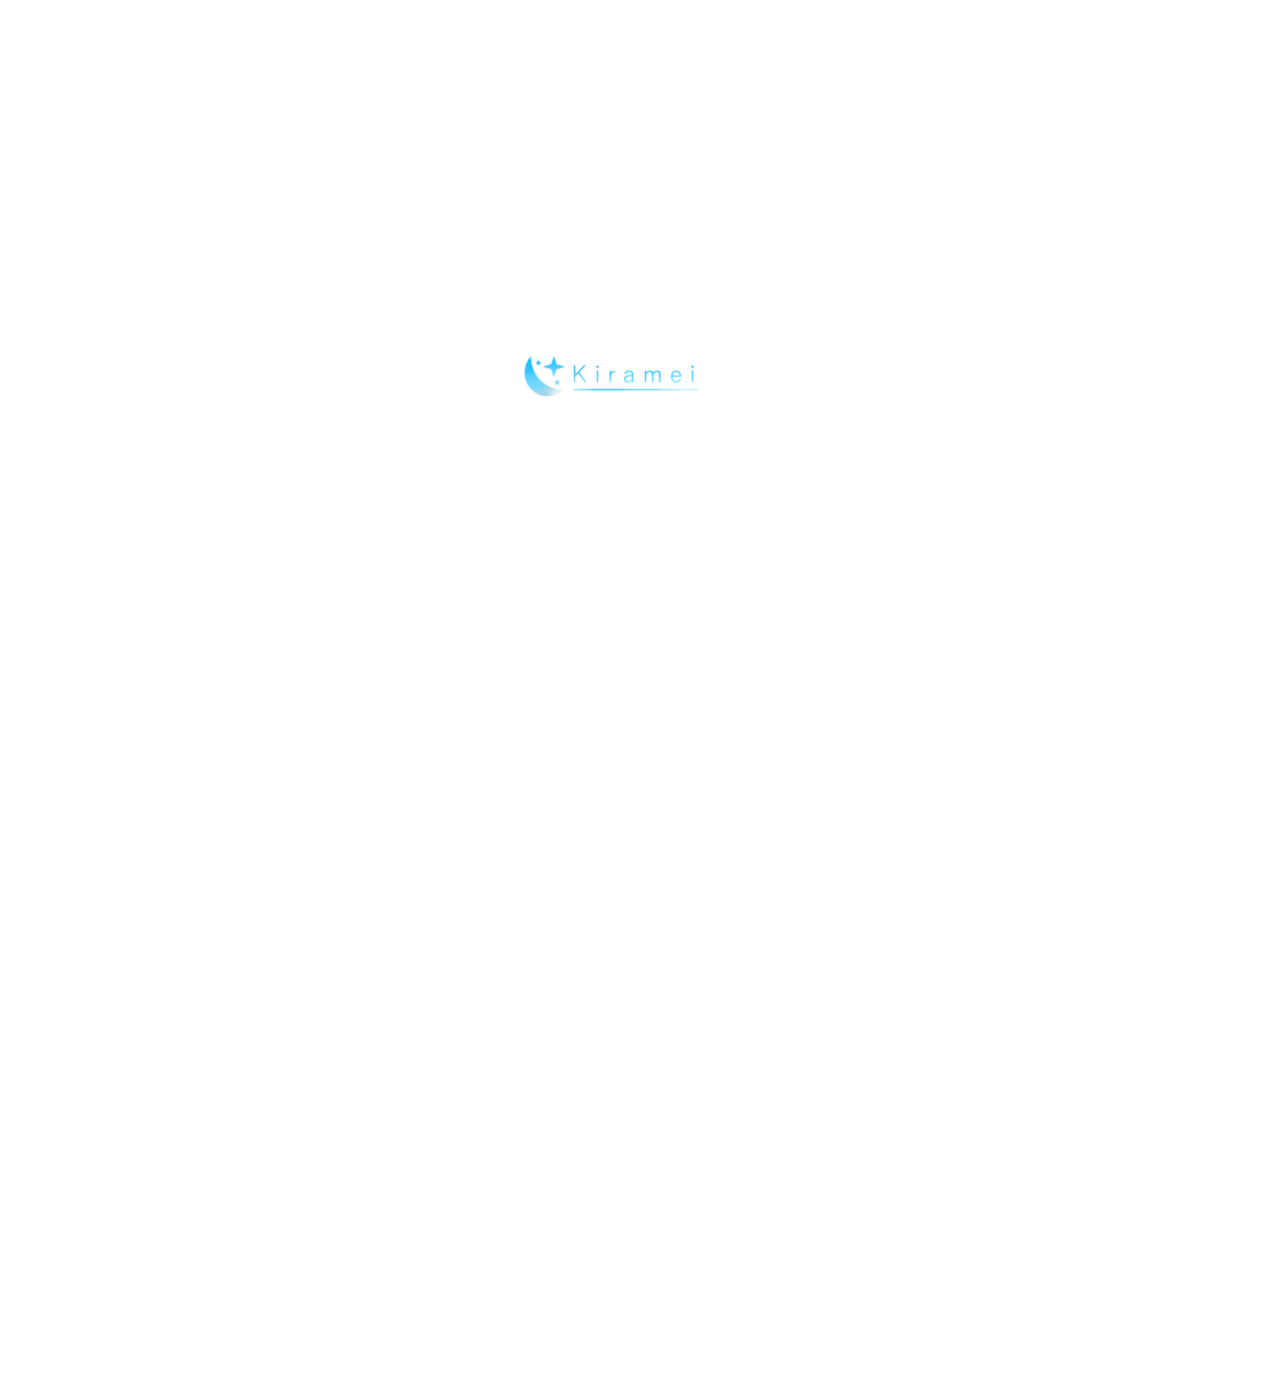
==== commit f9092412: "s" ====
--- a/index.html
+++ b/index.html
@@ -1,170 +1,200 @@
 <!DOCTYPE html>
-<html>
+<html lang="jp">
   <head>
     <meta charset="utf-8">
     <meta name="author" content="&copy;Kiramei">
+    <meta name="keywords" content="Kiramei,kiramei">
     <meta name="viewport" content="width=device-width,initial-scale=1.0,maximum-scale=0.5,minimum-scale=2.0,user-scalable=no"/>
-    <title>Kiramei</title>
+    <meta name="robots" content="index,follow">
+    <title>Kiramei ~The eternal light~</title>
     <link rel="stylesheet" href="css/basic.css" media="all">
-        <link rel="stylesheet" href="css/sakura.css" media="all">
-        <script  src="js/jquery.js"></script>
-        <script src="js/loading.js"></script>
-        <script src="js/anim.js" type="text/javascript"></script>
-        <script src="js/ani.js"></script>
-        <script src="js/p.js"></script>
-        <script src="js/operation.js"></script>
-        <script src="js/jquery.parallax.js"></script>
+    <link rel="stylesheet" href="css/sakura.css" media="all">
+    <link rel="stylesheet" href="css/slick.css" media="all">
+    <script  src="js/jquery.js"></script>
+    <script src="js/loading.js"></script>
+    <script src="js/anim.js" type="text/javascript"></script>
+    <script src="js/operation.js"></script>
+    <script src="js/jquery.parallax.js"></script>
+    <script src="js/slick.js"></script>
   </head>
   <body>
     <section class="full">
-      <div id="loader">
-        <img src="img/logo.png" width="77%" draggable="false">
+      <!-- loader -->
+      <div id="loader"><img src="img/logo.png" width="77%" draggable="false"></div>
+      <div id="fade"></div>
+      <!-- Main Panel -->
+      <div class="main">
+        <div class="snow-container"></div>
+        <div id="scene" data-isscale="true"><div class="background" ><div class="layer" data-depth="0.4"><img src="img/4.png" draggable="false"/></div></div></div>
+        <div id="scenes" data-isscale="true"><div class="background_b" ><div class="layer" data-depth="0.4"><img src="img/4_blur.png" draggable="false"/></div></div></div>
+        <div id="por" data-isym="true"><div class="top_logo"><div class="layer"data-depth="0.2"><img src="img/2A3G43B4F2D32G.png" draggable="false"></div></div></div>
+      <!--Menu section-->
+        <div class="menu" id="ost">
+          <div class="layer"data-depth="0.13"><div class="menu_border" id="fir"><img src="img/border.png" draggable="false"/></div></div>
+          <div class="layer"data-depth="0.1"><div class="menu_section"><a href="index.html"><div class="protext" style="margin-left:380%">Top</div></a></div></div>
+          <div class="layer" data-depth="0.09"><div class="menu_border" id="sec"><img src="img/border.png" draggable="false"></div></div>
+          <div class="layer" data-depth="0.07"><div class="menu_section"><a href="#"><div class="protext" onclick="showMusicPanel()">Music</div></a></div></div>
+          <div class="layer" data-depth="0.05"><div class="menu_border" id="thr"><img src="img/border.png" draggable="false"></div></div>
+          <div class="layer" data-depth="0.03"><div class="menu_section"><a href="asp/instance.asp"><div class="protext">Movie</div></a></div></div>
+          <div class="layer" data-depth="0"><div class="menu_border" id="for"><img src="img/border.png" draggable="false"></div></div>
+          <div class="layer" data-depth="-0.03"><div class="menu_section"><a href="#"><div class="protext" onclick="showAlbum()">Album</div></a></div></div>
+          <div class="layer" data-depth="-0.05"><div class="menu_border" id="fif"><img src="img/border.png" draggable="false"></div></div>
+          <div class="layer" data-depth="-0.07"><div class="menu_section"><a href="#"><div class="protext" onclick="showEvent()">Event</div></a></div></div>
+          <div class="layer" data-depth="-0.09"><div class="menu_border" id="six"><img src="img/border.png" draggable="false"></div></div>
+          <div class="layer" data-depth="-0.1"><div class="menu_section"><a href="#"><div class="protext" onclick="closed()">Quit</div><a></div></div>
+          <div class="layer" data-depth="-0.13"><div class="menu_border" id="sev"><img src="img/border.png" draggable="false"></div></div>
+        </div>
+        <!-- Music section -->
+        <div class="music">
+          <a href="#"><div class="mae"><div class="fo"><</div></div></a>
+          <div class="musicPanel">
+            <a href="#"><div class="music_section" onclick="listen1()"><div class="fp" id="yami">闇の世界で光を探す</div></div></a>
+            <a href="#"><div class="music_section" onclick="listen2()"><div class="fp" id="atsui">暑い日々</div></div></a>
+            <a href="#"><div class="music_section" onclick="listen3()"><div class="fp" id="hoshi">星空を見上げ</div></div></a>
+          </div>
+          <a href="#"><div class="ado"><div class="fo">></div></div></a>
+        </div>
+        <!-- Album section -->
+        <div class="albox">
+          <div class="albumPanel">
+            <img src="img/3.png" alt="">
+            <img src="img/4.png" alt="">
+            <img src="img/5.png" alt="">
+            <img src="img/3.png" alt="">
+            <img src="img/4.png" alt="">
+            <img src="img/5.png" alt="">
+            <img src="img/3.png" alt="">
+            <img src="img/4.png" alt="">
+            <img src="img/5.png" alt="">
+            <img src="img/3.png" alt="">
+            <img src="img/4.png" alt="">
+            <img src="img/5.png" alt="">
+          </div>
+          <div class="albumPanel_nav">
+            <img src="img/3.png" alt="">
+            <img src="img/4.png" alt="">
+            <img src="img/5.png" alt="">
+            <img src="img/3.png" alt="">
+            <img src="img/4.png" alt="">
+            <img src="img/5.png" alt="">
+            <img src="img/3.png" alt="">
+            <img src="img/4.png" alt="">
+            <img src="img/5.png" alt="">
+            <img src="img/3.png" alt="">
+            <img src="img/4.png" alt="">
+            <img src="img/5.png" alt="">
+          </div>
+          <a href="#"><div class="button" onclick="back()">←&nbsp;&nbsp;&nbsp;&nbsp;Back</div></a>
+        </div>
+        <!-- Event section -->
+        <div class="event_ue">
+          <div class="ef">
+          Event
+          </div>
+        </div>
+        <div class="event_box">
+          <div class="event event-p">
+            <div class="scrollbar"></div>
+            <div class="event_psg">
+              <div class="event_title">
+                音楽アップロード
+              </div>
+              ｢光は遠い」音楽ファイルです、<a href="https://kiramei.github.io/pages/source/toi.zip">ここをクリックしてダウンロードしください</a>
+              <div class="event_date">
+                配信時間：2020/2/10
+              </div>
+            </div>
+            <div class="event_psg">
+              <div class="event_title">
+                音楽プラットフォームの紹介
+              </div>
+              <font color="red">僕は今は「Netease Cloud Music｣に音楽を作りているの、どうかよろしくたのむ！</font>　
+              <div class="event_date">
+                配信時間：2020/1/26
+              </div>
+            </div>
+            <div class="event_psg">
+              <div class="event_title">
+                音楽アップロード
+              </div>
+              ｢星空を見上げ」音楽ファイルです、<a href="https://kiramei.github.io/pages/source/hoshi.zip">ここをクリックしてダウンロードしください</a>
+              <div class="event_date">
+                配信時間：2020/1/24
+              </div>
+            </div>
+            <div class="event_psg">
+              <div class="event_title">
+                節日祝福
+              </div>
+              <font color="red">新し一年が始まりました、今年間も頑張りましょう！</font>
+              <div class="event_date">
+                配信時間：2020/1/24
+              </div>
+            </div>
+            <div class="event_psg">
+              <div class="event_title">
+                音楽アップロード
+              </div>
+              ｢暑い日々｣音楽ファイルです、<a href="https://kiramei.github.io/pages/source/asui.zip">ここをクリックしてダウンロードしください</a>
+              <div class="event_date">
+                配信時間：2020/1/24
+              </div>
+            </div>
+            <div class="event_psg">
+              <div class="event_title">
+                音楽アップロード
+              </div>
+              ｢闇の世界で光を探す｣音楽ファイルです、<a href="https://kiramei.github.io/pages/source/yami.zip">ここをクリックしてダウンロードしください</a>
+              <div class="event_date">
+                配信時間：2020/1/24
+              </div>
+            </div>
+            <div class="event_psg">
+              <div class="event_title">
+                ファイルアップロード
+              </div>
+              歷史復習資料一つです、<a href="https://kiramei.github.io/pages/source/kaze2.ppt">ここをクリックしてダウンロードしください</a>
+              <div class="event_date">
+                配信時間：2020/1/23
+              </div>
+            </div>
+            <div class="event_psg">
+              <div class="event_title">
+                ファイルアップロード
+              </div>
+              地理資料一つです、<a href="https://kiramei.github.io/pages/source/kaze1.ppt">ここをクリックしてダウンロードしください</a>
+              <div class="event_date">
+                配信時間：2020/1/23
+              </div>
+            </div>
+            <div class="event_psg">
+              <div class="event_title">
+                ファイルアップロード
+              </div>
+              地理資料一つです、<a href="https://kiramei.github.io/pages/source/kaze2.ppt">ここをクリックしてダウンロードしください</a>
+              <div class="event_date">
+                配信時間：2020/1/23
+              </div>
+            </div>
+            <div class="event_psg">
+              <div class="event_title">
+                ファイルアップロード
+              </div>
+              歷史資料一つです、<a href="https://kiramei.github.io/pages/source/class%209.ppt">ここをクリックしてダウンロードしください</a>
+              <div class="event_date">
+                配信時間：2020/1/23
+              </div>
+            </div>
+            </div>
+          </div>
+        <a href="#">
+            <div class="event_shita" onclick="eback()">
+              <div class="ff">
+                Back
+              </div>
+            </div>
+          </a>
       </div>
-      <div id="fade">
-      </div>
-  <div class="top_bg"><!--
-  <div type="button" class="hamburger">
-  <div class="header">
-    <span>download</span>
-    <div class="downbtn">
-      <ul> oncontextmenu=self.event.returnValue=false
-        <li><a href="http://kirameki.tx115.5644.pw/source/kaze1.ppt">地理资料1</a></li>
-        <li><a href="http://kirameki.tx115.5644.pw/source/kaze2.ppt">地理资料2</a></li>
-        <li><a href="http://kirameki.tx115.5644.pw/source/class 9.ppt">历史资料1</a></li>
-        <li><a href="http://kirameki.tx115.5644.pw/source/history-review.pptx">历史复习</a></li>
-      </ul>
-
-    </div>
-
-  </div>
-  </div>
--->
-    <div class="snow-container">
-      </div>
-<div id="scene" data-isscale="true">
-<div class="background" >
-    <div class="layer" data-depth="0.4">
-    <img src="img/4.png" draggable="false"/>
-    </div>
-  </div>
-</div>
-<div id="por" data-isym="true">
-  <div class="top_logo">
-    <div class="layer"data-depth="0.2">
-            <img src="img/2A3G43B4F2D32G.png" draggable="false">
-    </div>
-    </div>
-</div>
-
-      <!--Menu section-->
-    <div class="menu" id="ost">
-<div class="layer"data-depth="0.13">
-        <div class="menu_border" id="fir">
-          <img src="img/border.png" draggable="false"/>
-          </div>
-        </div>
-        <div class="layer"data-depth="0.1">
-        <div class="menu_section">
-          <a href="index.html">
-              <div class="protext" style="margin-left:380%">
-                    Top
-              </div>
-          </a>
-
-        </div>
-              </div>
-              <div class="layer" data-depth="0.09">
-                <div class="menu_border" id="sec">
-                    <img src="img/border.png" draggable="false">
-                </div>
-              </div>
-              <div class="layer" data-depth="0.07">
-                <div class="menu_section">
-                  <a href="#">
-                    <div class="protext" onclick="showMusicPanel()">
-                      Music
-                    </div>
-                  </a>
-                </div>
-            </div>
-<div class="layer" data-depth="0.05">
-  <div class="menu_border" id="thr">
-      <img src="img/border.png" draggable="false">
-  </div>
-</div>
-<div class="layer" data-depth="0.03">
-  <div class="menu_section">
-        <div class="protext">
-          Movie
-        </div>
-  </div>
-</div>
-<div class="layer" data-depth="0">
-  <div class="menu_border" id="for">
-      <img src="img/border.png" draggable="false">
-  </div>
-</div>
-<div class="layer" data-depth="-0.03">
-  <div class="menu_section">
-        <div class="protext">
-          Album
-        </div>
-  </div>
-</div>
-<div class="layer" data-depth="-0.05">
-  <div class="menu_border" id="fif">
-      <img src="img/border.png" draggable="false">
-  </div>
-</div>
-<div class="layer" data-depth="-0.07">
-  <div class="menu_section">
-        <div class="protext">
-          Event
-        </div>
-  </div>
-</div>
-<div class="layer" data-depth="-0.09">
-  <div class="menu_border" id="six">
-      <img src="img/border.png" draggable="false">
-  </div>
-</div>
-<div class="layer" data-depth="-0.1">
-  <div class="menu_section">
-        <div class="protext" onclick="closed()">
-          Quit
-        </div>
-  </div>
-</div>
-<div class="layer" data-depth="-0.13">
-  <div class="menu_border" id="sev">
-      <img src="img/border.png" draggable="false">
-  </div>
-</div>
-      </div>
-<div class="musicPanel">
-        <a href="#">
-          <div class="music_section" onclick="listen1()">
-            <div class="fp" id="yami">
-            闇の世界で光を探す
-            </div>
-          </div>
-        </a>
-          <a href="#">
-            <div class="music_section">
-              <div class="fp">
-              ツズケル...
-              </div>
-            </div>
-          </a>
-        <a href="#">
-          <div class="music_section">
-            <div class="fp">
-            ツズケル...
-            </div>
-          </div>
-        </a>
-      </div>
-</div>
     </section>
   </body>
 </html>
--- a/css/basic.css
+++ b/css/basic.css
@@ -1,56 +1,38 @@
-*{
-	margin:0;
-	padding:0;
-	font-family: Meiryo, sans-serif, monospace;
+/* コピ禁止 */
+* {
+	margin: 0;
+	padding: 0;
+	font-family: Meiryo,sans-serif,monospace;
 	font-size: 16px;
-	text-decoration:none;
-list-style:none;
-moz-user-select: -moz-none;
--moz-user-select: none;
--o-user-select: none;
--khtml-user-select: none;
--webkit-user-select: none;
--ms-user-select: none;
-user-select: none;
-}
-html , body {
-min-height: 100%;
-height: auto;
-height: 100%;
-}
-.full{
-	width: 100%;
-	height: 100%;
-}
-.clear{clear:both;}
-div{
-	display: block;
-}
-image{border:0px;}
-a {outline: none;}
-em{visibility: hidden;}
-.fade img{
-	width: 100%;
-	opacity: 0;
-  animation-name:fade-in;
-  animation-delay:6s;
-  animation-duration:12s;
-  animation-timing-function: ease-out;
-  animation-iteration-count:1;
-  animation-direction:normal;
-  animation-fill-mode: forwards;
-}
-.background{
-	position: absolute;
-	margin: auto;
-width: 100%;
-text-align: center;
-transform-origin: center;
-}
-.background img{
-	transform: scale(1.05);
-	-webkit-animation:bog 3s;
-}
+	text-decoration: none;
+	list-style: none;
+	moz-user-select: -moz-none;
+	-moz-user-select: none;
+	-o-user-select: none;
+	-khtml-user-select: none;
+	-webkit-user-select: none;
+	-ms-user-select: none;
+	user-select: none
+}
+/* Labelが设定 */
+html,body {
+	min-height: 100%;
+	height: auto;
+	height: 100%
+}
+div {
+	display: block
+}
+image {
+	border: 0;
+}
+a {
+	outline: 0;
+}
+em {
+	visibility: hidden;
+}
+/* ローデイング */
 #loader {
 	width: 20%;
 	display: none;
@@ -60,122 +42,216 @@
 	left: 40%;
 	margin-top: -100px;
 	z-index: 999;
-	-webkit-animation:blink 1.5s ease-in-out infinite alternate;
-    -moz-animation:blink 1.5s ease-in-out infinite alternate;
-    animation:blink 1.5s ease-in-out infinite alternate;
-}
-.closer {
-	opacity: 0;
-	width: 20%;
-	position: fixed;
-	_position: absolute;
-	top: 50%;
-	left: 29.5%;
-	margin-top: -100px;
-	z-index: 999;
-}
-@-webkit-keyframes blink{
-    0% {opacity:0;}
-    100% {opacity:1;}
-}
-@-moz-keyframes blink{
-    0% {opacity:0;}
-    100% {opacity:1;}
-}
-@keyframes blink{
-    0% {opacity:0;}
-    100% {opacity:1;}
-}
-@-webkit-keyframes bog {
-	0%{
-		transform: scale(1.5);
-	}
-	100%{
-		transform: scale(1.05);
-	}
-}
-@-webkit-keyframes bogy {
-	0%{
-		margin-top: 1%;
-		opacity: 0;
-	}
-	100%{
-		margin-top: 3%;
-		opacity: 1;
-	}
+	-webkit-animation: blink 1.5s ease-in-out infinite alternate;
+	-moz-animation: blink 1.5s ease-in-out infinite alternate;
+	animation: blink 1.5s ease-in-out infinite alternate
+}
+.fade img {
+	width: 100%;
+	opacity: 0;
+	animation-name: fade-in;
+	animation-delay: 6s;
+	animation-duration: 12s;
+	animation-timing-function: ease-out;
+	animation-iteration-count: 1;
+	animation-direction: normal;
+	animation-fill-mode: forwards
 }
 #fade {
 	background-position: center center;
 	background-repeat: no-repeat;
 	background-attachment: fixed;
 	background-size: cover;
-	-moz-background-size:cover;
-	-webkit-background-size:cover;
-	-o-background-size:cover;
-	-ms-background-size:cover;
-	width:100%;
-	height:100%;
-	display:none;
+	-moz-background-size: cover;
+	-webkit-background-size: cover;
+	-o-background-size: cover;
+	-ms-background-size: cover;
+	width: 100%;
+	height: 100%;
+	display: none;
 	background-color: white;
 	position: fixed;
-	top: 0px;
-	left: 0px;
-	z-index: 998;
-}
+	top: 0;
+	left: 0;
+	z-index: 998
+}
+
+/* 背景设定 */
+.full {
+	width: 100%;
+	height: 100%
+}
+.clear {
+	clear: both
+}
+.background {
+	position: absolute;
+	margin: auto;
+	width: 100%;
+	text-align: center;
+	z-index: 2;
+	transform-origin: center
+}
+.background img {
+	transform: scale(1.05);
+	-webkit-animation: bog 3s
+}
+.background_b{
+	opacity: 0;
+	transition: 3s;
+	position: absolute;
+	margin: auto;
+	width: 100%;
+	text-align: center;
+	z-index: 3;
+	transform-origin: center
+}
+.background_b img {
+	transform: scale(1.05);
+	-webkit-animation: bog 3s
+}
+.snow-container {
+	position: fixed;
+	top: 0;
+	left: 0;
+	width: 100%;
+	height: 100%;
+	pointer-events: none;
+	z-index: 19;
+	center top no-repeat
+}
+/* 終わりの文字 */
+.closer {
+	opacity: 0;
+	width: 20%;
+	position: fixed;
+	_position: absolute;
+	top: 50%;
+	left: 29.5%;
+	margin-top: -100px;
+	z-index: 999
+}
+/* メニュー */
 .top_logo {
 	margin-top: 3%;
 	width: 22%;
-	position:fixed;
-	right:41.3%;
-	z-index:20;
-	min-width:300px;
-	animation: bogy 3s;
-}
-.top_logo img{
-	margin: auto;
-}
-.menu{
+	position: fixed;
+	right: 41.3%;
+	z-index: 999;
+	min-width: 300px;
+	animation: bogy 3s
+}
+
+.top_logo img {
+	margin: auto
+}
+.menu {
 	position: fixed;
 	width: 100%;
 	z-index: 1000;
 	opacity: 0;
-	top: 25%;
-}
-.menu_border{
+	top: 25%
+}
+
+.menu_border {
 	width: 6px;
 	height: 30px;
 	float: left;
-padding-left: 20px;
-padding-right: 6px;
-}
-.menu_border img{
-	width: 600%;
-}
-.menu_section{
+	padding-left: 20px;
+	padding-right: 6px
+}
+
+.menu_border img {
+	width: 600%
+}
+
+.menu_section {
+	pointer-events: none;
 	z-index: 100;
 	width: 100px;
-	float:left;
-	color: black;
-}
-.protext{
-	text-shadow: 0 0 10px #ffffff;
-	color: #ff66ff;
-}
-.protext:hover{
-	text-shadow: 0 0 10px #FCFCCF;
-	color: #20CECE;
-}
-#font{
+	float: left;
+	color: black
+}
+
+.protext {
+	transition: 0.3s ease;
+	text-shadow: 0 0 10px #fff;
+	color: #f6f
+}
+
+.protext:hover {
+	text-shadow: 0 0 10px #fcfccf;
+	color: #20cece
+}
+
+#font {
+	color: white
+}
+
+/* 写真面版 */
+.albumPanel {
+	pointer-events: none;
+	width: 50%;
+	margin-left: 25%;
+	position: absolute;
+	overflow: hidden;
+	z-index: 998;
+	opacity: 1
+}
+
+.wrapper {
+	width: 100%;
+	color: #ff1c1cf0
+}
+
+.albumPanel img {
+	border-radius: 20px;
+	border: solid 4px #fff;
+}
+
+.albumPanel_nav img {
+	border-radius: 20px;
+	border: solid 2px #fff;
+}
+
+.albumPanel_nav {
+	width: 100%;
+	position: absolute;
+	overflow: hidden;
+	z-index: 998;
+	opacity: 1;
+}
+
+.albox {
+	pointer-events: none;
+	opacity: 0;
+}
+
+.button {
+	transition: 0.3s;
+	pointer-events: none;
+	color: #f1b;
+	font-size: 25px;
+	background-color: #eee;
+	width: 10%;
+	text-align: center;
+	margin-left: 90px;
+}
+
+.button:hover {
+	color: #88f;
+	background-color: #fff;
+}
+
+
+/* 音楽面版 */
+.fp {
+	margin-top: 3%;
+	text-align: center;
 	color: white;
 }
-.snow-container {
-	position: fixed;
-	top: 0; left: 0;
-	 width: 100%;
-	  height: 100%;
-		 pointer-events: none;
-		 z-index: 19;
-		 center top no-repeat;
+.music{
+	pointer-events: none;
 }
 .musicPanel {
 	width: 50%;
@@ -189,9 +265,10 @@
 	padding: 50px;
 	box-sizing: border-box;
 	opacity: 0;
-	background-color:#FCE0FC;
-}
-.music_section{
+	background-color: #fff
+}
+.music_section {
+	transition: 0.3s ease;
 	margin-bottom: 5.56%;
 	width: 95%;
 	height: 30%;
@@ -203,13 +280,203 @@
 	z-index: 999;
 	box-sizing: border-box;
 	opacity: 1;
-	background-color:#FF99FF;
-}
-.music_section:hover{
-	background-color:#C717C7;
-}
-.fp{
+	background-color: #f9f
+}
+.music_section:hover {
+	background-color: #c717c7
+}
+.mae {
+	position: absolute;
+	margin-left: 15%;
+	margin-top: 29.5%;
+	width: 80px;
+	height: 80px;
+	border-radius: 50%;
+	background-color: #fff;
+	text-align: center;
+	opacity: 0;
+	z-index: 998;
+	pointer-events: none;
+}
+.ado {
+	position: absolute;
+	margin-left: 81%;
+	margin-top: 29.5%;
+	width: 80px;
+	height: 80px;
+	border-radius: 50%;
+	background-color: #fff;
+	text-align: center;
+	opacity: 0;
+	z-index: 998;
+	pointer-events: none;
+}
+.mae .fo {
+	font-size: 60px;
+	color: #ee23dd;
+	margin-top: -5px;
+	margin-left: -7px
+}
+.ado .fo {
+	font-size: 60px;
+	color: #ee23dd;
+	margin-top: -5px;
+	margin-left: 7px
+}
+/* エベント画面 */
+.event_box .event-p::-webkit-scrollbar {
+	width: 10px;
+	height: 1px
+}
+
+.event_box .event-p::-webkit-scrollbar-thumb {
+	border-radius: 10px;
+	background-color: #ead;
+	background-image: -webkit-linear-gradient(45deg,rgba(255,255,255,0.2) 25%,transparent 25%,transparent 50%,rgba(255,255,255,0.2) 50%,rgba(255,255,255,0.2) 75%,transparent 75%,transparent)
+}
+
+.event_box .event-p::-webkit-scrollbar-track {
+	box-shadow: inset 0 0 5px rgba(0,0,0,0.2);
+	background: #ededed;
+	border-radius: 10px
+}
+
+.event {
+	position: absolute;
+	width: 90%;
+	height: 80%;
+	background-color: #ffffff00;
+	padding: 20px 20px 20px 20px;
+	overflow: auto
+}
+
+.event_box {
+	pointer-events: none;
+	position: absolute;
+	width: 50%;
+	height: 40%;
+	background-color: #fff;
+	z-index: 100;
+	margin-top: -20%;
+	margin-left: 24%;
+	border-radius: 20px;
+	padding: 20px 20px 20px 20px;
+	opacity: 0
+}
+
+.event_psg {
+	text-align: center;
+	margin-bottom: 10px;
+	border-bottom: dashed 1px #5b698d
+}
+
+.event_psg a {
+	text-decoration: underline
+}
+
+.event_title {
+	text-align: center;
+	color: #ff34ef;
+	font-size: 25px
+}
+
+.event_date {
+	text-align: center;
+	font-size: 10px;
+	color: #6b797d
+}
+
+.event_ue {
+	position: absolute;
+	width: 10%;
+	height: 10%;
+	margin-left: 44%;
+	margin-top: -26%;
+	background-color: #fbe;
+	z-index: 101;
+	border-radius: 8px;
+	opacity: 0
+}
+
+.event_shita {
+	pointer-events: none;
+	position: absolute;
+	width: 20%;
+	height: 8%;
+	margin-left: 39%;
 	margin-top: 3%;
-		text-align: center;
-		color: white;
-}
+	background-color: #fbe;
+	z-index: 101;
+	border-radius: 8px;
+	opacity: 0
+}
+
+.event_shita:hover {
+	background-color: #f7d
+}
+
+.ff {
+	margin-top: 3%;
+	color: #fff;
+	text-align: center;
+	font-size: 36px
+}
+
+.ef {
+	margin-top: 10%;
+	color: #fff;
+	text-align: center;
+	font-size: 36px
+}
+/* アニメスタート */
+@-webkit-keyframes blink {
+	0% {
+		opacity: 0
+	}
+
+	100% {
+		opacity: 1
+	}
+}
+
+@-moz-keyframes blink {
+	0% {
+		opacity: 0
+	}
+
+	100% {
+		opacity: 1
+	}
+}
+
+@keyframes blink {
+	0% {
+		opacity: 0
+	}
+
+	100% {
+		opacity: 1
+	}
+}
+
+@-webkit-keyframes bog {
+	0% {
+		transform: scale(1.5)
+	}
+
+	100% {
+		transform: scale(1.05)
+	}
+}
+
+@-webkit-keyframes bogy {
+	0% {
+		margin-top: 1%;
+		opacity: 0
+	}
+
+	100% {
+		margin-top: 3%;
+		opacity: 1
+	}
+}
